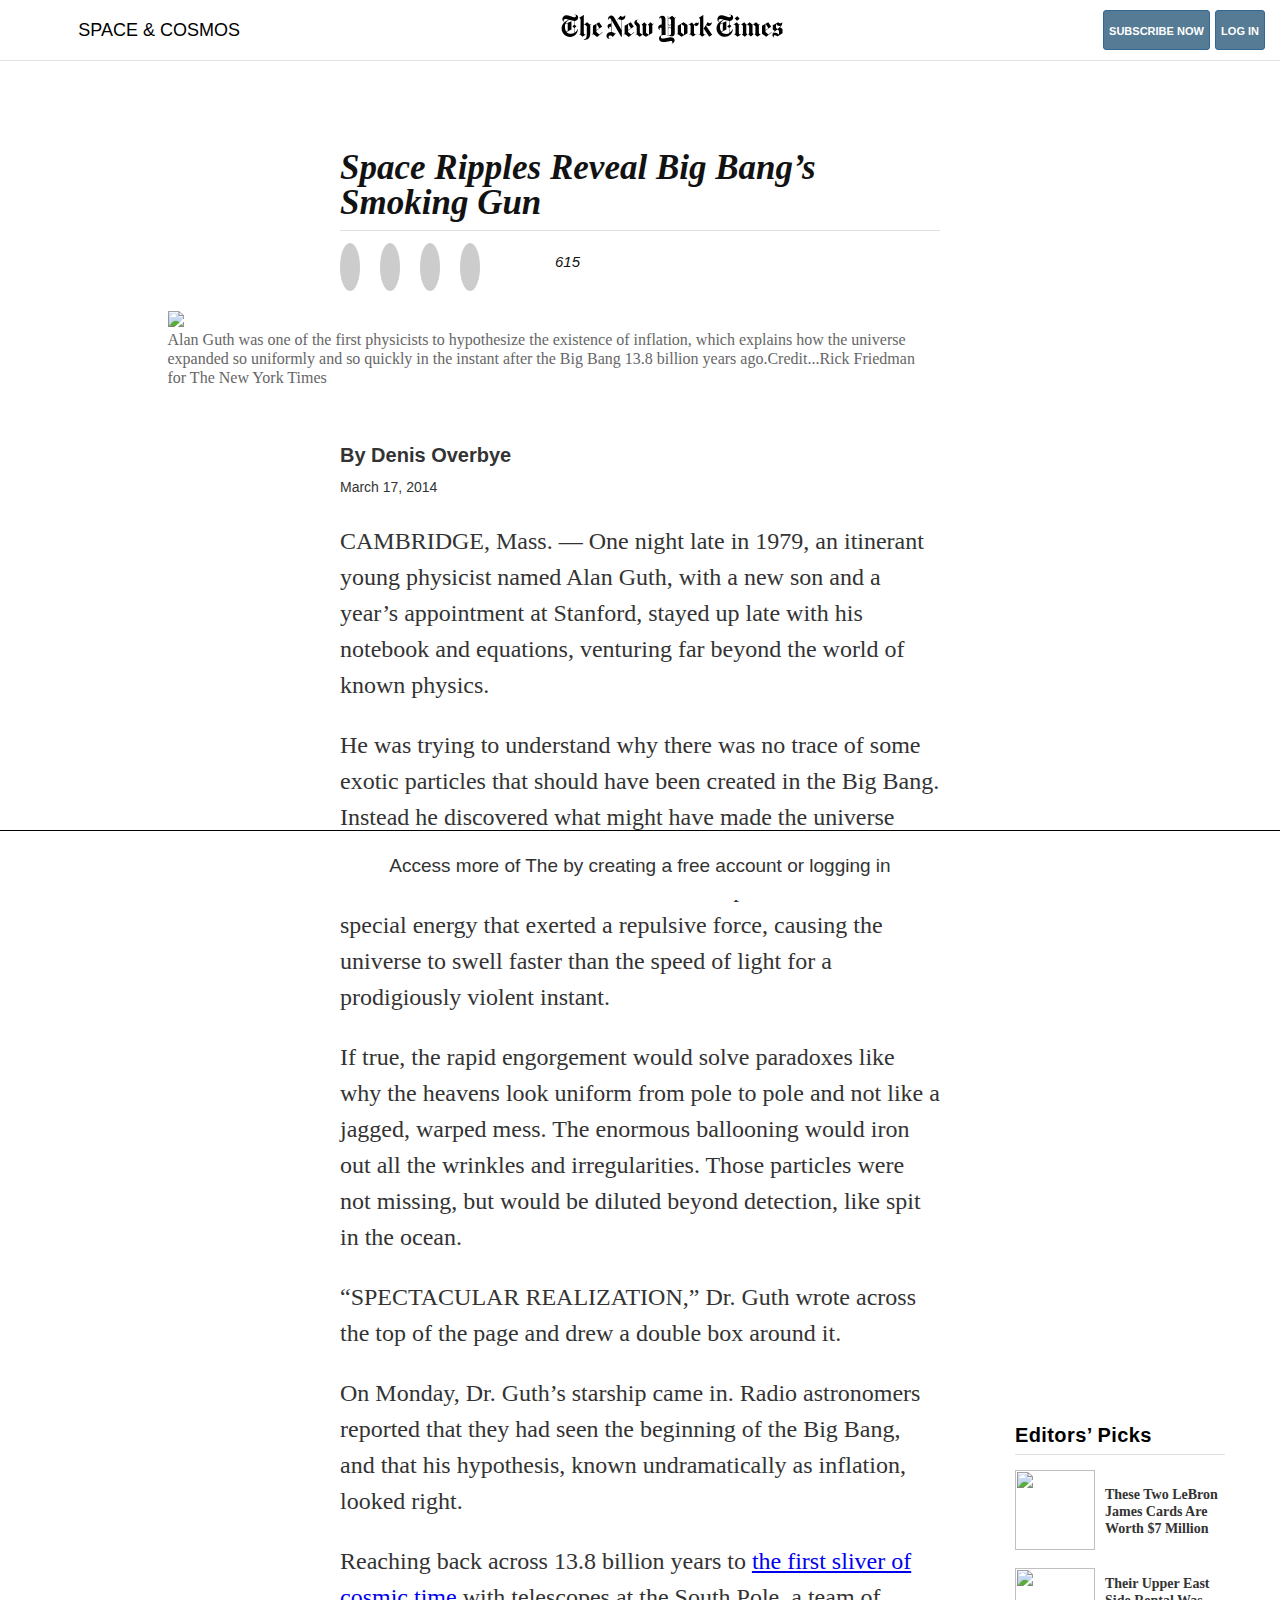
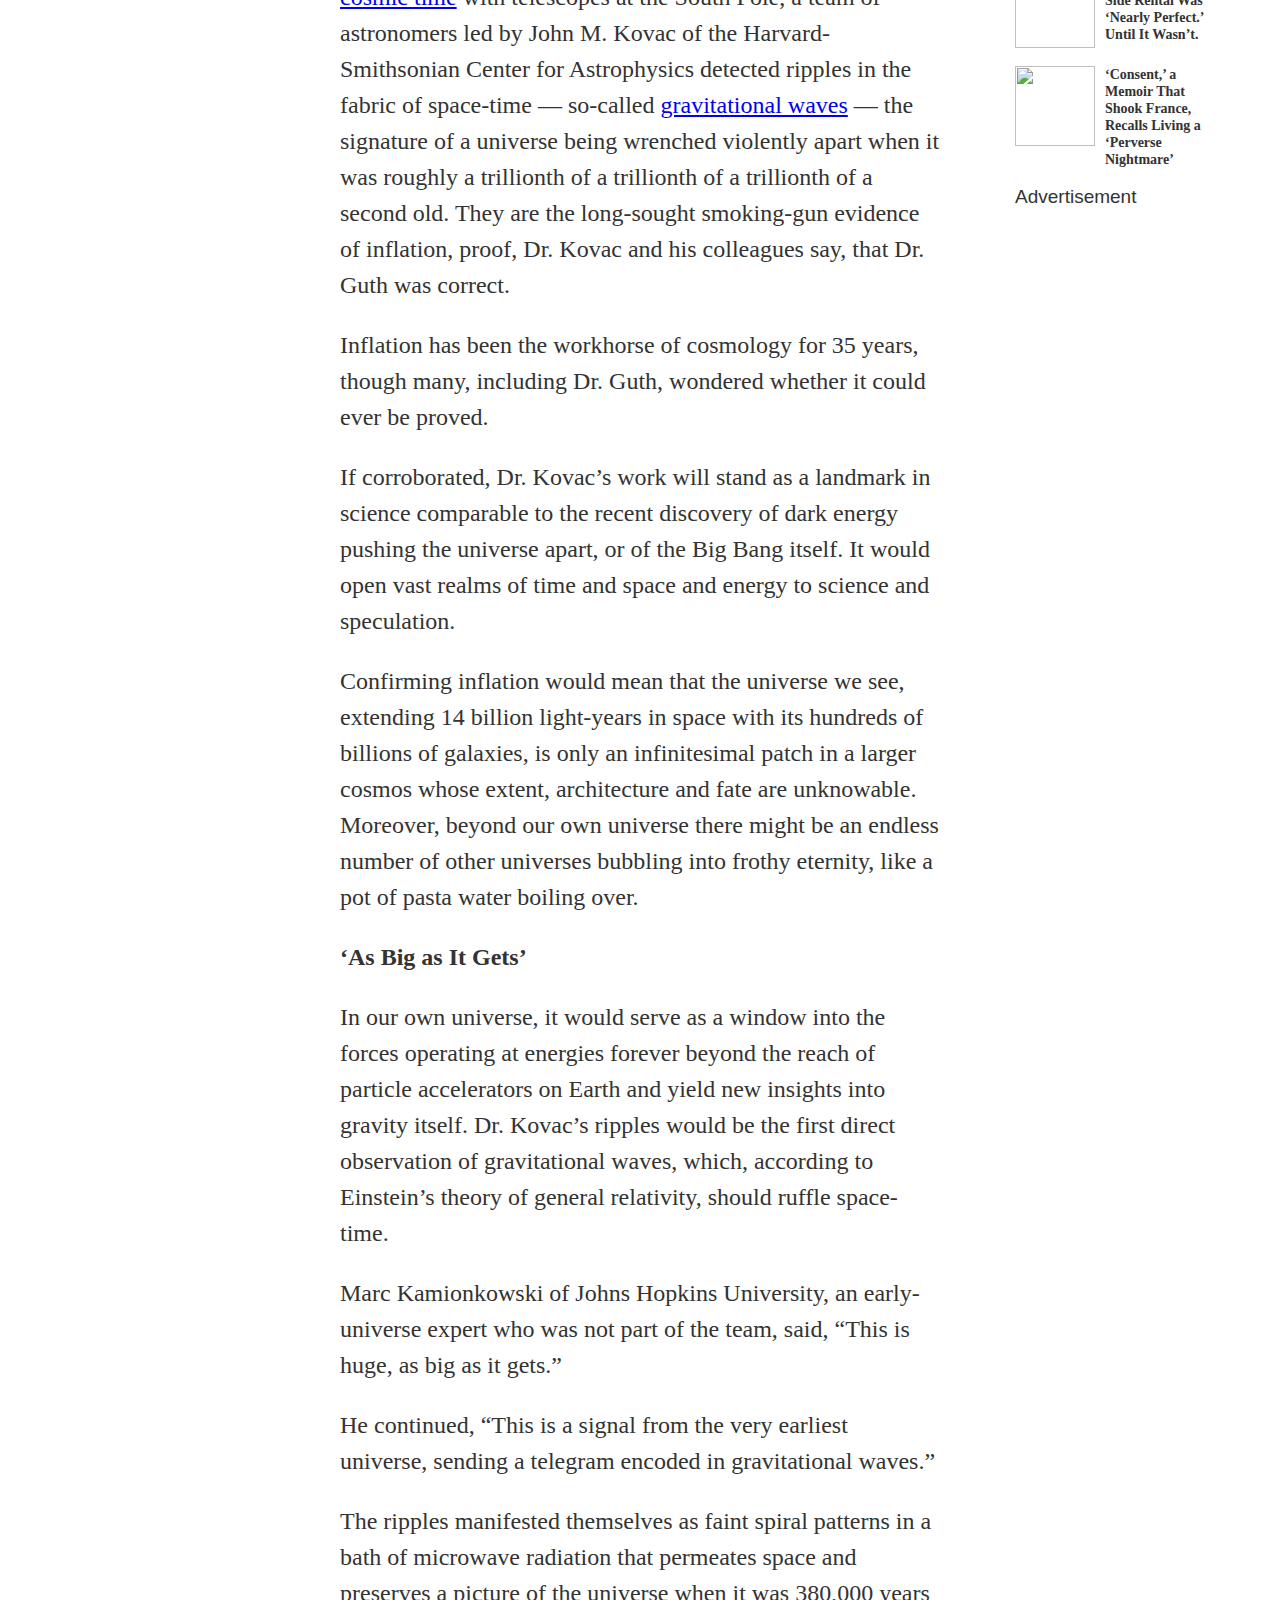
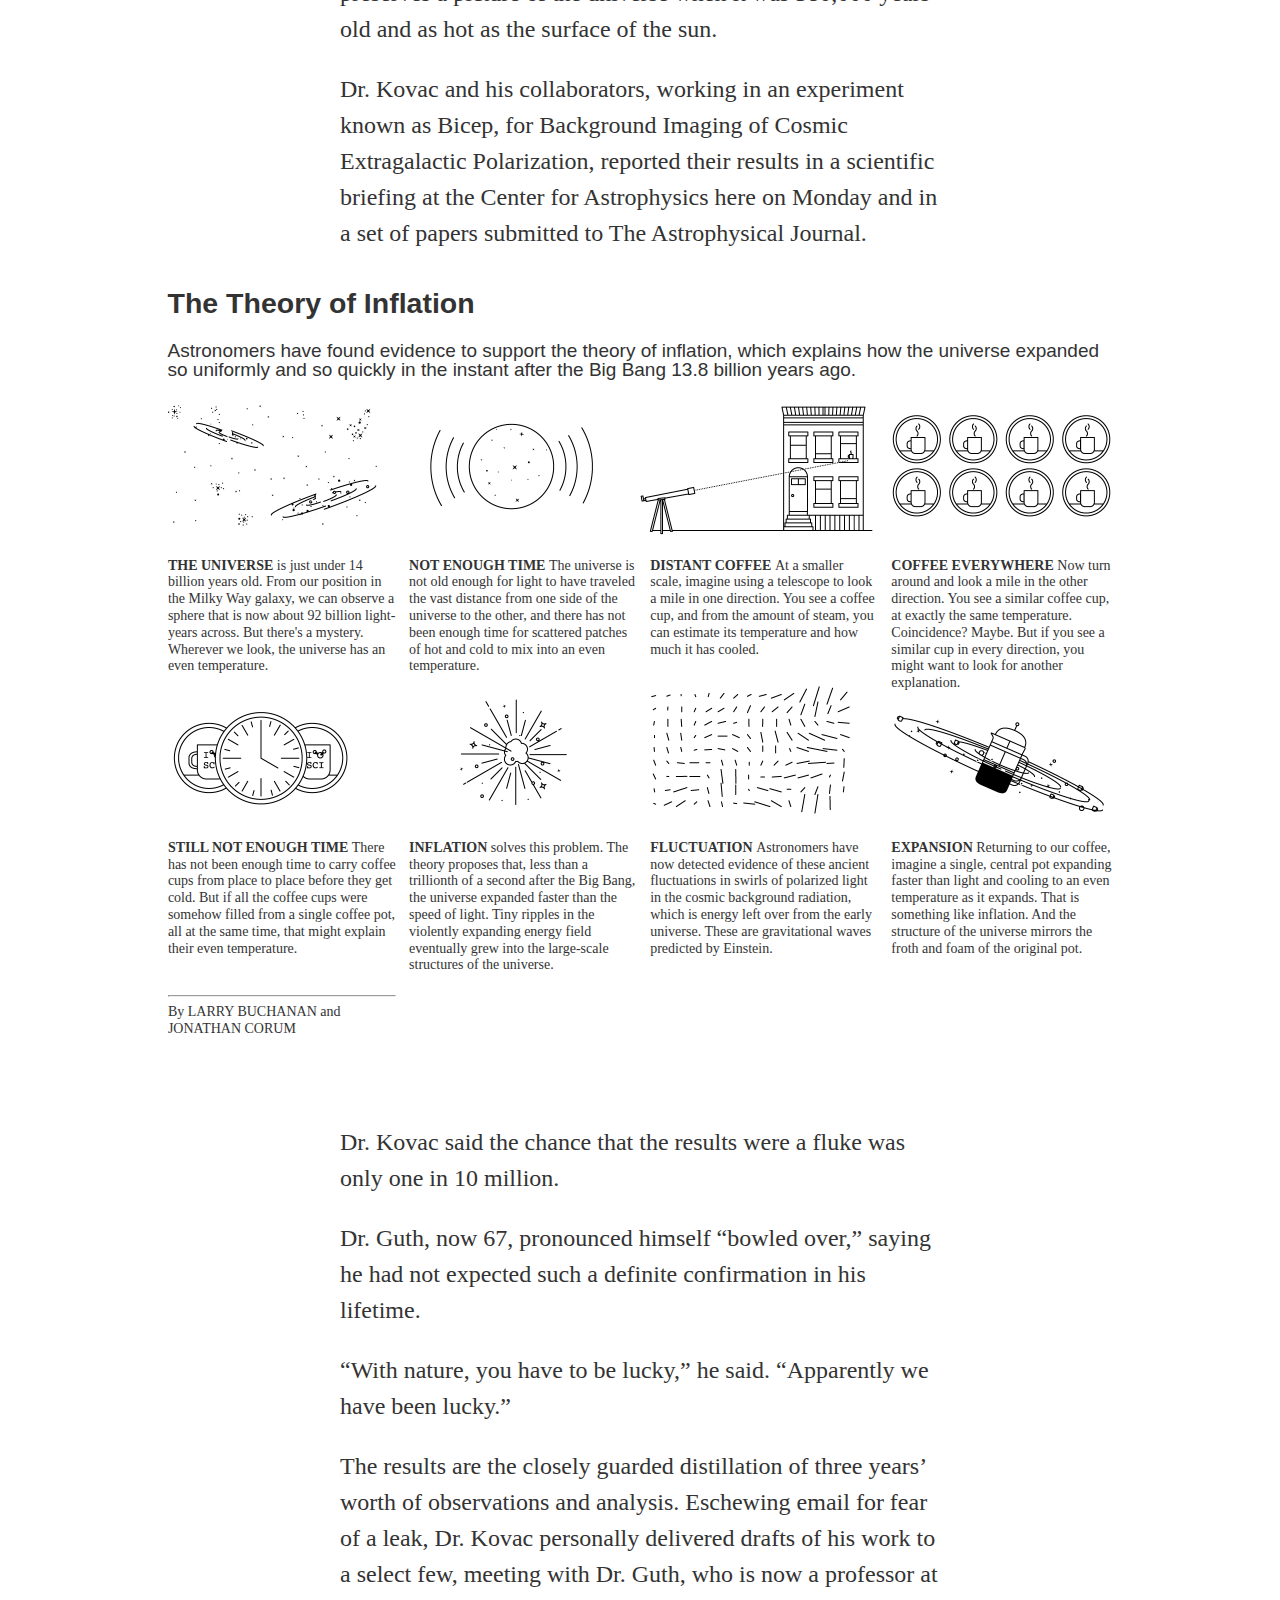
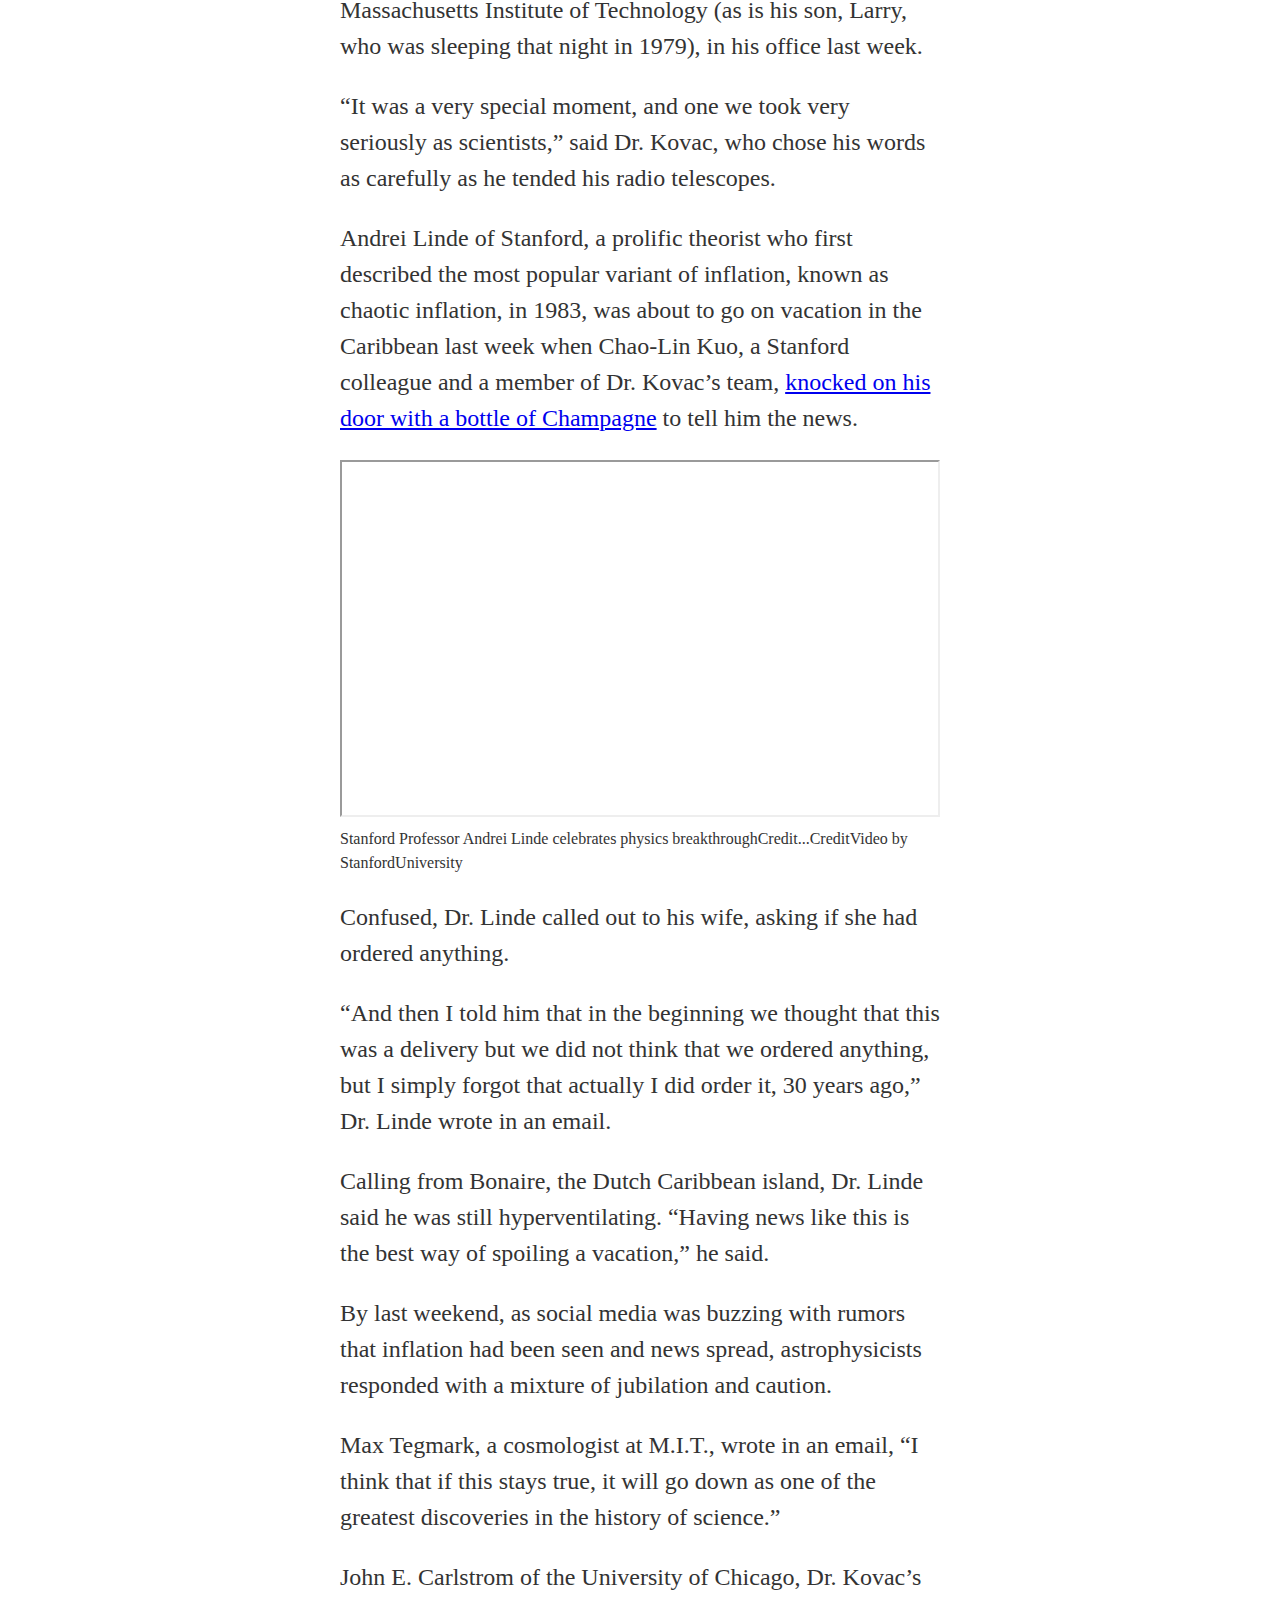
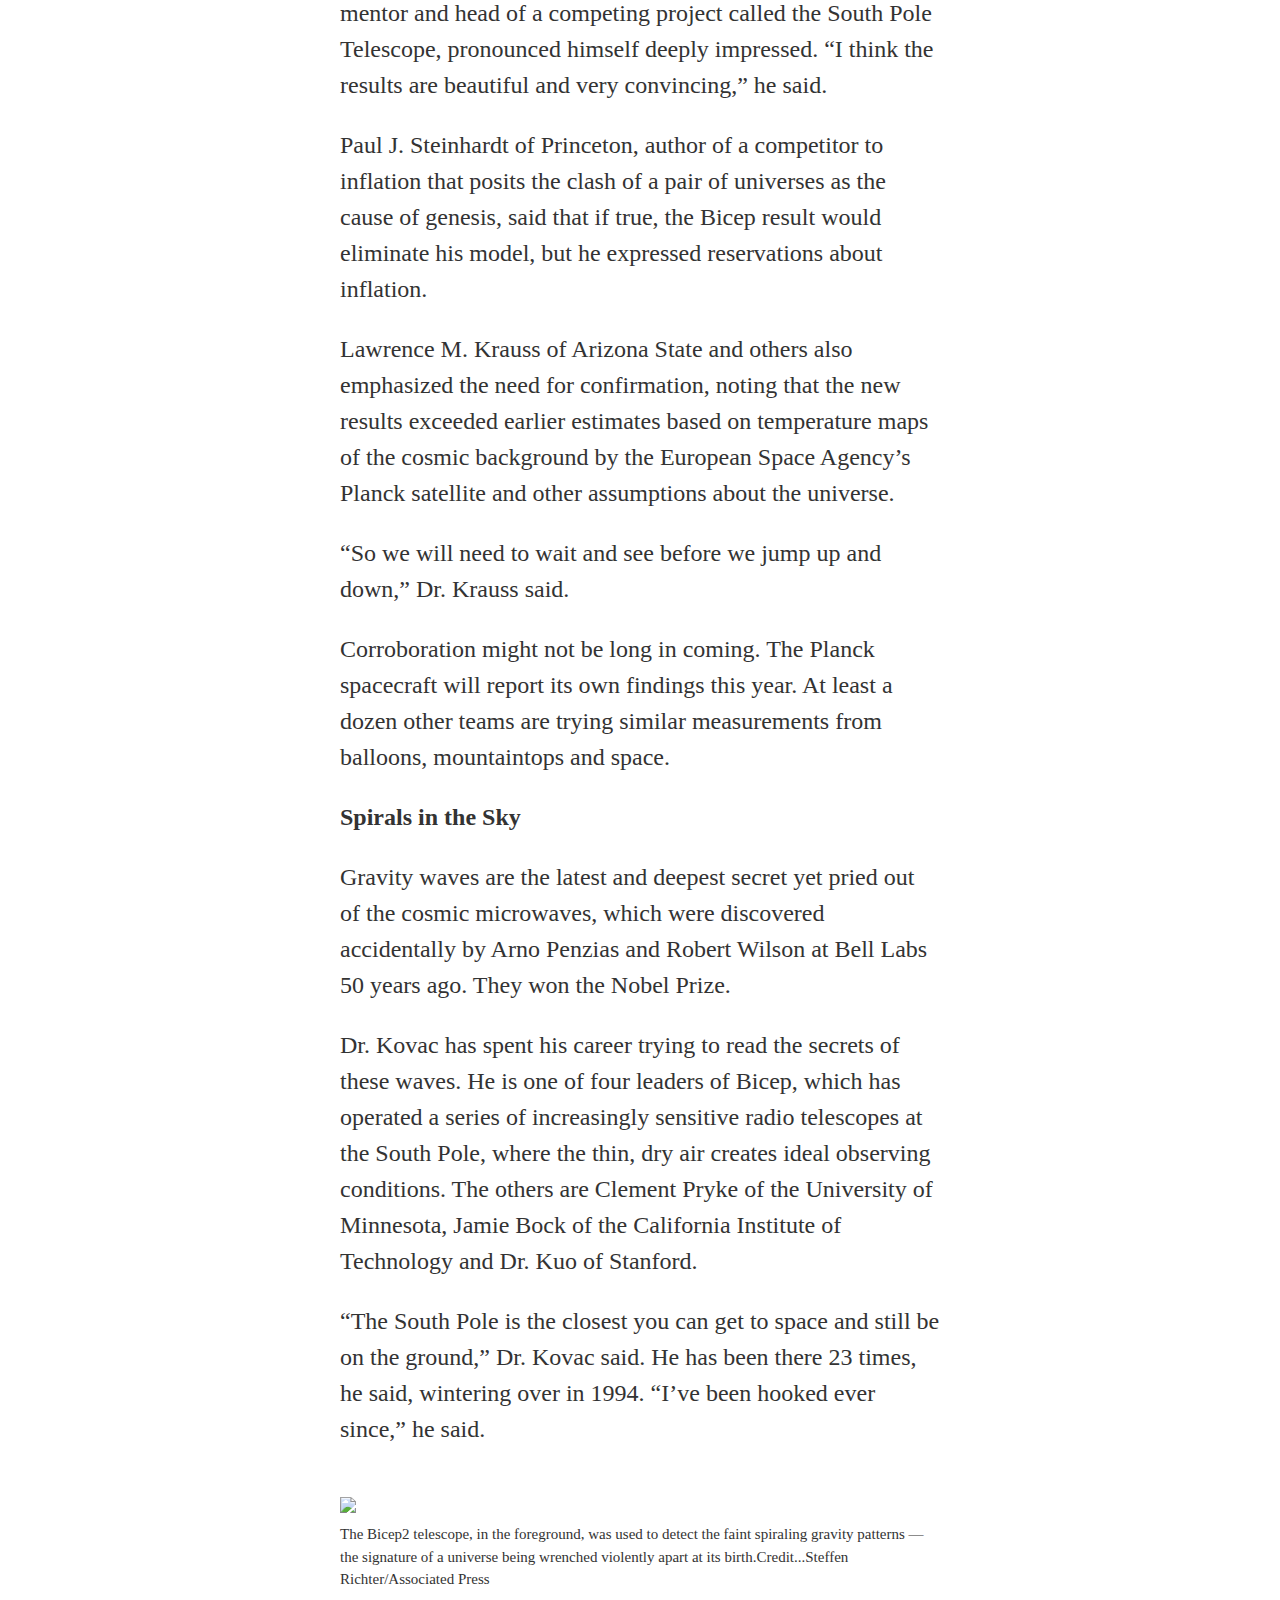
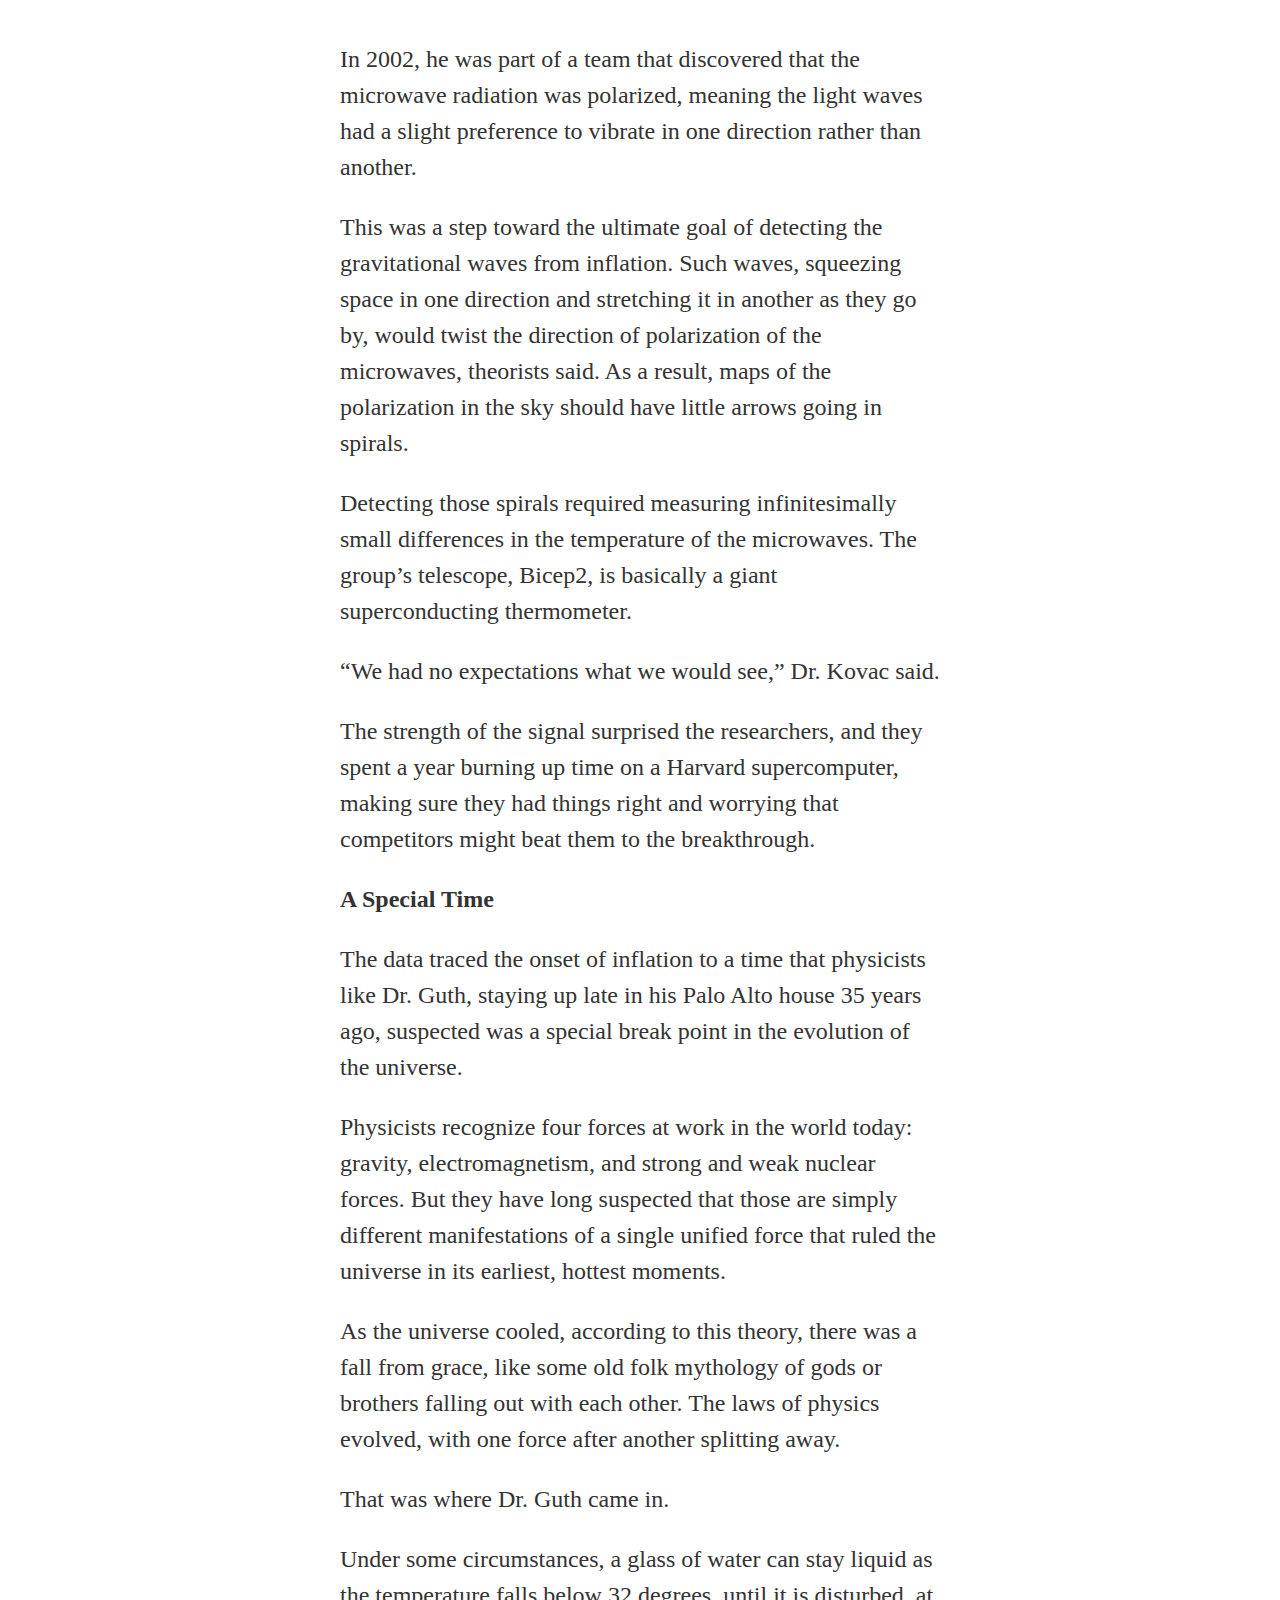
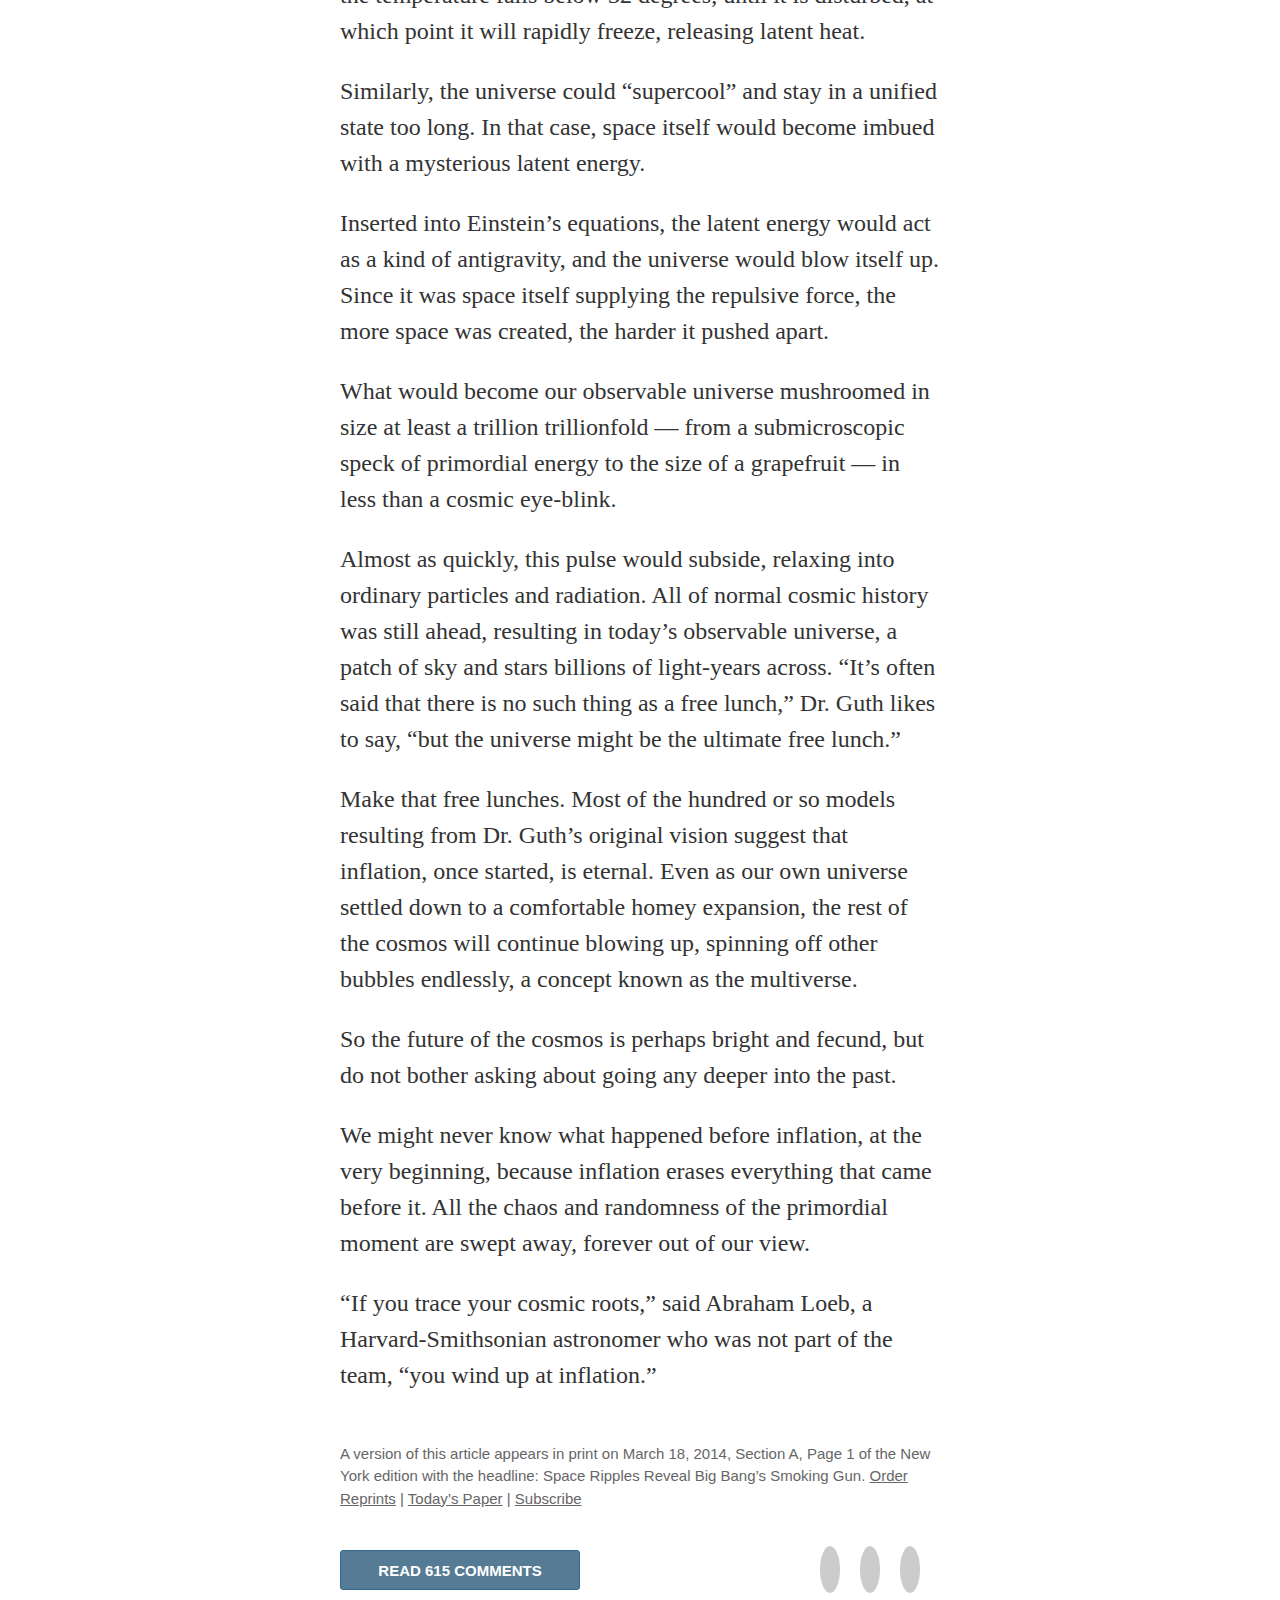
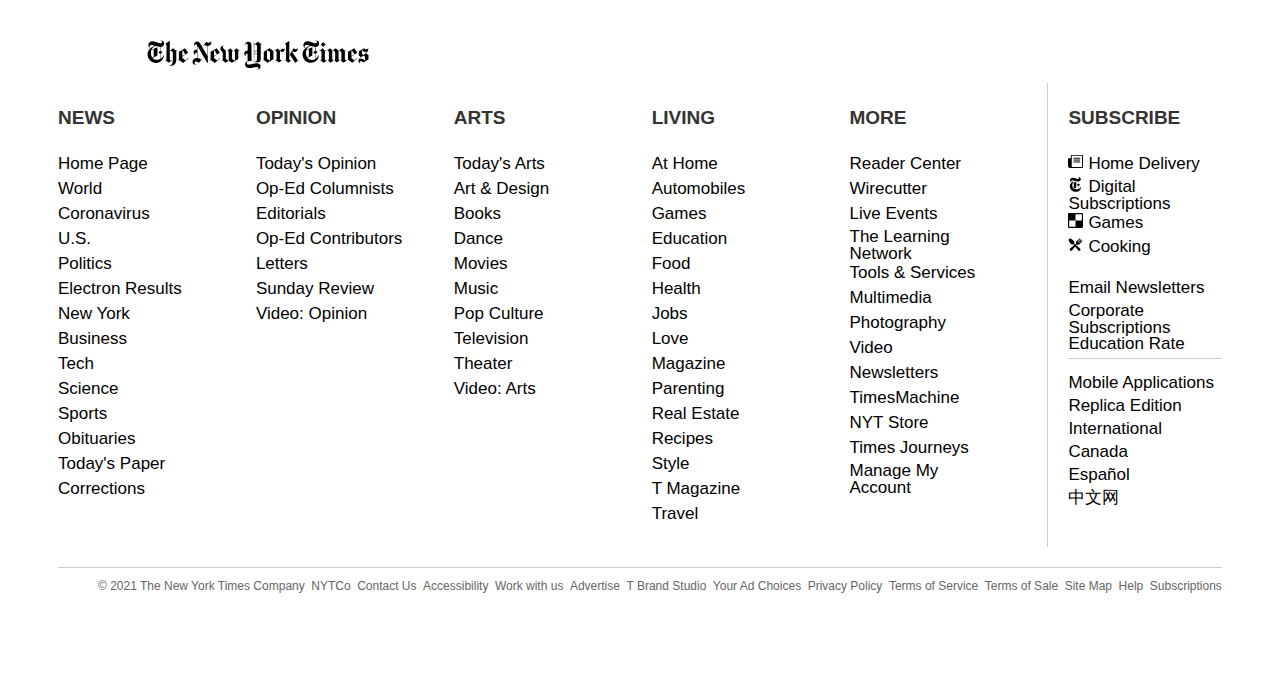
==== index.html @ 725c65a6 "fix bug on html file" ====
<!DOCTYPE html>
<html lang="en">

<head>
    <meta charset="UTF-8" />
    <meta name="viewport" content="width=device-width, initial-scale=1.0" />
    <meta http-equiv="X-UA-Compatible" content="ie=edge" />
    <link rel="stylesheet" href="./style.css" />
    <link rel="preconnect" href="https://fonts.gstatic.com" />
    <link href="https://fonts.googleapis.com/css2?family=Lobster&display=swap" rel="stylesheet" />
    <link rel="stylesheet" href="https://pro.fontawesome.com/releases/v5.10.0/css/all.css"
        integrity="sha384-AYmEC3Yw5cVb3ZcuHtOA93w35dYTsvhLPVnYs9eStHfGJvOvKxVfELGroGkvsg+p" crossorigin="anonymous">
    <title>Space Ripples Reveal Big Bang’s Smoking Gun - The New York Times</title>
    <script src="https://kit.fontawesome.com/ff93a3e368.js" crossorigin="anonymous"></script>
</head>

<body>
    <header>
        <nav class="nav">
            <div class="nav-1">
                <a href="#"><i class="fas fa-bars"></i></a>
                <a href="#"><i class="fas fa-search"></i></a>
                <a href="#">SPACE & COSMOS</a>
            </div>
            <a
                href="https://www.nytimes.com/2014/03/18/science/space/detection-of-waves-in-space-buttresses-landmark-theory-of-big-bang.html?_r=0"><svg
                    class="nav-svg" viewBox="0 0 184 25" fill="#000">
                    <path
                        d="M13.8 2.9c0-2-1.9-2.5-3.4-2.5v.3c.9 0 1.6.3 1.6 1 0 .4-.3 1-1.2 1-.7 0-2.2-.4-3.3-.8C6.2 1.4 5 1 4 1 2 1 .6 2.5.6 4.2c0 1.5 1.1 2 1.5 2.2l.1-.2c-.2-.2-.5-.4-.5-1 0-.4.4-1.1 1.4-1.1.9 0 2.1.4 3.7.9 1.4.4 2.9.7 3.7.8v3.1L9 10.2v.1l1.5 1.3v4.3c-.8.5-1.7.6-2.5.6-1.5 0-2.8-.4-3.9-1.6l4.1-2V6l-5 2.2C3.6 6.9 4.7 6 5.8 5.4l-.1-.3c-3 .8-5.7 3.6-5.7 7 0 4 3.3 7 7 7 4 0 6.6-3.2 6.6-6.5h-.2c-.6 1.3-1.5 2.5-2.6 3.1v-4.1l1.6-1.3v-.1l-1.6-1.3V5.8c1.5 0 3-1 3-2.9zm-8.7 11l-1.2.6c-.7-.9-1.1-2.1-1.1-3.8 0-.7 0-1.5.2-2.1l2.1-.9v6.2zm10.6 2.3l-1.3 1 .2.2.6-.5 2.2 2 3-2-.1-.2-.8.5-1-1V9.4l.8-.6 1.7 1.4v6.1c0 3.8-.8 4.4-2.5 5v.3c2.8.1 5.4-.8 5.4-5.7V9.3l.9-.7-.2-.2-.8.6-2.5-2.1L18.5 9V.8h-.2l-3.5 2.4v.2c.4.2 1 .4 1 1.5l-.1 11.3zM34 15.1L31.5 17 29 15v-1.2l4.7-3.2v-.1l-2.4-3.6-5.2 2.8v6.6l-1 .8.2.2.9-.7 3.4 2.5 4.5-3.6-.1-.4zm-5-1.7V8.5l.2-.1 2.2 3.5-2.4 1.5zM53.1 2c0-.3-.1-.6-.2-.9h-.2c-.3.8-.7 1.2-1.7 1.2-.9 0-1.5-.5-1.9-.9l-2.9 3.3.2.2 1-.9c.6.5 1.1.9 2.5 1v8.3L44 3.2c-.5-.8-1.2-1.9-2.6-1.9-1.6 0-3 1.4-2.8 3.6h.3c.1-.6.4-1.3 1.1-1.3.5 0 1 .5 1.3 1v3.3c-1.8 0-3 .8-3 2.3 0 .8.4 2 1.6 2.3v-.2c-.2-.2-.3-.4-.3-.7 0-.5.4-.9 1.1-.9h.5v4.2c-2.1 0-3.8 1.2-3.8 3.2 0 1.9 1.6 2.8 3.4 2.7v-.2c-1.1-.1-1.6-.6-1.6-1.3 0-.9.6-1.3 1.4-1.3.8 0 1.5.5 2 1.1l2.9-3.2-.2-.2-.7.8c-1.1-1-1.7-1.3-3-1.5V5l8 14h.6V5c1.5-.1 2.9-1.3 2.9-3zm7.3 13.1L57.9 17l-2.5-2v-1.2l4.7-3.2v-.1l-2.4-3.6-5.2 2.8v6.6l-1 .8.2.2.9-.7 3.4 2.5 4.5-3.6-.1-.4zm-5-1.7V8.5l.2-.1 2.2 3.5-2.4 1.5zM76.7 8l-.7.5-1.9-1.6-2.2 2 .9.9v7.5l-2.4-1.5V9.6l.8-.5-2.3-2.2-2.2 2 .9.9V17l-.3.2-2.1-1.5v-6c0-1.4-.7-1.8-1.5-2.3-.7-.5-1.1-.8-1.1-1.5 0-.6.6-.9.9-1.1v-.2c-.8 0-2.9.8-2.9 2.7 0 1 .5 1.4 1 1.9s1 .9 1 1.8v5.8l-1.1.8.2.2 1-.8 2.3 2 2.5-1.7 2.8 1.7 5.3-3.1V9.2l1.3-1-.2-.2zm18.6-5.5l-1 .9-2.2-2-3.3 2.4V1.6h-.3l.1 16.2c-.3 0-1.2-.2-1.9-.4l-.2-13.5c0-1-.7-2.4-2.5-2.4s-3 1.4-3 2.8h.3c.1-.6.4-1.1 1-1.1s1.1.4 1.1 1.7v3.9c-1.8.1-2.9 1.1-2.9 2.4 0 .8.4 2 1.6 2V13c-.4-.2-.5-.5-.5-.7 0-.6.5-.8 1.3-.8h.4v6.2c-1.5.5-2.1 1.6-2.1 2.8 0 1.7 1.3 2.9 3.3 2.9 1.4 0 2.6-.2 3.8-.5 1-.2 2.3-.5 2.9-.5.8 0 1.1.4 1.1.9 0 .7-.3 1-.7 1.1v.2c1.6-.3 2.6-1.3 2.6-2.8s-1.5-2.4-3.1-2.4c-.8 0-2.5.3-3.7.5-1.4.3-2.8.5-3.2.5-.7 0-1.5-.3-1.5-1.3 0-.8.7-1.5 2.4-1.5.9 0 2 .1 3.1.4 1.2.3 2.3.6 3.3.6 1.5 0 2.8-.5 2.8-2.6V3.7l1.2-1-.2-.2zm-4.1 6.1c-.3.3-.7.6-1.2.6s-1-.3-1.2-.6V4.2l1-.7 1.4 1.3v3.8zm0 3c-.2-.2-.7-.5-1.2-.5s-1 .3-1.2.5V9c.2.2.7.5 1.2.5s1-.3 1.2-.5v2.6zm0 4.7c0 .8-.5 1.6-1.6 1.6h-.8V12c.2-.2.7-.5 1.2-.5s.9.3 1.2.5v4.3zm13.7-7.1l-3.2-2.3-4.9 2.8v6.5l-1 .8.1.2.8-.6 3.2 2.4 5-3V9.2zm-5.4 6.3V8.3l2.5 1.8v7.1l-2.5-1.7zm14.9-8.4h-.2c-.3.2-.6.4-.9.4-.4 0-.9-.2-1.1-.5h-.2l-1.7 1.9-1.7-1.9-3 2 .1.2.8-.5 1 1.1v6.3l-1.3 1 .2.2.6-.5 2.4 2 3.1-2.1-.1-.2-.9.5-1.2-1V9c.5.5 1.1 1 1.8 1 1.4.1 2.2-1.3 2.3-2.9zm12 9.6L123 19l-4.6-7 3.3-5.1h.2c.4.4 1 .8 1.7.8s1.2-.4 1.5-.8h.2c-.1 2-1.5 3.2-2.5 3.2s-1.5-.5-2.1-.8l-.3.5 5 7.4 1-.6v.1zm-11-.5l-1.3 1 .2.2.6-.5 2.2 2 3-2-.2-.2-.8.5-1-1V.8h-.1l-3.6 2.4v.2c.4.2 1 .3 1 1.5v11.3zM143 2.9c0-2-1.9-2.5-3.4-2.5v.3c.9 0 1.6.3 1.6 1 0 .4-.3 1-1.2 1-.7 0-2.2-.4-3.3-.8-1.3-.4-2.5-.8-3.5-.8-2 0-3.4 1.5-3.4 3.2 0 1.5 1.1 2 1.5 2.2l.1-.2c-.3-.2-.6-.4-.6-1 0-.4.4-1.1 1.4-1.1.9 0 2.1.4 3.7.9 1.4.4 2.9.7 3.7.8V9l-1.5 1.3v.1l1.5 1.3V16c-.8.5-1.7.6-2.5.6-1.5 0-2.8-.4-3.9-1.6l4.1-2V6l-5 2.2c.5-1.3 1.6-2.2 2.6-2.9l-.1-.2c-3 .8-5.7 3.5-5.7 6.9 0 4 3.3 7 7 7 4 0 6.6-3.2 6.6-6.5h-.2c-.6 1.3-1.5 2.5-2.6 3.1v-4.1l1.6-1.3v-.1L140 8.8v-3c1.5 0 3-1 3-2.9zm-8.7 11l-1.2.6c-.7-.9-1.1-2.1-1.1-3.8 0-.7.1-1.5.3-2.1l2.1-.9-.1 6.2zm12.2-12h-.1l-2 1.7v.1l1.7 1.9h.2l2-1.7v-.1l-1.8-1.9zm3 14.8l-.8.5-1-1V9.3l1-.7-.2-.2-.7.6-1.8-2.1-2.9 2 .2.3.7-.5.9 1.1v6.5l-1.3 1 .1.2.7-.5 2.2 2 3-2-.1-.3zm16.7-.1l-.7.5-1.1-1V9.3l1-.8-.2-.2-.8.7-2.3-2.1-3 2.1-2.3-2.1L154 9l-1.8-2.1-2.9 2 .1.3.7-.5 1 1.1v6.5l-.8.8 2.3 1.9 2.2-2-.9-.9V9.3l.9-.6 1.5 1.4v6l-.8.8 2.3 1.9 2.2-2-.9-.9V9.3l.8-.5 1.6 1.4v6l-.7.7 2.3 2.1 3.1-2.1v-.3zm8.7-1.5l-2.5 1.9-2.5-2v-1.2l4.7-3.2v-.1l-2.4-3.6-5.2 2.8v6.8l3.5 2.5 4.5-3.6-.1-.3zm-5-1.7V8.5l.2-.1 2.2 3.5-2.4 1.5zm14.1-.9l-1.9-1.5c1.3-1.1 1.8-2.6 1.8-3.6v-.6h-.2c-.2.5-.6 1-1.4 1-.8 0-1.3-.4-1.8-1L176 9.3v3.6l1.7 1.3c-1.7 1.5-2 2.5-2 3.3 0 1 .5 1.7 1.3 2l.1-.2c-.2-.2-.4-.3-.4-.8 0-.3.4-.8 1.2-.8 1 0 1.6.7 1.9 1l4.3-2.6v-3.6h-.1zm-1.1-3c-.7 1.2-2.2 2.4-3.1 3l-1.1-.9V8.1c.4 1 1.5 1.8 2.6 1.8.7 0 1.1-.1 1.6-.4zm-1.7 8c-.5-1.1-1.7-1.9-2.9-1.9-.3 0-1.1 0-1.9.5.5-.8 1.8-2.2 3.5-3.2l1.2 1 .1 3.6z">
                    </path>
                </svg></a>
            <div>
                <a href="" class="button button-primary">SUBSCRIBE NOW</a>
                <a href="" class="button button-primary">LOG IN</a>
            </div>
        </nav>
    </header>
    <div class="container">
        <div class="box">
            <h1 class="box-heading">Space Ripples Reveal Big Bang’s Smoking Gun</h1>
            <a href="#"><i class="fab fa-facebook"></i></a>
            <a href="#"><i class="fab fa-whatsapp"></i></a>
            <a href="#"><i class="fab fa-twitter"></i></a>
            <a href="#"><i class="fas fa-share"></i></a>
            <a href="#"><i class="fal fa-bookmark"></i></a>
            <a href="#" class="social-links"><i class="fal fa-comment-alt" aria-hidden="true"><span
                        class="comment-number">615</span></i></a>
        </div>
    </div>
    <figure class="figure-1 container">
        <img class="figure-image-1"
            src="https://static01.nyt.com/images/2014/03/18/science/space/18cosmos/18cosmos-superJumbo.jpg?quality=90&auto=webp" />
        <figcaption>
            Alan Guth was one of the first physicists to hypothesize the existence
            of inflation, which explains how the universe expanded so uniformly and
            so quickly in the instant after the Big Bang 13.8 billion years
            ago.Credit...<span>Rick Friedman for The New York Times</span>
        </figcaption>
    </figure>
    <main class="main">
        <div class="main-content">
            <div class="text-content container">
                <article class="article">
                    <p class="article-writer">By Denis Overbye</p>
                    <p class="article-date">March 17, 2014</p>
                    <p class="paragraph">
                        CAMBRIDGE, Mass. — One night late in 1979, an itinerant young
                        physicist named Alan Guth, with a new son and a year’s appointment
                        at Stanford, stayed up late with his notebook and equations,
                        venturing far beyond the world of known physics.
                    </p>
                    <p class="paragraph">
                        He was trying to understand why there was no trace of some exotic
                        particles that should have been created in the Big Bang. Instead
                        he discovered what might have made the universe bang to begin
                        with. A potential hitch in the presumed course of cosmic evolution
                        could have infused space itself with a special energy that exerted
                        a repulsive force, causing the universe to swell faster than the
                        speed of light for a prodigiously violent instant.
                    </p>
                    <p class="paragraph">
                        If true, the rapid engorgement would solve paradoxes like why the
                        heavens look uniform from pole to pole and not like a jagged,
                        warped mess. The enormous ballooning would iron out all the
                        wrinkles and irregularities. Those particles were not missing, but
                        would be diluted beyond detection, like spit in the ocean.
                    </p>
                    <p class="paragraph">
                        “SPECTACULAR REALIZATION,” Dr. Guth wrote across the top of the
                        page and drew a double box around it.
                    </p>
                    <p class="paragraph">On Monday, Dr. Guth’s starship came in. Radio astronomers reported that they
                        had seen the beginning of the Big Bang, and that his hypothesis, known undramatically as
                        inflation, looked right.</p>
                    <p class="paragraph">Reaching back across 13.8 billion years to <a
                            href="https://www.youtube.com/watch?v=ZJYc9YmKIO8&amp;amp;feature=youtu.be" title=""
                            rel="noopener noreferrer" target="_blank">the first sliver of cosmic time</a> with
                        telescopes at the South Pole, a team of astronomers led by John M. Kovac of the
                        Harvard-Smithsonian Center for Astrophysics detected ripples in the fabric of space-time —
                        so-called <a
                            href="http://www.nytimes.com/2016/02/12/science/ligo-gravitational-waves-black-holes-einstein.html"
                            title="">gravitational waves</a> — the signature of a universe being wrenched violently
                        apart when it was roughly a trillionth of a trillionth of a trillionth of a second old. They are
                        the long-sought smoking-gun evidence of inflation, proof, Dr. Kovac and his colleagues say, that
                        Dr. Guth was correct.</p>
                    <p class="paragraph">Inflation has been the workhorse of cosmology for 35 years, though many,
                        including Dr. Guth, wondered whether it could ever be proved.</p>
                    <p class="paragraph">If corroborated, Dr. Kovac’s work will stand as a landmark in science
                        comparable to the recent discovery of dark energy pushing the universe apart, or of the Big Bang
                        itself. It would open vast realms of time and space and energy to science and speculation.</p>
                    <p class="paragraph">Confirming inflation would mean that the universe we see, extending 14 billion
                        light-years in space with its hundreds of billions of galaxies, is only an infinitesimal patch
                        in a larger cosmos whose extent, architecture and fate are unknowable. Moreover, beyond our own
                        universe there might be an endless number of other universes bubbling into frothy eternity, like
                        a pot of pasta water boiling over.</p>
                    <div>
                        <p class="paragraph"><strong>‘As Big as It Gets’</strong>
                        </p>
                        <p class="paragraph">In our own universe, it would serve as a window into the forces
                            operating at energies forever beyond the reach of particle accelerators on Earth and yield
                            new insights into gravity itself. Dr. Kovac’s ripples would be the first direct observation
                            of gravitational waves, which, according to Einstein’s theory of general relativity, should
                            ruffle space-time.</p>
                        <p class="paragraph">Marc Kamionkowski of Johns Hopkins University, an early-universe
                            expert who was not part of the team, said, “This is huge, as big as it gets.”</p>
                        <p class="paragraph">He continued, “This is a signal from the very earliest universe,
                            sending a telegram encoded in gravitational waves.”</p>
                        <p class="paragraph">The ripples manifested themselves as faint spiral patterns in a
                            bath of microwave radiation that permeates space and preserves a picture of the universe
                            when it was 380,000 years old and as hot as the surface of the sun.</p>
                        <p class="paragraph">Dr. Kovac and his collaborators, working in an experiment known
                            as Bicep, for Background Imaging of Cosmic Extragalactic Polarization, reported their
                            results in a scientific briefing at the Center for Astrophysics here on Monday and in a set
                            of papers submitted to The Astrophysical Journal.</p>
                    </div>
                </article>
            </div>
        </div>
        <aside class="aside">
            <div>
                <h2 class="css-ohexsw">Editors’ Picks</h2>
                <article>
                    <a class="css-1sj6bre gtm-tagged"
                        href="https://www.nytimes.com/2021/02/18/sports/sports-trading-cards-millions.html?action=click&amp;algo=bandit-all-surfaces_desk_filter&amp;block=editors_picks_recirc&amp;fellback=false&amp;imp_id=514932455&amp;impression_id=c6d00680-7372-11eb-90ee-1548826dd5bf&amp;index=0&amp;pgtype=Article&amp;region=ccolumn&amp;req_id=9476580&amp;surface=home-featured&amp;variant=3_bandit-all-surfaces_desk_filter_dedup&amp;action=click&amp;module=editorContent&amp;pgtype=Article&amp;region=CompanionColumn&amp;contentCollection=Trending">
                        <div>
                            <img alt=""
                                src="https://static01.nyt.com/images/2021/02/16/sports/00sports-cards/00sports-cards-square640.jpg?quality=75&amp;auto=webp&amp;disable=upscale&amp;width=350"
                                decoding="async" />
                        </div>
                        <h3>
                            These Two LeBron James Cards Are Worth $7 Million
                        </h3>
                    </a>
                </article>
                <article>
                    <a href="https://www.nytimes.com/interactive/2021/02/18/realestate/18hunt-swimm.html?action=click&amp;algo=bandit-all-surfaces_desk_filter&amp;block=editors_picks_recirc&amp;fellback=false&amp;imp_id=24508891&amp;impression_id=c6d00681-7372-11eb-90ee-1548826dd5bf&amp;index=1&amp;pgtype=Article&amp;region=ccolumn&amp;req_id=9476580&amp;surface=home-featured&amp;variant=3_bandit-all-surfaces_desk_filter_dedup&amp;action=click&amp;module=editorContent&amp;pgtype=Article&amp;region=CompanionColumn&amp;contentCollection=Trending"
                        class="css-1sj6bre gtm-tagged">
                        <div>
                            <img alt=""
                                src="https://static01.nyt.com/images/2021/02/21/us/18hunt-swimm2/18hunt-swimm2-square640.jpg?quality=75&amp;auto=webp&amp;disable=upscale&amp;width=350"
                                decoding="async" />
                        </div>
                        <h3>
                            Their Upper East Side Rental Was ‘Nearly Perfect.’ Until It
                            Wasn’t.
                        </h3>
                    </a>
                </article>
                <article>
                    <a class="css-1sj6bre gtm-tagged"
                        href="https://www.nytimes.com/2021/02/16/books/review-consent-memoir-vanessa-springora.html?action=click&amp;algo=bandit-all-surfaces_desk_filter&amp;block=editors_picks_recirc&amp;fellback=false&amp;imp_id=668025539&amp;impression_id=c6d00682-7372-11eb-90ee-1548826dd5bf&amp;index=2&amp;pgtype=Article&amp;region=ccolumn&amp;req_id=9476580&amp;surface=home-featured&amp;variant=3_bandit-all-surfaces_desk_filter_dedup&amp;action=click&amp;module=editorContent&amp;pgtype=Article&amp;region=CompanionColumn&amp;contentCollection=Trending">
                        <div>
                            <img alt=""
                                src="https://static01.nyt.com/images/2021/02/17/books/16BOOKSPRINGORA1/16BOOKSPRINGORA1-square640.png?quality=75&amp;auto=webp&amp;disable=upscale&amp;width=350"
                                decoding="async" />
                        </div>
                        <h3>
                            ‘Consent,’ a Memoir That Shook France, Recalls Living a
                            ‘Perverse Nightmare’
                        </h3>
                    </a>
                </article>
                <div>
                    <div>
                        <p>Advertisement</p>
                    </div>
                    <a href="https://www.nytimes.com/2014/03/18/science/space/detection-of-waves-in-space-buttresses-landmark-theory-of-big-bang.html?_r=0&amp;action=click&amp;module=editorContent&amp;pgtype=Article&amp;region=CompanionColumn&amp;contentCollection=Trending#after-pp_edpick"
                        style="
                position: absolute;
                width: 1px;
                height: 1px;
                margin: -1px;
                padding: 0px;
                border: 0px none;
                clip: rect(0px, 0px, 0px, 0px);
                overflow: hidden;
              " class="gtm-tagged">Continue reading the main story</a>
                    <div style="text-align: center; height: 100%; display: none"></div>
                    <div style="border: 0pt none; width: 100%; height: 0%"></div>
                </div>
                <div></div>
            </div>

        </aside>
    </main>

    <section>
        <div style="width: 945px; margin: 0 auto;">
            <h2 class="inflation-heading">The Theory of Inflation</h2>
            <p>Astronomers have found evidence to support the theory of inflation, which explains how
                the
                universe
                expanded so uniformly and so quickly in the instant after the Big Bang 13.8 billion
                years ago.
            </p>
        </div>
        <div class="inflation">
            <div class="img-container" id="img-container">
                <img src="Assets\inflation-img.png" alt="Inflation Image">
                <div class="inflation-1">
                    <p>
                        <strong>
                            THE UNIVERSE
                        </strong>
                        is just under 14 billion years old. From our position in the Milky Way galaxy, we can
                        observe a
                        sphere that is now about 92 billion light-years across. But there's a mystery. Wherever
                        we look,
                        the
                        universe has an even temperature.
                    </p>
                </div>
                <div class="inflation-2">
                    <p>
                        <strong>
                            NOT ENOUGH TIME
                        </strong>
                        The universe is not old enough for light to have traveled the vast distance from one
                        side of the
                        universe to the other, and there has not been enough time for scattered patches of hot
                        and cold
                        to
                        mix into an even temperature.
                    </p>
                </div>
                <div class="inflation-3">
                    <p>
                        <strong>
                            DISTANT COFFEE
                        </strong>
                        At a smaller scale, imagine using a telescope to look a mile in one direction. You see a
                        coffee
                        cup,
                        and from the amount of steam, you can estimate its temperature and how much it has
                        cooled.
                    </p>
                </div>
                <div class="inflation-4">
                    <p>
                        <strong>
                            COFFEE EVERYWHERE
                        </strong>
                        Now turn around and look a mile in the other direction. You see a similar coffee cup, at
                        exactly
                        the
                        same temperature. Coincidence? Maybe. But if you see a similar cup in every direction,
                        you might
                        want to look for another explanation.
                    </p>
                </div>
                <div class="inflation-5">
                    <p>
                        <strong>
                            STILL NOT ENOUGH TIME
                        </strong>
                        There has not been enough time to carry coffee cups from place to place before they get
                        cold.
                        But if
                        all the coffee cups were somehow filled from a single coffee pot, all at the same time,
                        that
                        might
                        explain their even temperature.
                    </p><br>
                    <hr>
                    <p class="container"><span>By LARRY BUCHANAN and JONATHAN CORUM
                        </span></p><br>

                </div>
                <div class="inflation-6">
                    <p>
                        <strong>
                            INFLATION
                        </strong>
                        solves this problem. The theory proposes that, less than a trillionth of a second after
                        the Big
                        Bang, the universe expanded faster than the speed of light. Tiny ripples in the
                        violently
                        expanding
                        energy field eventually grew into the large-scale structures of the universe.
                    </p>
                </div>
                <div class="inflation-7">
                    <p>
                        <strong>
                            FLUCTUATION
                        </strong>
                        Astronomers have now detected evidence of these ancient fluctuations in swirls of
                        polarized
                        light in
                        the cosmic background radiation, which is energy left over from the early universe.
                        These are
                        gravitational waves predicted by Einstein.
                    </p>
                </div>
                <div class="inflation-8">
                    <p>
                        <strong>
                            EXPANSION
                        </strong>
                        Returning to our coffee, imagine a single, central pot expanding faster than light and
                        cooling
                        to an
                        even temperature as it expands. That is something like inflation. And the structure of
                        the
                        universe
                        mirrors the froth and foam of the original pot.
                    </p>
                </div>
            </div>
        </div>
    </section>
    <div class="main">
        <div class="main-content">
            <div class="text-content container">
                <div>
                    <p class="paragraph">Dr. Kovac said the chance that the results were a fluke was only one in 10
                        million.</p>
                    <p class="paragraph">Dr. Guth, now 67, pronounced himself “bowled over,” saying he had not
                        expected such a definite confirmation in his lifetime.</p>
                </div>
                <div>
                    <p class="paragraph">“With nature, you have to be lucky,” he said. “Apparently we have been
                        lucky.”</p>
                    <p class="paragraph">The results are the closely guarded distillation of three years’ worth of
                        observations and analysis. Eschewing email for fear of a leak, Dr. Kovac personally
                        delivered drafts of his work to a select few, meeting with Dr. Guth, who is now a professor
                        at Massachusetts Institute of Technology (as is his son, Larry, who was sleeping that night
                        in 1979), in his office last week.</p>
                    <p class="paragraph">“It was a very special moment, and one we took very seriously as
                        scientists,” said Dr. Kovac, who chose his words as carefully as he tended his radio
                        telescopes.</p>
                    <p class="paragraph">Andrei Linde of Stanford, a prolific theorist who first described the most
                        popular variant of inflation, known as chaotic inflation, in 1983, was about to go on
                        vacation in the Caribbean last week when Chao-Lin Kuo, a Stanford colleague and a member of
                        Dr. Kovac’s team, <a href="https://www.youtube.com/watch?v=ZlfIVEy_YOA" title=""
                            rel="noopener noreferrer" target="_blank">knocked on his door with a bottle of
                            Champagne</a> to tell him the news.</p>
                </div>
               
                <figure style="width: 100%; margin-left: calc((100% - 600px) / 2);
                margin-right: 0;
                width: 600px;">
                    <iframe width="600" height="357" src="https://www.youtube.com/embed/ZlfIVEy_YOA"></iframe>
                    <figcaption style="font-size: 16px;">Stanford Professor Andrei Linde celebrates physics
                        breakthroughCredit...CreditVideo by
                        StanfordUniversity</figcaption>
                </figure>
                <div>
                    <p class="paragraph">Confused, Dr. Linde called out to his wife, asking if she had ordered
                        anything.</p>
                    <p class="paragraph">“And then I told him that in the beginning we thought that this was a
                        delivery but we did not think that we ordered anything, but I simply forgot that actually I
                        did order it, 30 years ago,” Dr. Linde wrote in an email.</p>
                    <p class="paragraph">Calling from Bonaire, the Dutch Caribbean island, Dr. Linde said he was
                        still hyperventilating. “Having news like this is the best way of spoiling a vacation,” he
                        said.</p>
                    <p class="paragraph">By last weekend, as social media was buzzing with rumors that inflation had
                        been seen and news spread, astrophysicists responded with a mixture of jubilation and
                        caution.</p>
                </div>
                <div>
                    <p class="paragraph">Max Tegmark, a cosmologist at M.I.T., wrote in an email, “I think that if
                        this stays true, it will go down as one of the greatest discoveries in the history of
                        science.”</p>
                    <p class="paragraph">John E. Carlstrom of the University of Chicago, Dr. Kovac’s mentor and head
                        of a competing project called the South Pole Telescope, pronounced himself deeply impressed.
                        “I think the results are beautiful and very convincing,” he said.</p>
                    <p class="paragraph">Paul J. Steinhardt of Princeton, author of a competitor to inflation that
                        posits the clash of a pair of universes as the cause of genesis, said that if true, the
                        Bicep result would eliminate his model, but he expressed reservations about inflation.</p>
                    <p class="paragraph">Lawrence M. Krauss of Arizona State and others also emphasized the need for
                        confirmation, noting that the new results exceeded earlier estimates based on temperature
                        maps of the cosmic background by the European Space Agency’s Planck satellite and other
                        assumptions about the universe.</p>
                    <p class="paragraph">“So we will need to wait and see before we jump up and down,” Dr. Krauss
                        said.</p>
                    <p class="paragraph">Corroboration might not be long in coming. The Planck spacecraft will
                        report its own findings this year. At least a dozen other teams are trying similar
                        measurements from balloons, mountaintops and space.</p>
                    <p class="paragraph"><strong>Spirals in the Sky</strong></p>
                    <p class="paragraph">Gravity waves are the latest and deepest secret yet pried out of the cosmic
                        microwaves, which were discovered accidentally by Arno Penzias and Robert Wilson at Bell
                        Labs 50 years ago. They won the Nobel Prize.</p>
                    <p class="paragraph">Dr. Kovac has spent his career trying to read the secrets of these waves.
                        He is one of four leaders of Bicep, which has operated a series of increasingly sensitive
                        radio telescopes at the South Pole, where the thin, dry air creates ideal observing
                        conditions. The others are Clement Pryke of the University of Minnesota, Jamie Bock of the
                        California Institute of Technology and Dr. Kuo of Stanford.</p>
                </div>
                <p class="paragraph">“The South Pole is the closest you can get to space and still be on the
                    ground,” Dr. Kovac said. He has been there 23 times, he said, wintering over in 1994. “I’ve been
                    hooked ever since,” he said.</p>
                <figure class="figure-2 container">
                    <img class="figure-image-2"
                        src="https://static01.nyt.com/images/2014/03/18/science/space/18cosmos-2/18cosmos-2-superJumbo.jpg?quality=90&auto=webp">
                    <figcaption>
                        The Bicep2 telescope, in the foreground, was used to detect the faint spiraling gravity
                        patterns —
                        the signature of a universe being wrenched violently apart at its birth.Credit...Steffen
                        Richter/Associated Press
                    </figcaption>
                </figure>
                <div>
                    <p class="paragraph">In 2002, he was part of a team that discovered that the microwave radiation
                        was polarized, meaning the light waves had a slight preference to vibrate in one direction
                        rather than another.</p>
                    <p class="paragraph">This was a step toward the ultimate goal of detecting the gravitational
                        waves from inflation. Such waves, squeezing space in one direction and stretching it in
                        another as they go by, would twist the direction of polarization of the microwaves,
                        theorists said. As a result, maps of the polarization in the sky should have little arrows
                        going in spirals.</p>
                    <p class="paragraph">Detecting those spirals required measuring infinitesimally small
                        differences in the temperature of the microwaves. The group’s telescope, Bicep2, is
                        basically a giant superconducting thermometer.</p>
                    <p class="paragraph">“We had no expectations what we would see,” Dr. Kovac said.</p>
                    <p class="paragraph">The strength of the signal surprised the researchers, and they spent a year
                        burning up time on a Harvard supercomputer, making sure they had things right and worrying
                        that competitors might beat them to the breakthrough.</p>
                    <p class="paragraph"><strong>A Special Time</strong></p>
                    <p class="paragraph">The data traced the onset of inflation to a time that physicists like Dr.
                        Guth, staying up late in his Palo Alto house 35 years ago, suspected was a special break
                        point in the evolution of the universe.</p>
                </div>
                <div>
                    <p class="paragraph">Physicists recognize four forces at work in the world today: gravity,
                        electromagnetism, and strong and weak nuclear forces. But they have long suspected that
                        those are simply different manifestations of a single unified force that ruled the universe
                        in its earliest, hottest moments.</p>
                    <p class="paragraph">As the universe cooled, according to this theory, there was a fall from
                        grace, like some old folk mythology of gods or brothers falling out with each other. The
                        laws of physics evolved, with one force after another splitting away.</p>
                    <p class="paragraph">That was where Dr. Guth came in.</p>
                    <p class="paragraph">Under some circumstances, a glass of water can stay liquid as the
                        temperature falls below 32 degrees, until it is disturbed, at which point it will rapidly
                        freeze, releasing latent heat.</p>
                    <p class="paragraph">Similarly, the universe could “supercool” and stay in a unified state too
                        long. In that case, space itself would become imbued with a mysterious latent energy.</p>
                    <p class="paragraph">Inserted into Einstein’s equations, the latent energy would act as a kind
                        of antigravity, and the universe would blow itself up. Since it was space itself supplying
                        the repulsive force, the more space was created, the harder it pushed apart.</p>
                    <p class="paragraph">What would become our observable universe mushroomed in size at least a
                        trillion trillionfold — from a submicroscopic speck of primordial energy to the size of a
                        grapefruit — in less than a cosmic eye-blink.</p>
                    <p class="paragraph">Almost as quickly, this pulse would subside, relaxing into ordinary
                        particles and radiation. All of normal cosmic history was still ahead, resulting in today’s
                        observable universe, a patch of sky and stars billions of light-years across. “It’s often
                        said that there is no such thing as a free lunch,” Dr. Guth likes to say, “but the universe
                        might be the ultimate free lunch.”</p>
                </div>
                <div>
                    <p class="paragraph">Make that free lunches. Most of the hundred or so models resulting from Dr.
                        Guth’s original vision suggest that inflation, once started, is eternal. Even as our own
                        universe settled down to a comfortable homey expansion, the rest of the cosmos will continue
                        blowing up, spinning off other bubbles endlessly, a concept known as the multiverse.</p>
                    <p class="paragraph">So the future of the cosmos is perhaps bright and fecund, but do not bother
                        asking about going any deeper into the past.</p>
                    <p class="paragraph">We might never know what happened before inflation, at the very beginning,
                        because inflation erases everything that came before it. All the chaos and randomness of the
                        primordial moment are swept away, forever out of our view.</p>
                    <p class="paragraph">“If you trace your cosmic roots,” said Abraham Loeb, a Harvard-Smithsonian
                        astronomer who was not part of the team, “you wind up at inflation.”</p>
                </div>
                <div class="read">
                    <div class="read-text">A version of this article appears in print on <span data-testid="todays-date"
                            class="css-1dmwf73">March
                            18, 2014</span>, Section A, Page 1 of the New York edition with the headline: Space
                        Ripples Reveal Big Bang’s Smoking Gun<span>. <a href="http://www.nytreprints.com/">Order
                                Reprints</a> | <a href="https://www.nytimes.com/section/todayspaper">Today’s
                                Paper</a> | <a
                                href="https://www.nytimes.com/subscriptions/Multiproduct/lp8HYKU.html?campaignId=48JQY">Subscribe</a></span>
                    </div>
                    <div class="read-box">
                        <a href="#" class="button button-primary">READ 615 COMMENTS</a>
                        <div class="read-icon">
                            <a href="#"><i class="fab fa-facebook"></i></a>
                            <a href="#"><i class="fab fa-whatsapp"></i></a>
                            <a href="#"><i class="fab fa-twitter"></i></a>
                            <a href="#"><i class="fas fa-share"></i></a>
                        </div>
                    </div>
                </div>
            </div>
        </div>
        <aside class="aside">

        </aside>
    </div>

    <footer class="footer">
        <a
            href="https://www.nytimes.com/2014/03/18/science/space/detection-of-waves-in-space-buttresses-landmark-theory-of-big-bang.html?_r=0"><svg
                class="nav-svg" viewBox="0 0 184 25" fill="#000">
                <path
                    d="M13.8 2.9c0-2-1.9-2.5-3.4-2.5v.3c.9 0 1.6.3 1.6 1 0 .4-.3 1-1.2 1-.7 0-2.2-.4-3.3-.8C6.2 1.4 5 1 4 1 2 1 .6 2.5.6 4.2c0 1.5 1.1 2 1.5 2.2l.1-.2c-.2-.2-.5-.4-.5-1 0-.4.4-1.1 1.4-1.1.9 0 2.1.4 3.7.9 1.4.4 2.9.7 3.7.8v3.1L9 10.2v.1l1.5 1.3v4.3c-.8.5-1.7.6-2.5.6-1.5 0-2.8-.4-3.9-1.6l4.1-2V6l-5 2.2C3.6 6.9 4.7 6 5.8 5.4l-.1-.3c-3 .8-5.7 3.6-5.7 7 0 4 3.3 7 7 7 4 0 6.6-3.2 6.6-6.5h-.2c-.6 1.3-1.5 2.5-2.6 3.1v-4.1l1.6-1.3v-.1l-1.6-1.3V5.8c1.5 0 3-1 3-2.9zm-8.7 11l-1.2.6c-.7-.9-1.1-2.1-1.1-3.8 0-.7 0-1.5.2-2.1l2.1-.9v6.2zm10.6 2.3l-1.3 1 .2.2.6-.5 2.2 2 3-2-.1-.2-.8.5-1-1V9.4l.8-.6 1.7 1.4v6.1c0 3.8-.8 4.4-2.5 5v.3c2.8.1 5.4-.8 5.4-5.7V9.3l.9-.7-.2-.2-.8.6-2.5-2.1L18.5 9V.8h-.2l-3.5 2.4v.2c.4.2 1 .4 1 1.5l-.1 11.3zM34 15.1L31.5 17 29 15v-1.2l4.7-3.2v-.1l-2.4-3.6-5.2 2.8v6.6l-1 .8.2.2.9-.7 3.4 2.5 4.5-3.6-.1-.4zm-5-1.7V8.5l.2-.1 2.2 3.5-2.4 1.5zM53.1 2c0-.3-.1-.6-.2-.9h-.2c-.3.8-.7 1.2-1.7 1.2-.9 0-1.5-.5-1.9-.9l-2.9 3.3.2.2 1-.9c.6.5 1.1.9 2.5 1v8.3L44 3.2c-.5-.8-1.2-1.9-2.6-1.9-1.6 0-3 1.4-2.8 3.6h.3c.1-.6.4-1.3 1.1-1.3.5 0 1 .5 1.3 1v3.3c-1.8 0-3 .8-3 2.3 0 .8.4 2 1.6 2.3v-.2c-.2-.2-.3-.4-.3-.7 0-.5.4-.9 1.1-.9h.5v4.2c-2.1 0-3.8 1.2-3.8 3.2 0 1.9 1.6 2.8 3.4 2.7v-.2c-1.1-.1-1.6-.6-1.6-1.3 0-.9.6-1.3 1.4-1.3.8 0 1.5.5 2 1.1l2.9-3.2-.2-.2-.7.8c-1.1-1-1.7-1.3-3-1.5V5l8 14h.6V5c1.5-.1 2.9-1.3 2.9-3zm7.3 13.1L57.9 17l-2.5-2v-1.2l4.7-3.2v-.1l-2.4-3.6-5.2 2.8v6.6l-1 .8.2.2.9-.7 3.4 2.5 4.5-3.6-.1-.4zm-5-1.7V8.5l.2-.1 2.2 3.5-2.4 1.5zM76.7 8l-.7.5-1.9-1.6-2.2 2 .9.9v7.5l-2.4-1.5V9.6l.8-.5-2.3-2.2-2.2 2 .9.9V17l-.3.2-2.1-1.5v-6c0-1.4-.7-1.8-1.5-2.3-.7-.5-1.1-.8-1.1-1.5 0-.6.6-.9.9-1.1v-.2c-.8 0-2.9.8-2.9 2.7 0 1 .5 1.4 1 1.9s1 .9 1 1.8v5.8l-1.1.8.2.2 1-.8 2.3 2 2.5-1.7 2.8 1.7 5.3-3.1V9.2l1.3-1-.2-.2zm18.6-5.5l-1 .9-2.2-2-3.3 2.4V1.6h-.3l.1 16.2c-.3 0-1.2-.2-1.9-.4l-.2-13.5c0-1-.7-2.4-2.5-2.4s-3 1.4-3 2.8h.3c.1-.6.4-1.1 1-1.1s1.1.4 1.1 1.7v3.9c-1.8.1-2.9 1.1-2.9 2.4 0 .8.4 2 1.6 2V13c-.4-.2-.5-.5-.5-.7 0-.6.5-.8 1.3-.8h.4v6.2c-1.5.5-2.1 1.6-2.1 2.8 0 1.7 1.3 2.9 3.3 2.9 1.4 0 2.6-.2 3.8-.5 1-.2 2.3-.5 2.9-.5.8 0 1.1.4 1.1.9 0 .7-.3 1-.7 1.1v.2c1.6-.3 2.6-1.3 2.6-2.8s-1.5-2.4-3.1-2.4c-.8 0-2.5.3-3.7.5-1.4.3-2.8.5-3.2.5-.7 0-1.5-.3-1.5-1.3 0-.8.7-1.5 2.4-1.5.9 0 2 .1 3.1.4 1.2.3 2.3.6 3.3.6 1.5 0 2.8-.5 2.8-2.6V3.7l1.2-1-.2-.2zm-4.1 6.1c-.3.3-.7.6-1.2.6s-1-.3-1.2-.6V4.2l1-.7 1.4 1.3v3.8zm0 3c-.2-.2-.7-.5-1.2-.5s-1 .3-1.2.5V9c.2.2.7.5 1.2.5s1-.3 1.2-.5v2.6zm0 4.7c0 .8-.5 1.6-1.6 1.6h-.8V12c.2-.2.7-.5 1.2-.5s.9.3 1.2.5v4.3zm13.7-7.1l-3.2-2.3-4.9 2.8v6.5l-1 .8.1.2.8-.6 3.2 2.4 5-3V9.2zm-5.4 6.3V8.3l2.5 1.8v7.1l-2.5-1.7zm14.9-8.4h-.2c-.3.2-.6.4-.9.4-.4 0-.9-.2-1.1-.5h-.2l-1.7 1.9-1.7-1.9-3 2 .1.2.8-.5 1 1.1v6.3l-1.3 1 .2.2.6-.5 2.4 2 3.1-2.1-.1-.2-.9.5-1.2-1V9c.5.5 1.1 1 1.8 1 1.4.1 2.2-1.3 2.3-2.9zm12 9.6L123 19l-4.6-7 3.3-5.1h.2c.4.4 1 .8 1.7.8s1.2-.4 1.5-.8h.2c-.1 2-1.5 3.2-2.5 3.2s-1.5-.5-2.1-.8l-.3.5 5 7.4 1-.6v.1zm-11-.5l-1.3 1 .2.2.6-.5 2.2 2 3-2-.2-.2-.8.5-1-1V.8h-.1l-3.6 2.4v.2c.4.2 1 .3 1 1.5v11.3zM143 2.9c0-2-1.9-2.5-3.4-2.5v.3c.9 0 1.6.3 1.6 1 0 .4-.3 1-1.2 1-.7 0-2.2-.4-3.3-.8-1.3-.4-2.5-.8-3.5-.8-2 0-3.4 1.5-3.4 3.2 0 1.5 1.1 2 1.5 2.2l.1-.2c-.3-.2-.6-.4-.6-1 0-.4.4-1.1 1.4-1.1.9 0 2.1.4 3.7.9 1.4.4 2.9.7 3.7.8V9l-1.5 1.3v.1l1.5 1.3V16c-.8.5-1.7.6-2.5.6-1.5 0-2.8-.4-3.9-1.6l4.1-2V6l-5 2.2c.5-1.3 1.6-2.2 2.6-2.9l-.1-.2c-3 .8-5.7 3.5-5.7 6.9 0 4 3.3 7 7 7 4 0 6.6-3.2 6.6-6.5h-.2c-.6 1.3-1.5 2.5-2.6 3.1v-4.1l1.6-1.3v-.1L140 8.8v-3c1.5 0 3-1 3-2.9zm-8.7 11l-1.2.6c-.7-.9-1.1-2.1-1.1-3.8 0-.7.1-1.5.3-2.1l2.1-.9-.1 6.2zm12.2-12h-.1l-2 1.7v.1l1.7 1.9h.2l2-1.7v-.1l-1.8-1.9zm3 14.8l-.8.5-1-1V9.3l1-.7-.2-.2-.7.6-1.8-2.1-2.9 2 .2.3.7-.5.9 1.1v6.5l-1.3 1 .1.2.7-.5 2.2 2 3-2-.1-.3zm16.7-.1l-.7.5-1.1-1V9.3l1-.8-.2-.2-.8.7-2.3-2.1-3 2.1-2.3-2.1L154 9l-1.8-2.1-2.9 2 .1.3.7-.5 1 1.1v6.5l-.8.8 2.3 1.9 2.2-2-.9-.9V9.3l.9-.6 1.5 1.4v6l-.8.8 2.3 1.9 2.2-2-.9-.9V9.3l.8-.5 1.6 1.4v6l-.7.7 2.3 2.1 3.1-2.1v-.3zm8.7-1.5l-2.5 1.9-2.5-2v-1.2l4.7-3.2v-.1l-2.4-3.6-5.2 2.8v6.8l3.5 2.5 4.5-3.6-.1-.3zm-5-1.7V8.5l.2-.1 2.2 3.5-2.4 1.5zm14.1-.9l-1.9-1.5c1.3-1.1 1.8-2.6 1.8-3.6v-.6h-.2c-.2.5-.6 1-1.4 1-.8 0-1.3-.4-1.8-1L176 9.3v3.6l1.7 1.3c-1.7 1.5-2 2.5-2 3.3 0 1 .5 1.7 1.3 2l.1-.2c-.2-.2-.4-.3-.4-.8 0-.3.4-.8 1.2-.8 1 0 1.6.7 1.9 1l4.3-2.6v-3.6h-.1zm-1.1-3c-.7 1.2-2.2 2.4-3.1 3l-1.1-.9V8.1c.4 1 1.5 1.8 2.6 1.8.7 0 1.1-.1 1.6-.4zm-1.7 8c-.5-1.1-1.7-1.9-2.9-1.9-.3 0-1.1 0-1.9.5.5-.8 1.8-2.2 3.5-3.2l1.2 1 .1 3.6z">
                </path>
            </svg></a>
        <div class="footer-list-container">
            <div>
                <h4>News</h4>
                <ul>
                    <li><a href="https://www.nytimes.com/">Home Page</a></li>
                    <li><a href="https://www.nytimes.com/section/world">World</a></li>
                    <li><a href="https://www.nytimes.com/news-event/coronavirus">Coronavirus</a></li>
                    <li><a href="https://www.nytimes.com/section/us">U.S.</a></li>
                    <li><a href="https://www.nytimes.com/section/nyregion">Politics</a></li>
                    <li><a href="https://www.nytimes.com/section/business">Electron Results</a></li>
                    <li><a href="https://www.nytimes.com/section/technology">New York</a></li>
                    <li><a href="https://www.nytimes.com/section/science">Business</a></li>
                    <li><a href="https://www.nytimes.com/section/sports">Tech</a></li>
                    <li><a href="https://www.nytimes.com/section/obituaries">Science</a></li>
                    <li><a href="https://www.nytimes.com/section/todayspaper">Sports</a></li>
                    <li><a href="https://www.nytimes.com/section/corrections">Obituaries</a></li>
                    <li><a href="https://www.nytimes.com/section/corrections">Today's Paper</a></li>
                    <li><a
                            href="https://www.nytimes.com/2014/03/18/science/space/detection-of-waves-in-space-buttresses-landmark-theory-of-big-bang.html?_r=0">Corrections</a>
                    </li>
                </ul>
            </div>
            <div>
                <h4>Opinion</h4>
                <ul>
                    <li><a href="https://www.nytimes.com/section/opinion">Today's Opinion</a></li>
                    <li><a href="https://www.nytimes.com/section/opinion/columnists">Op-Ed Columnists</a></li>
                    <li><a href="https://www.nytimes.com/section/opinion/editorials">Editorials</a></li>
                    <li><a href="https://www.nytimes.com/section/opinion/contributors">Op-Ed Contributors</a></li>
                    <li><a href="https://www.nytimes.com/section/opinion/letters">Letters</a></li>
                    <li><a href="https://www.nytimes.com/section/opinion/sunday">Sunday Review</a></li>
                    <li><a href="https://www.nytimes.com/video/opinion">Video: Opinion</a></li>
                </ul>
            </div>
            <div>
                <h4>Arts</h4>
                <ul>
                    <li><a href="https://www.nytimes.com/section/arts">Today's Arts</a></li>
                    <li><a href="https://www.nytimes.com/section/arts/design">Art & Design</a></li>
                    <li><a href="https://www.nytimes.com/section/books">Books</a></li>
                    <li><a href="https://www.nytimes.com/section/arts/dance">Dance</a></li>
                    <li><a href="https://www.nytimes.com/section/movies">Movies</a></li>
                    <li><a href="https://www.nytimes.com/section/arts/music">Music</a></li>
                    <li><a href="https://www.nytimes.com/spotlight/pop-culture">Pop Culture</a></li>
                    <li><a href="https://www.nytimes.com/section/arts/television">Television</a></li>
                    <li><a href="https://www.nytimes.com/section/theater">Theater</a></li>
                    <li><a href="https://www.nytimes.com/video/arts">Video: Arts</a></li>
                </ul>
            </div>
            <div>
                <h4>Living</h4>
                <ul>
                    <li><a href="https://www.nytimes.com/spotlight/at-home">At Home</a></li>
                    <li><a href="https://www.nytimes.com/section/automobiles">Automobiles</a></li>
                    <li><a href="https://www.nytimes.com/crosswords">Games</a></li>
                    <li><a href="https://www.nytimes.com/section/education">Education</a></li>
                    <li><a href="https://www.nytimes.com/section/food">Food</a></li>
                    <li><a href="https://www.nytimes.com/section/health">Health</a></li>
                    <li><a href="https://www.nytimes.com/section/jobs">Jobs</a></li>
                    <li><a href="https://www.nytimes.com/section/fashion/weddings">Love</a></li>
                    <li><a href="https://www.nytimes.com/section/magazine">Magazine</a></li>
                    <li><a href="https://www.nytimes.com/section/parenting">Parenting</a></li>
                    <li><a href="https://www.nytimes.com/section/realestate">Real Estate</a></li>
                    <li><a href="https://cooking.nytimes.com/">Recipes</a></li>
                    <li><a href="https://www.nytimes.com/section/style">Style</a></li>
                    <li><a href="https://www.nytimes.com/section/t-magazine">T Magazine</a></li>
                    <li><a href="https://www.nytimes.com/section/travel">Travel</a></li>
                </ul>
            </div>
            <div>
                <h4>More</h4>
                <ul>
                    <li><a href="https://www.nytimes.com/section/reader-center">Reader Center</a></li>
                    <li><a href="https://www.nytimes.com/wirecutter/">Wirecutter</a></li>
                    <li><a href="https://www.nytimes.com/interactive/2020/admin/live-events.html">Live Events</a></li>
                    <li><a href="https://www.nytimes.com/section/learning">The Learning Network</a></li>
                    <li><a href="https://www.nytimes.com/subscription/info/tools-and-services">Tools & Services</a></li>
                    <li><a href="https://www.nytimes.com/section/multimedia">Multimedia</a></li>
                    <li><a href="https://www.nytimes.com/section/lens">Photography</a></li>
                    <li><a href="https://www.nytimes.com/video">Video</a></li>
                    <li><a href="https://www.nytimes.com/newsletters">Newsletters</a></li>
                    <li><a href="https://timesmachine.nytimes.com/browser">TimesMachine</a></li>
                    <li><a href="https://store.nytimes.com/">NYT Store</a></li>
                    <li><a href="https://www.nytimes.com/times-journeys/">Times Journeys</a></li>
                    <li><a
                            href="https://myaccount.nytimes.com/auth/login?response_type=cookie&client_id=acct&redirect_uri=https%3A%2F%2Fmyaccount.nytimes.com%2Fseg">Manage
                            My Account</a></li>
                </ul>
            </div>
            <div class="footer-subscribe">
                <h4>Subscribe</h4>
                <ul>
                    <li><a href="https://www.nytimes.com/hdleftnav" data-testid="site-index-subscribe-list-link"><svg
                                class="css-r5ic95" viewBox="0 0 14 13" fill="#000">
                                <path
                                    d="M13.1,11.7H3.5V1.2h9.6V11.7zM13.1,0.4H3.5C3,0.4,2.6,0.8,2.6,1.2v2.2H0.9C0.4,3.4,0,3.8,0,4.3v5.2v1.5c0,0.8,0.8,1.5,1.8,1.5h1.7h0h7.4h2.2c0.5,0,0.9-0.4,0.9-0.9V1.2C14,0.8,13.6,0.4,13.1,0.4">
                                </path>
                                <polygon points="10.9,3 5.2,3 5.2,3.9 11.4,3.9 11.4,3"></polygon>
                                <rect x="5.2" y="4.7" width="6.1" height="0.9"></rect>
                                <rect x="5.2" y="6.5" width="6.1" height="0.9"></rect>
                            </svg>Home Delivery</a></li>
                    <li><a href="https://www.nytimes.com/digitalleftnav"
                            data-testid="site-index-subscribe-list-link"><svg class="css-r5ic95" viewBox="0 0 10 13">
                                <path fill="#000"
                                    d="M9.9,8c-0.4,1.1-1.2,1.9-2.3,2.4V8l1.3-1.2L7.6,5.7V4c1.2-0.1,2-1,2-2c0-1.4-1.3-1.9-2.1-1.9c-0.2,0-0.3,0-0.6,0.1v0.1c0.1,0,0.2,0,0.3,0c0.5,0,0.9,0.2,0.9,0.7c0,0.4-0.3,0.7-0.8,0.7C6,1.7,4.5,0.6,2.8,0.6c-1.5,0-2.5,1.1-2.5,2.2C0.3,4,1,4.3,1.6,4.6l0-0.1C1.4,4.4,1.3,4.1,1.3,3.8c0-0.5,0.5-0.9,1-0.9C3.7,2.9,6,4,7.4,4h0.1v1.7L6.2,6.8L7.5,8v2.4c-0.5,0.2-1.1,0.3-1.7,0.3c-2.2,0-3.6-1.3-3.6-3.5c0-0.5,0.1-1,0.2-1.5l1.1-0.5V10l2.2-1v-5L2.5,5.5c0.3-1,1-1.7,1.8-2l0,0C2.2,3.9,0.1,5.6,0.1,8c0,2.9,2.4,4.8,5.2,4.8C8.2,12.9,9.9,10.9,9.9,8L9.9,8z">
                                </path>
                            </svg>Digital Subscriptions</a></li>
                    <li><a href="https://www.nytimes.com/subscription/games?campaignId=9LRLQ "
                            data-testid="site-index-subscribe-list-link"><svg class="css-r5ic95" viewBox="0 0 13 13"
                                fill="#000">
                                <polygon points="0,-93.6 0,-86.9 6.6,-93.6"></polygon>
                                <polygon points="0.9,-86 7.5,-86 7.5,-92.6"></polygon>
                                <polygon points="0,-98 0,-94.8 8.8,-94.8 8.8,-86 12,-86 12,-98"></polygon>
                                <path
                                    d="M11.9-40c-0.4,1.1-1.2,1.9-2.3,2.4V-40l1.3-1.2l-1.3-1.2V-44c1.2-0.1,2-1,2-2c0-1.4-1.3-1.9-2.1-1.9c-0.2,0-0.3,0-0.6,0.1v0.1c0.1,0,0.2,0,0.3,0c0.5,0,0.9,0.2,0.9,0.7c0,0.4-0.3,0.7-0.8,0.7c-1.3,0-2.8-1.1-4.5-1.1c-1.5,0-2.5,1.1-2.5,2.2c0,1.1,0.6,1.5,1.3,1.7l0-0.1c-0.2-0.1-0.4-0.4-0.4-0.7c0-0.5,0.5-0.9,1-0.9C5.7-45.1,8-44,9.4-44h0.1v1.7l-1.3,1.1L9.5-40v2.4c-0.5,0.2-1.1,0.3-1.7,0.3c-2.2,0-3.6-1.3-3.6-3.5c0-0.5,0.1-1,0.2-1.5l1.1-0.5v4.9l2.2-1v-5l-3.3,1.5c0.3-1,1-1.7,1.8-2l0,0c-2.2,0.5-4.3,2.1-4.3,4.6c0,2.9,2.4,4.8,5.2,4.8C10.2-35.1,11.9-37.1,11.9-40L11.9-40z">
                                </path>
                                <path
                                    d="M12.2-23.7c-0.2,0-0.4,0.2-0.4,0.4v0.4L0.4-19.1v2.3l3,1l-0.2,0.6c-0.3,0.8,0.1,1.8,0.9,2.1l1.7,0.7c0.2,0.1,0.4,0.1,0.6,0.1c0.6,0,1.3-0.4,1.5-1l0.4-0.9l3.5,1.2v0.4c0,0.2,0.2,0.4,0.4,0.4c0.2,0,0.4-0.2,0.4-0.4v-10.7C12.6-23.5,12.4-23.7,12.2-23.7M7.1-13.6c-0.2,0.4-0.6,0.6-1,0.4l-1.7-0.7c-0.4-0.2-0.6-0.6-0.4-1l0.3-0.7l3.3,1.1L7.1-13.6z">
                                </path>
                                <path
                                    d="M13.1-60.3H3.5v-10.5h9.6V-60.3zM13.1-71.6H3.5c-0.5,0-0.9,0.4-0.9,0.9v2.2H0.9c-0.5,0-0.9,0.4-0.9,0.9v5.2v1.5c0,0.8,0.8,1.5,1.8,1.5h1.7h0h7.4h2.2c0.5,0,0.9-0.4,0.9-0.9v-10.5C14-71.2,13.6-71.6,13.1-71.6">
                                </path>
                                <polygon points="10.9,-69 5.2,-69 5.2,-68.1 11.4,-68.1 11.4,-69"></polygon>
                                <rect x="5.2" y="-67.3" width="6.1" height="0.9"></rect>
                                <rect x="5.2" y="-65.5" width="6.1" height="0.9"></rect>
                                <path
                                    d="M12,6.5H6.5V12H1V6.5h5.5V1H12V6.5zM12,0H1C0.4,0,0,0.5,0,1v11c0,0.6,0.4,1,1,1h11c0.5,0,1-0.4,1-1V1C13,0.5,12.5,0,12,0">
                                </path>
                            </svg>Games</a></li>
                    <li><a href="https://www.nytimes.com/subscription/cooking.html"
                            data-testid="site-index-subscribe-list-link"><svg class="css-r5ic95" viewBox="0 0 13 13"
                                fill="#000">
                                <path
                                    d="M12,2.9L9.6,5.2c-0.1,0.1-0.3,0.1-0.4,0C9.1,5.2,9.1,5,9.3,4.9l2.4-2.4c-0.2-0.2-0.3-0.3-0.5-0.5L8.7,4.3c-0.1,0.1-0.3,0.1-0.4,0C8.2,4.3,8.2,4.1,8.4,4l2.4-2.4c-0.3-0.3-0.5-0.5-0.5-0.5L7.6,3.4C7.1,4,6.8,5.1,7.1,5.8c-1.4,1-4.6,3.5-5.1,4c-0.8,0.8-0.4,1.8-0.3,1.9c0,0,0,0,0,0c0,0,0,0,0,0c0.1,0.1,1.1,0.5,1.9-0.3c0.4-0.4,2.9-3.6,3.9-5C8.4,6.9,9.6,6.6,10.2,6l2.3-2.6C12.5,3.4,12.3,3.2,12,2.9z">
                                </path>
                                <path
                                    d="M0.8,1.9l0.3-0.3c0.9-0.9,3.2,1.1,3.8,1.7s0.9,1.8,0.4,2.6c1.4,1.1,4.6,3.5,5,3.9c0.8,0.8,0.4,1.8,0.3,1.9c0,0,0,0,0,0c0,0,0,0,0,0c-0.1,0.1-1.1,0.5-1.9-0.3c-0.4-0.4-2.9-3.7-4-5.1C3.9,6.7,2.9,6.4,2.3,5.8S-0.2,2.9,0.8,1.9z">
                                </path>
                            </svg>Cooking</a></li>
                </ul>
                <ul data-testid="site-index-corporate-links"
                    style="border-bottom: 1px solid #ccc; font-size: 15px; margin-bottom: 10px;">
                    <li><a href="https://www.nytimes.com/newsletters">Email Newsletters</a></li>
                    <li><a href="https://www.nytimes.com/corporateleftnav">Corporate
                            Subscriptions</a></li>
                    <li><a href="https://www.nytimes.com/educationleftnav">Education Rate</a></li>
                </ul>
                <ul class="css-6td9kr" data-testid="site-index-alternate-links" style="font-size: 15px;">
                    <li><a href="https://help.nytimes.com/hc/en-us/sections/115003859548-Apps">Mobile Applications</a>
                    </li>
                    <li><a href="http://eedition.nytimes.com/cgi-bin/signup.cgi?cc=37FYY">Replica
                            Edition</a></li>
                    <li><a
                            href="https://www.nytimes.com/international/?action=click&amp;region=Footer&amp;pgtype=Homepage">International</a>
                    </li>
                    <li><a
                            href="https://www.nytimes.com/ca/?action=click&amp;region=Footer&amp;pgtype=Homepage">Canada</a>
                    </li>
                    <li><a
                            href="https://www.nytimes.com/es/?action=click&amp;region=Footer&amp;pgtype=Homepage">Español</a>
                    </li>
                    <li><a href="https://cn.nytimes.com/">中文网</a></li>
                </ul>
            </div>
        </div>
        <nav class="footer-nav">
            <ul>
                <li><a href="https://github.com/mrigorir/NYT-article">&copy; 2021 The New York Times Company
                    </a></li>
                <li><a href="https://www.nytco.com/">NYTCo</a></li>
                <li><a href="https://help.nytimes.com/hc/en-us/articles/115015385887-Contact-Us">Contact Us</a></li>
                <li><a href="https://help.nytimes.com/hc/en-us/articles/115015385887-Contact-Us">Accessibility</a></li>
                <li><a href="https://help.nytimes.com/hc/en-us/articles/115015727108-Accessibility">Work with us</a>
                </li>
                <li><a href="https://www.nytco.com/careers/">Advertise</a></li>
                <li><a href="https://nytmediakit.com/">T Brand Studio</a></li>
                <li><a href="https://www.tbrandstudio.com/">Your Ad Choices</a></li>
                <li><a href="https://www.nytimes.com/privacy/cookie-policy#how-do-i-manage-trackers">Privacy Policy</a>
                </li>
                <li><a href="https://www.nytimes.com/privacy/privacy-policy">Terms of Service</a></li>
                <li><a href="https://help.nytimes.com/hc/en-us/articles/115014893428-Terms-of-service">Terms of Sale</a>
                </li>
                <li><a href="https://help.nytimes.com/hc/en-us/articles/115014893968-Terms-of-sale">Site Map</a></li>
                <li><a href="https://spiderbites.nytimes.com/">Help</a></li>
                <li><a href="https://www.nytimes.com/subscription?campaignId=37WXW">Subscriptions</a></li>
            </ul>
        </nav>
        <div class="footer-more">
            Access more of The by creating a free account or logging in
        </div>
    </footer>
</body>
</html>
---- style.css ----
*,
*::before,
*::after {
  /* margin: 0;
  padding: 0; */
  box-sizing: border-box;
}

html {
  font-size: 70%;
}

body {
  font-family: "Segoe UI", Tahoma, Geneva, Verdana, sans-serif;
  font-size: 19px;
  line-height: 1;
  color: #333;
  background-color: white;
}

header {
  border-bottom: 1px solid #e2e2e2;
  margin-bottom: 80px;
  position: fixed;
  top: 0;
  left: 0;
  width: 100%;
  z-index: 900;
  visibility: visible;
  opacity: 1;
  background-color: #fff;
}

.nav {
  display: flex;
  color: brown;
  justify-content: space-between;
  align-items: center;
  padding: 10px 15px 10px;
}

.nav-1 a {
  color: black;
  font-size: 18px;
  text-decoration: none;
}

.nav-1 {
  display: flex;
  justify-content: space-between;
  width: 18%;
  align-items: center;
}

.button {
  font-family: nyt-franklin, helvetica, arial, sans-serif;
  border: 1px solid #326891;
  font-size: 11px;
  color: #fff;
  text-decoration: none;
  height: 40px;
  display: inline-block;
  line-height: 40px;
  padding: 0 5px;
  cursor: pointer;
  border-radius: 3px;
  font-weight: 700;
}

.button-primary {
  background-color: #567b95;
}

.button-primary:hover {
  background-color: #326891;
}

.nav-svg {
  height: 30px;
  width: 400px;
  padding: 0;
  margin: 0;
}

.container {
  max-width: 600px;
  margin: 0 auto;
}

.box {
  margin-top: 150px;
}

.box-heading {
  color: #121212;
  font-family: nyt-cheltenham, georgia, "times new roman", times, serif;
  font-weight: 700;
  font-style: italic;
  border-bottom: 1px solid #e2e2e2;
  padding-bottom: 10px;
  font-size: 35px;
  margin-bottom: 20px;
}

.box a,
.read-icon a {
  text-decoration: none;
  color: #121212;
  margin-right: 20px;
}

.box i,
.read-icon i {
  padding: 10px;
  font-size: 25px;
}

.box .fa-facebook,
.fa-whatsapp,
.fa-twitter,
.fa-share {
  border-radius: 50%;
  background-color: #ccc;
}

.fa-comment-alt {
  position: relative;
  font-size: 30px !important;
}

.fa-comment-alt::before {
  content: "\f27a";
}

.comment-number {
  position: absolute;
  font-size: 15px;
  left: 15px;
  top: 15px;
}

.figure-1 {
  max-width: 945px;
  height: auto;
  margin-top: 30px;
  margin-bottom: 40px;
}

.main {
  display: flex;
  width: 1170px;
  height: 100%;
  margin: 0 auto;
}

.main-content {
  margin-left: calc((100% - 600px) / 2);
  margin-right: 0;
  width: 600px;
  font-family: nyt-imperial, georgia, "times new roman", times, serif;
  font-size: 24px;
  line-height: 1.5;
}

.article-writer {
  font-size: 20px;
  line-height: 1.25rem;
  font-family: nyt-franklin, helvetica, arial, sans-serif;
  font-weight: 700;
  color: #333;
  margin-bottom: 15px;
}

.article-date {
  font-family: nyt-franklin, helvetica, arial, sans-serif;
  font-weight: 500;
  color: #333;
  font-size: 14px;
  margin-bottom: 25px;
}

.paragraph {
  margin-bottom: 15px;
}

.aside {
  width: 210px;
  margin-left: auto;
  align-items: center;
  margin-top: 1000px;
}

.aside h2 {
  font-family: nyt-franklin, helvetica, arial, sans-serif;
  font-weight: 700;
  color: rgb(0, 0, 0);
  border-bottom: 1px solid rgb(226, 226, 226);
  margin-top: 0.1px;
  margin-bottom: 15px;
  padding-bottom: 12px;
  font-size: 20px;
  line-height: 14px;
  letter-spacing: 0.02em;
}

.aside a {
  width: 100%;
  margin-bottom: 15px;
  display: flex;
  flex-direction: row;
  text-decoration: none;
}

.aside img {
  width: 80px;
  height: 80px;
}

.aside h3 {
  margin: auto 0.1px auto 10px;
  font-family: nyt-imperial, georgia, "times new roman", times, serif;
  font-size: 14px;
  line-height: 17px;
  width: 100%;
  color: rgb(51, 51, 51);
}

.figure-image-1 {
  width: 100%;
}

.figure-1 figcaption {
  font-size: 16px;
  margin-right: 7px;
  line-height: 1.2;
  color: #666;
  font-family: nyt-imperial, georgia, "times new roman", times, serif;
  width: 80%;
}

.figure-image-2 {
  width: 100%;
}

.figure-2 figcaption {
  font-size: 15px;
}

.figure-2 {
  margin-bottom: 50px;
  margin-top: 40px;
}

.footer {
  margin-top: 50px;
  padding: 0 50px;
}

.footer hr {
  color: white;
}

.footer-list-container {
  display: flex;
  justify-content: space-between;
  margin-top: 10px;
}

.footer-list-container ul {
  list-style: none;
  padding: 0;
}

.footer-list-container a {
  color: rgb(0, 0, 0);
  display: inline-block;
  font-family: nyt-franklin, helvetica, arial, sans-serif;
  text-decoration: none;
  text-transform: capitalize;
  width: 150px;
  font-size: 17px;
  font-weight: 500;
  height: 23px;
}

.footer-subscribe-list a {
  margin-bottom: 10px;
  font-size: 17px;
  font-weight: 700;
}

.footer-nav a {
  text-decoration: none;
  color: #666;
  font-family: nyt-franklin, helvetica, arial, sans-serif;
  padding: 10px 0;
}

.read-text a {
  color: inherit;
}

.footer-list-container a:hover {
  text-decoration: underline;
}

.footer-list-container h4 {
  text-transform: uppercase;
}

/* formating the subscribe section of the footer */
.footer-subscribe {
  border-left: 1px solid #ccc;
  padding-left: 20px;
  width: 15%;
}

.footer-subscribe-list {
  width: 100%;
  display: flex;
  flex-direction: column;
  justify-content: center;
}

.footer-subscribe svg {
  height: 15px;
  width: 15px;
  margin-right: 5px;
}

/* Positioning the inflation */
.inflation {
  margin-bottom: 120px;
  font-size: 14px;
  line-height: 1.2;
  margin-top: 20px;
}

.inflation img {
  width: 100%;
  height: auto;
}

.img-container {
  max-width: 945px !important;
  margin: 0 auto;
  position: relative;
  font-family: nyt-cheltenham, georgia, times new roman, times, serif;
  color: #333;
}

.img-container div {
  position: absolute;
}

.inflation-1 {
  top: 24.8264%;
  left: 0.0436%;
  width: 228px;
}

.inflation-2 {
  top: 24.8264%;
  left: 25.5619%;
  width: 228px;
}

.inflation-3 {
  top: 24.8264%;
  left: 51.08%;
  width: 228px;
}

.inflation-4 {
  top: 24.8264%;
  left: 76.5982%;
  width: 228px;
}

.inflation-5 {
  top: 73.4375%;
  left: 0.0436%;
  width: 228px;
}

.inflation-6 {
  top: 73.4375%;
  left: 25.5619%;
  width: 228px;
}

.inflation-7 {
  top: 73.4375%;
  left: 51.08%;
  width: 228px;
}

.inflation-8 {
  top: 73.4375%;
  left: 76.5982%;
  width: 228px;
}

/* Styles for the footer navigation */
.footer-nav {
  border-top: 1px solid #ccc;
  margin-bottom: 100px;
  margin-top: 20px;
}

.footer-nav ul {
  display: flex;
  flex-wrap: nowrap;
  list-style: none;
  font-size: 12px;
  justify-content: space-between;
}

.footer-nav a:hover {
  text-decoration: underline;
}

.footer-more {
  position: fixed;
  bottom: 0;
  left: 0;
  width: 100%;
  text-align: center;
  border-top: 1px solid #000;
  padding: 25px 0;
  background-color: #fff;
  z-index: 900;
  cursor: pointer;
}

.read-text {
  font-family: nyt-franklin, helvetica, arial, sans-serif;
  font-size: 15px;
  max-width: 600px;
  margin: 0.1px auto 1em;
  color: rgb(102, 102, 102);
  margin-top: 50px;
}

.read-box {
  display: flex;
  align-items: center;
  justify-content: space-between;
  margin-top: 40px;
}

.read-box a.button {
  width: 40%;
  text-align: center;
  font-size: 15px;
}
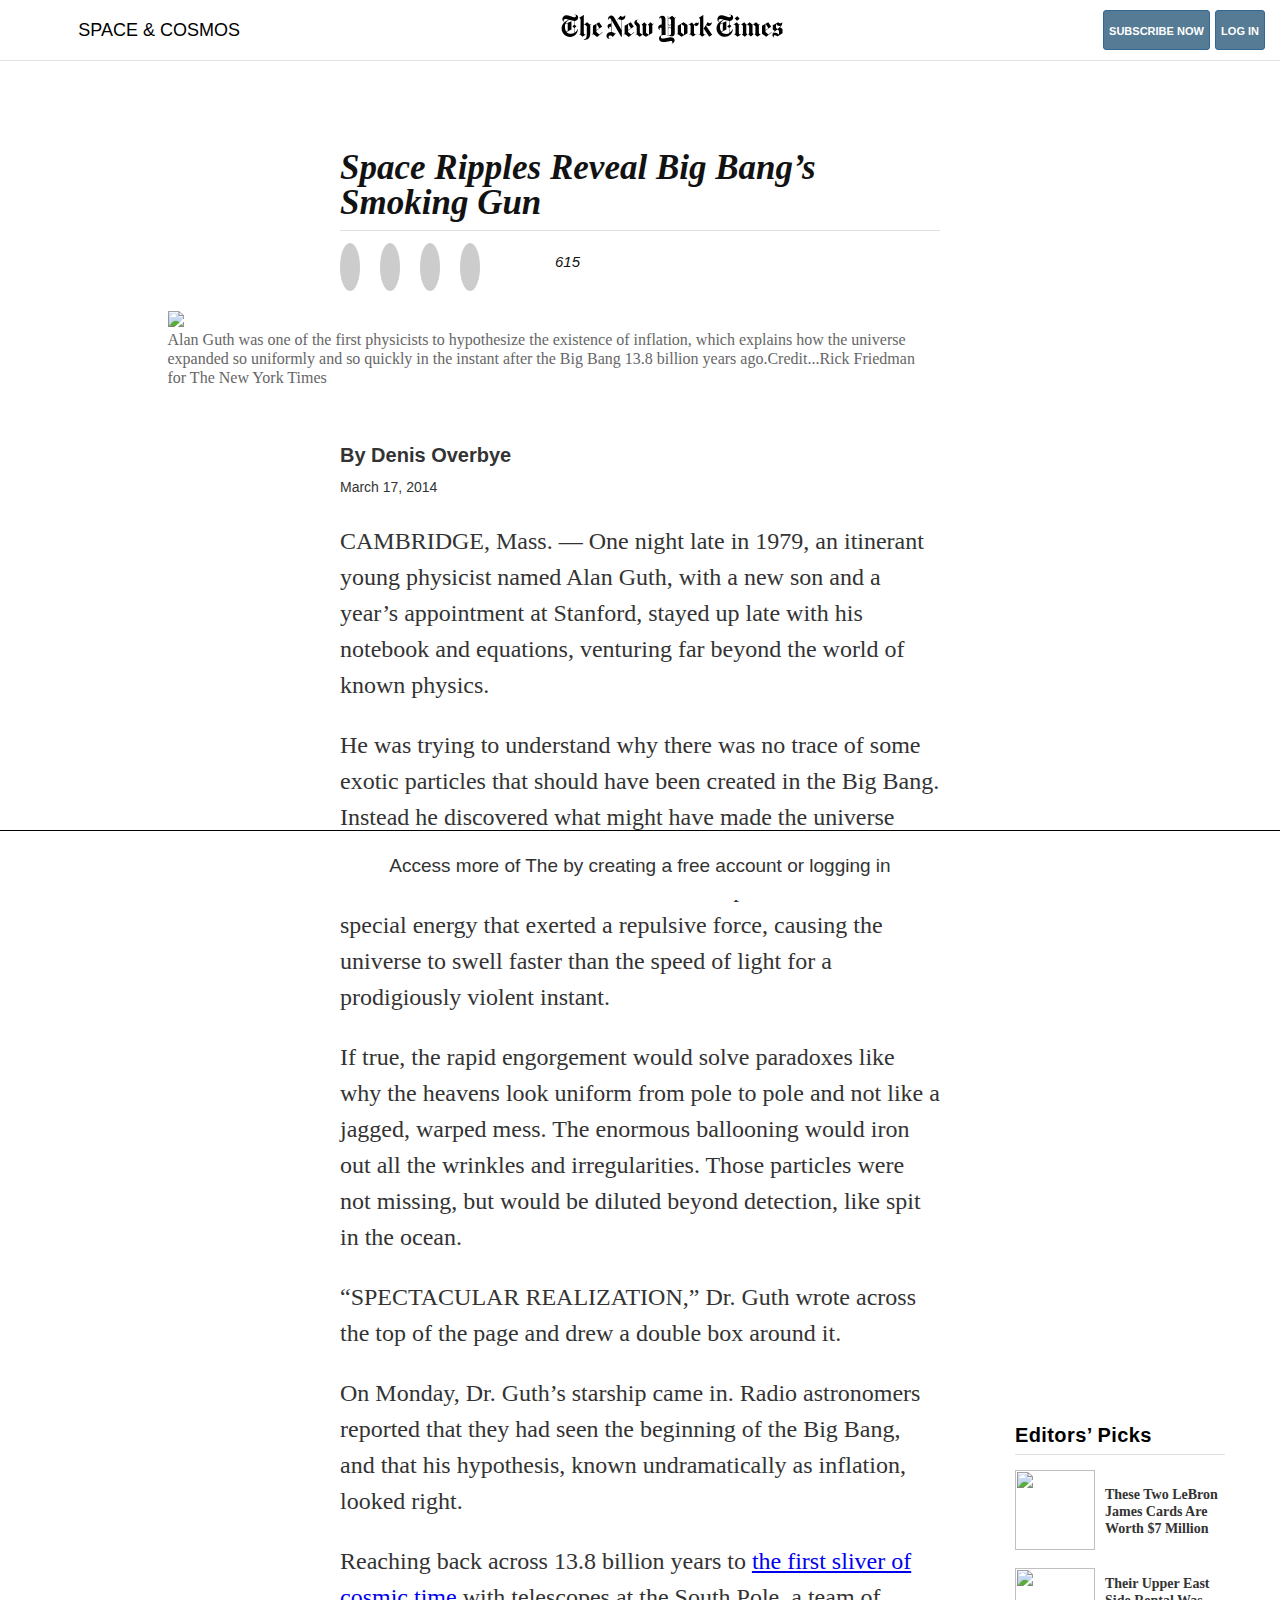
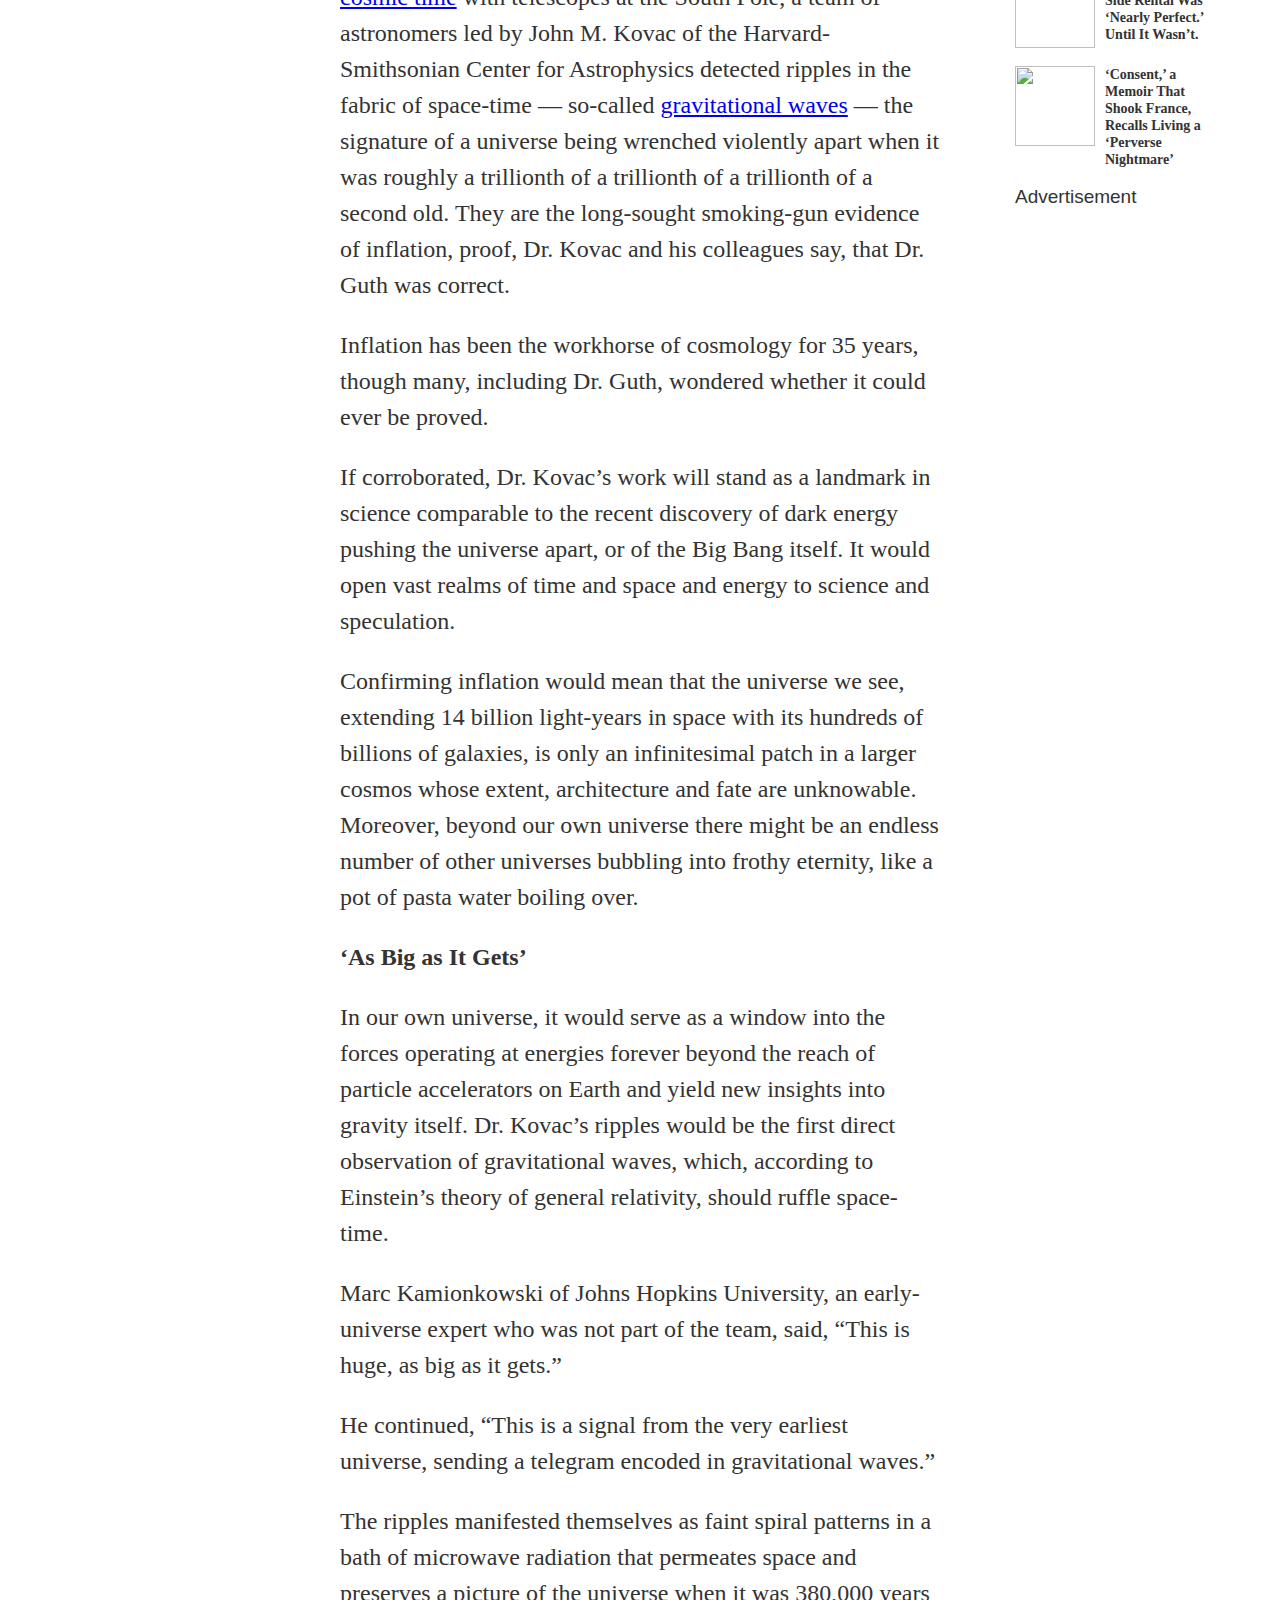
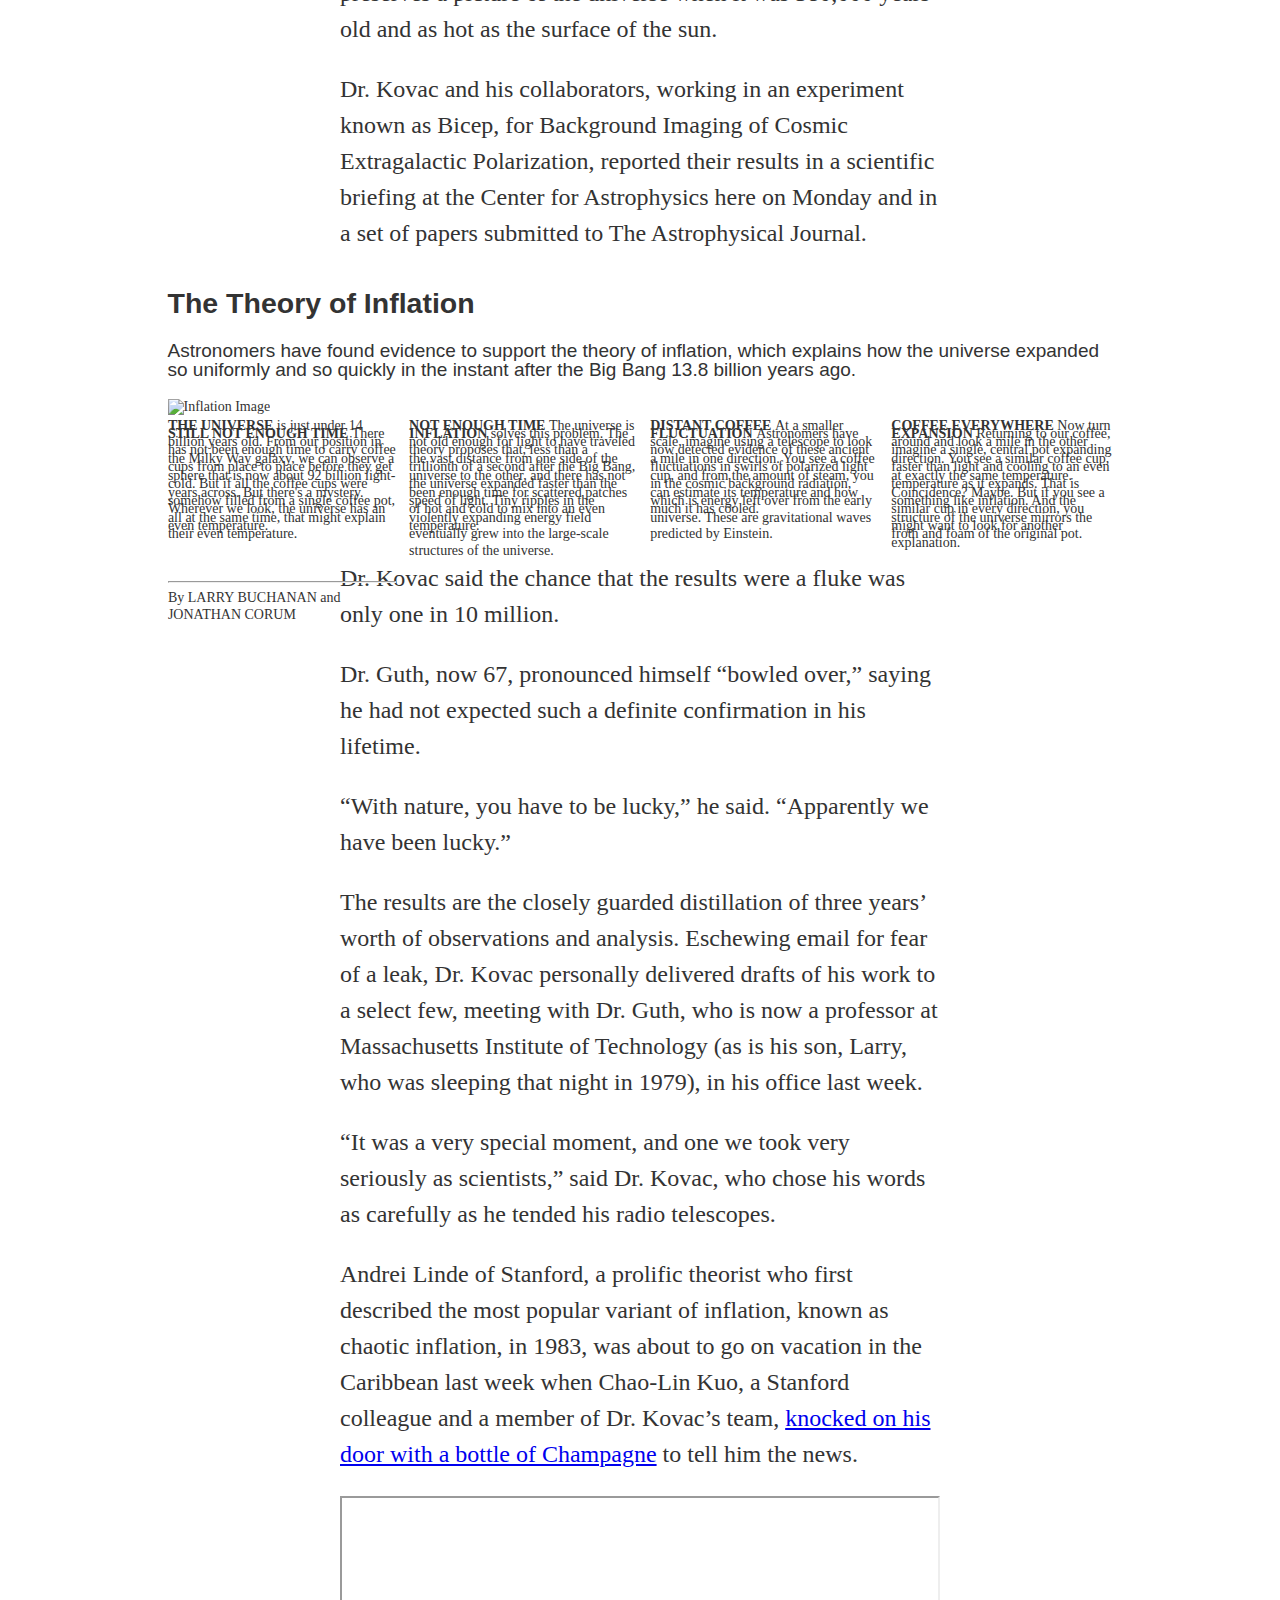
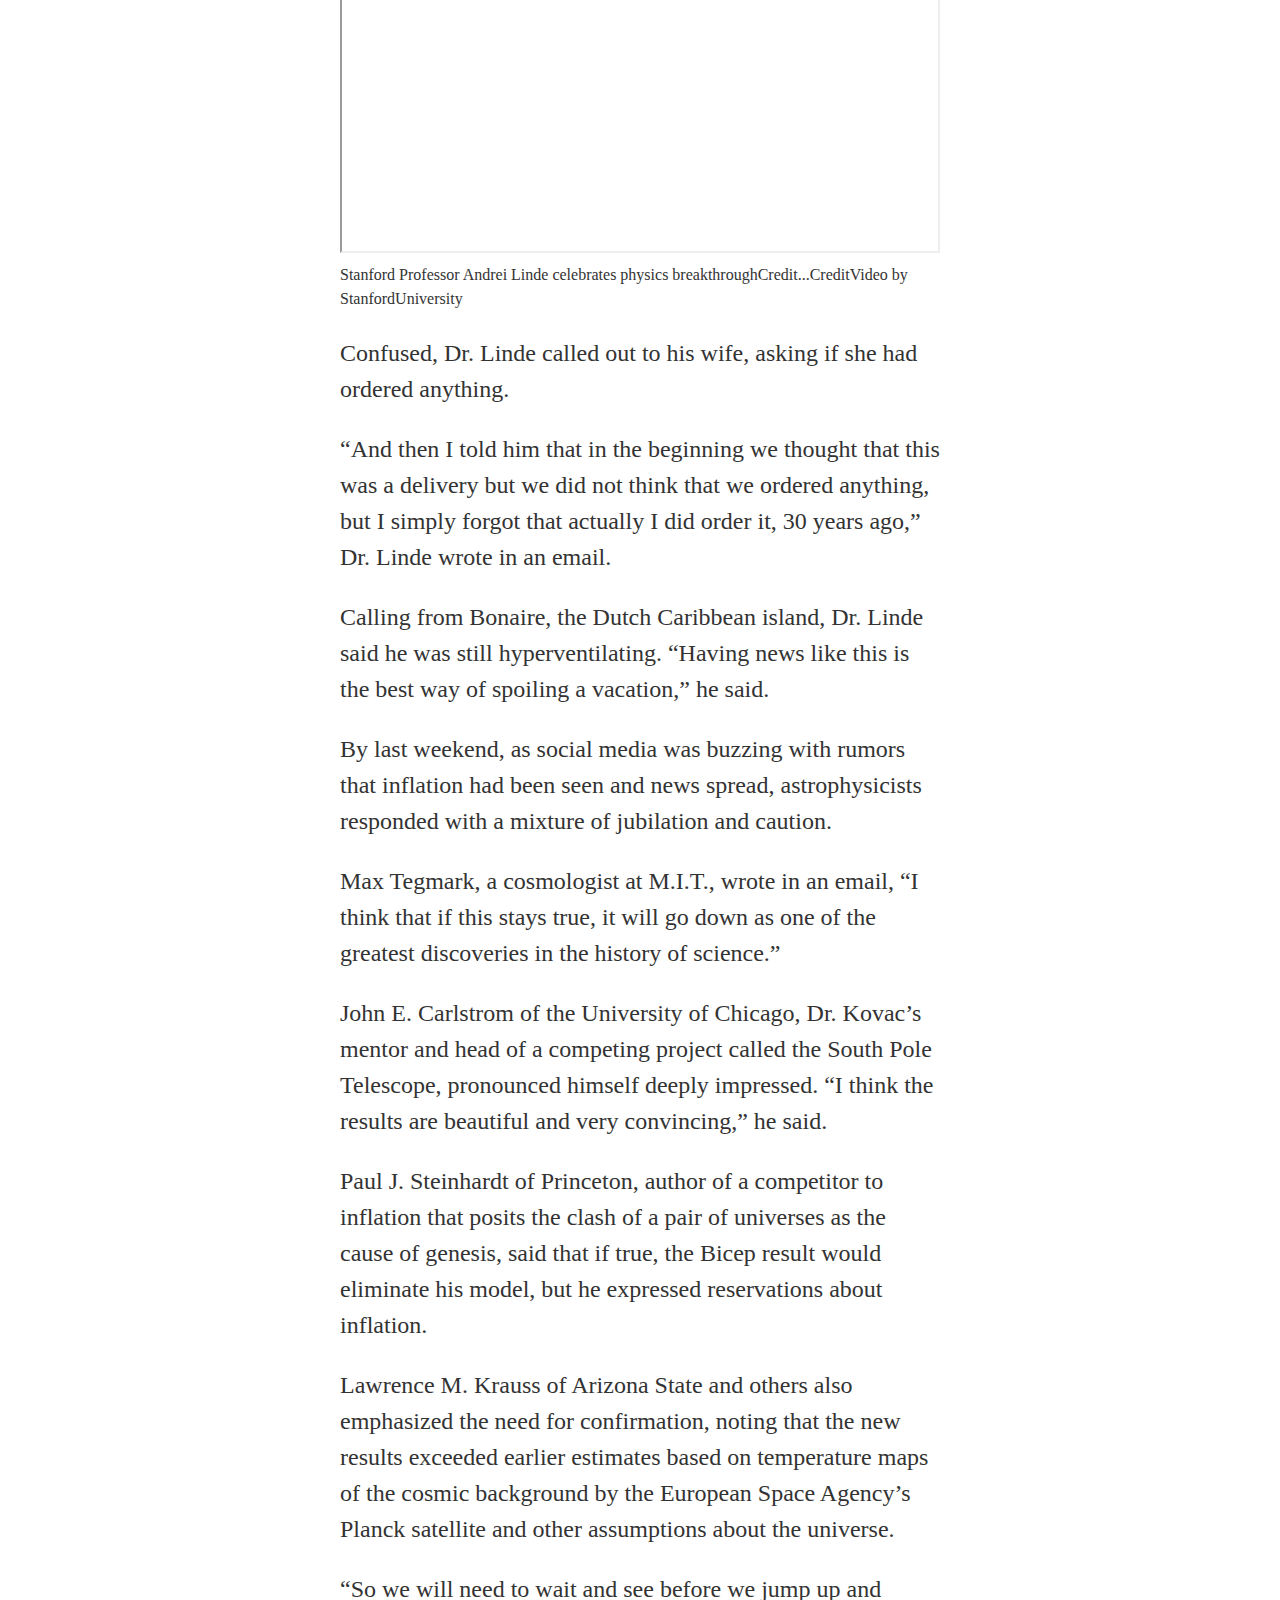
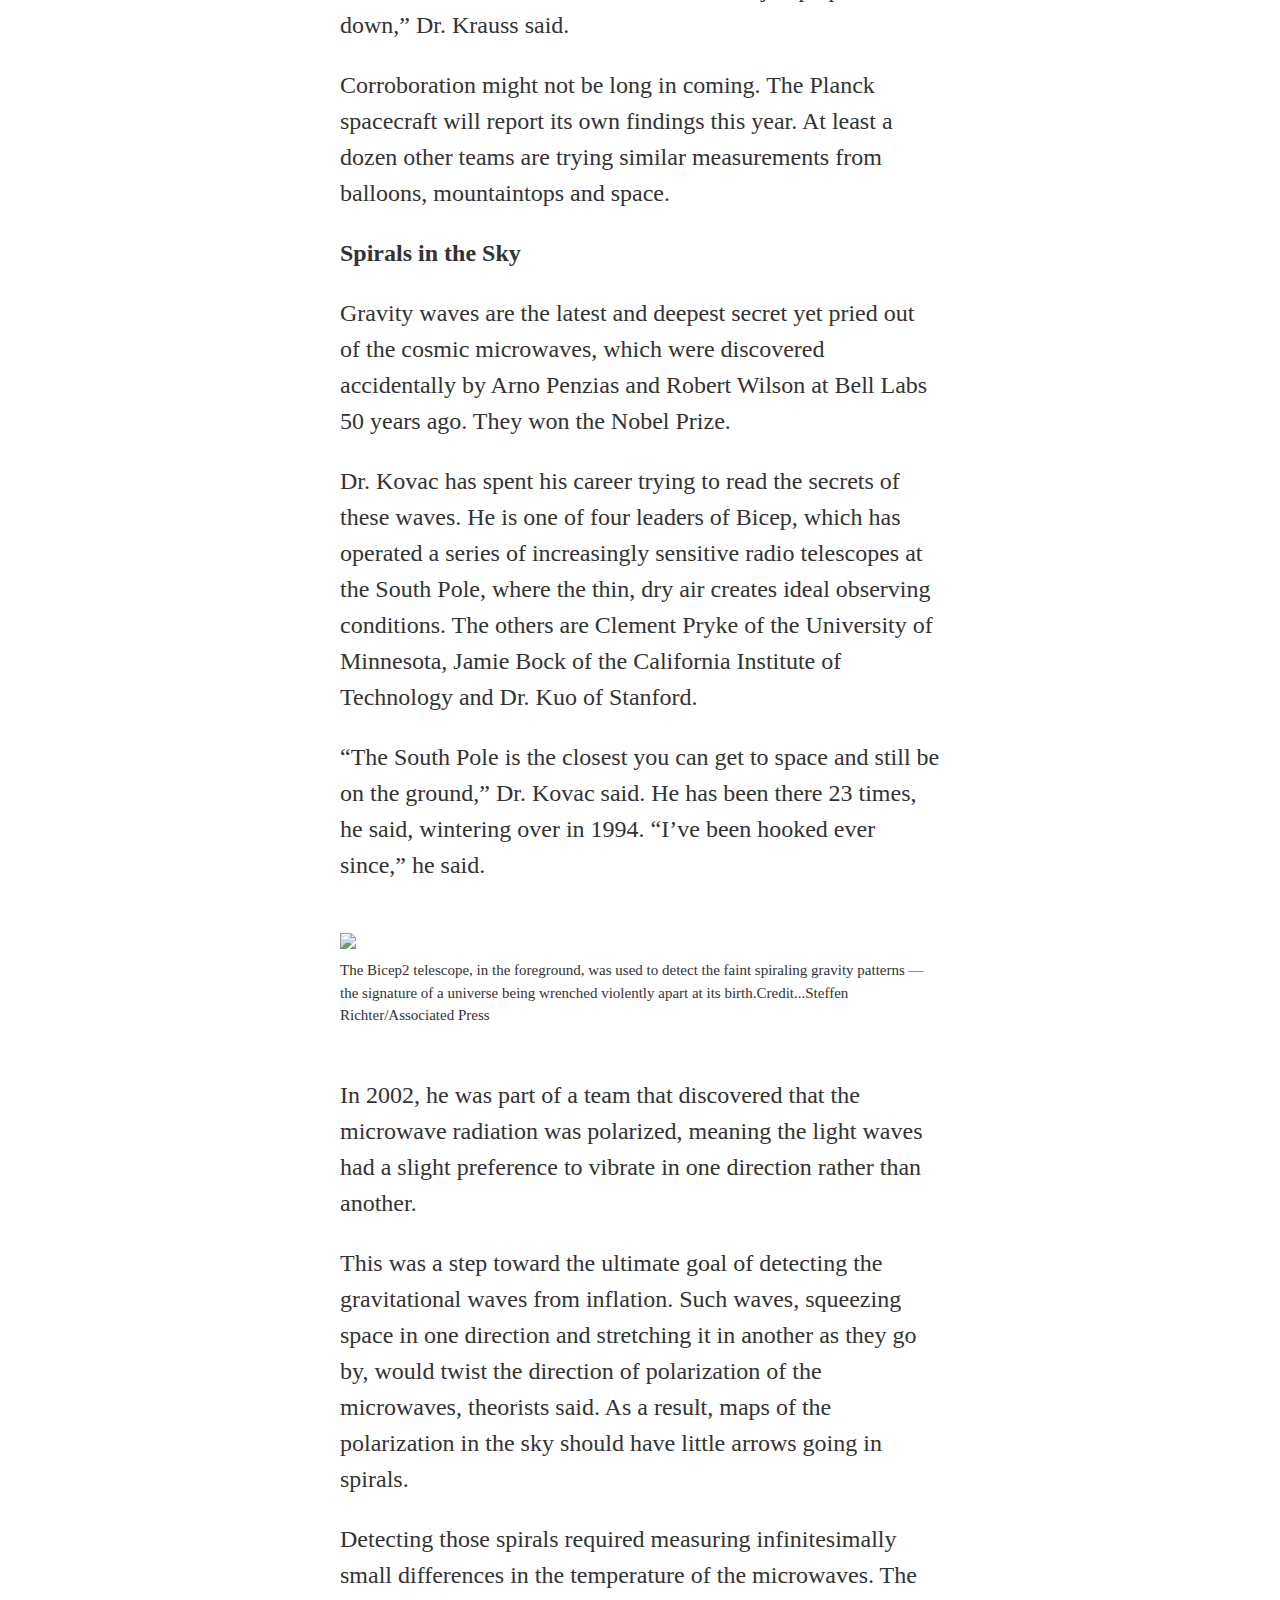
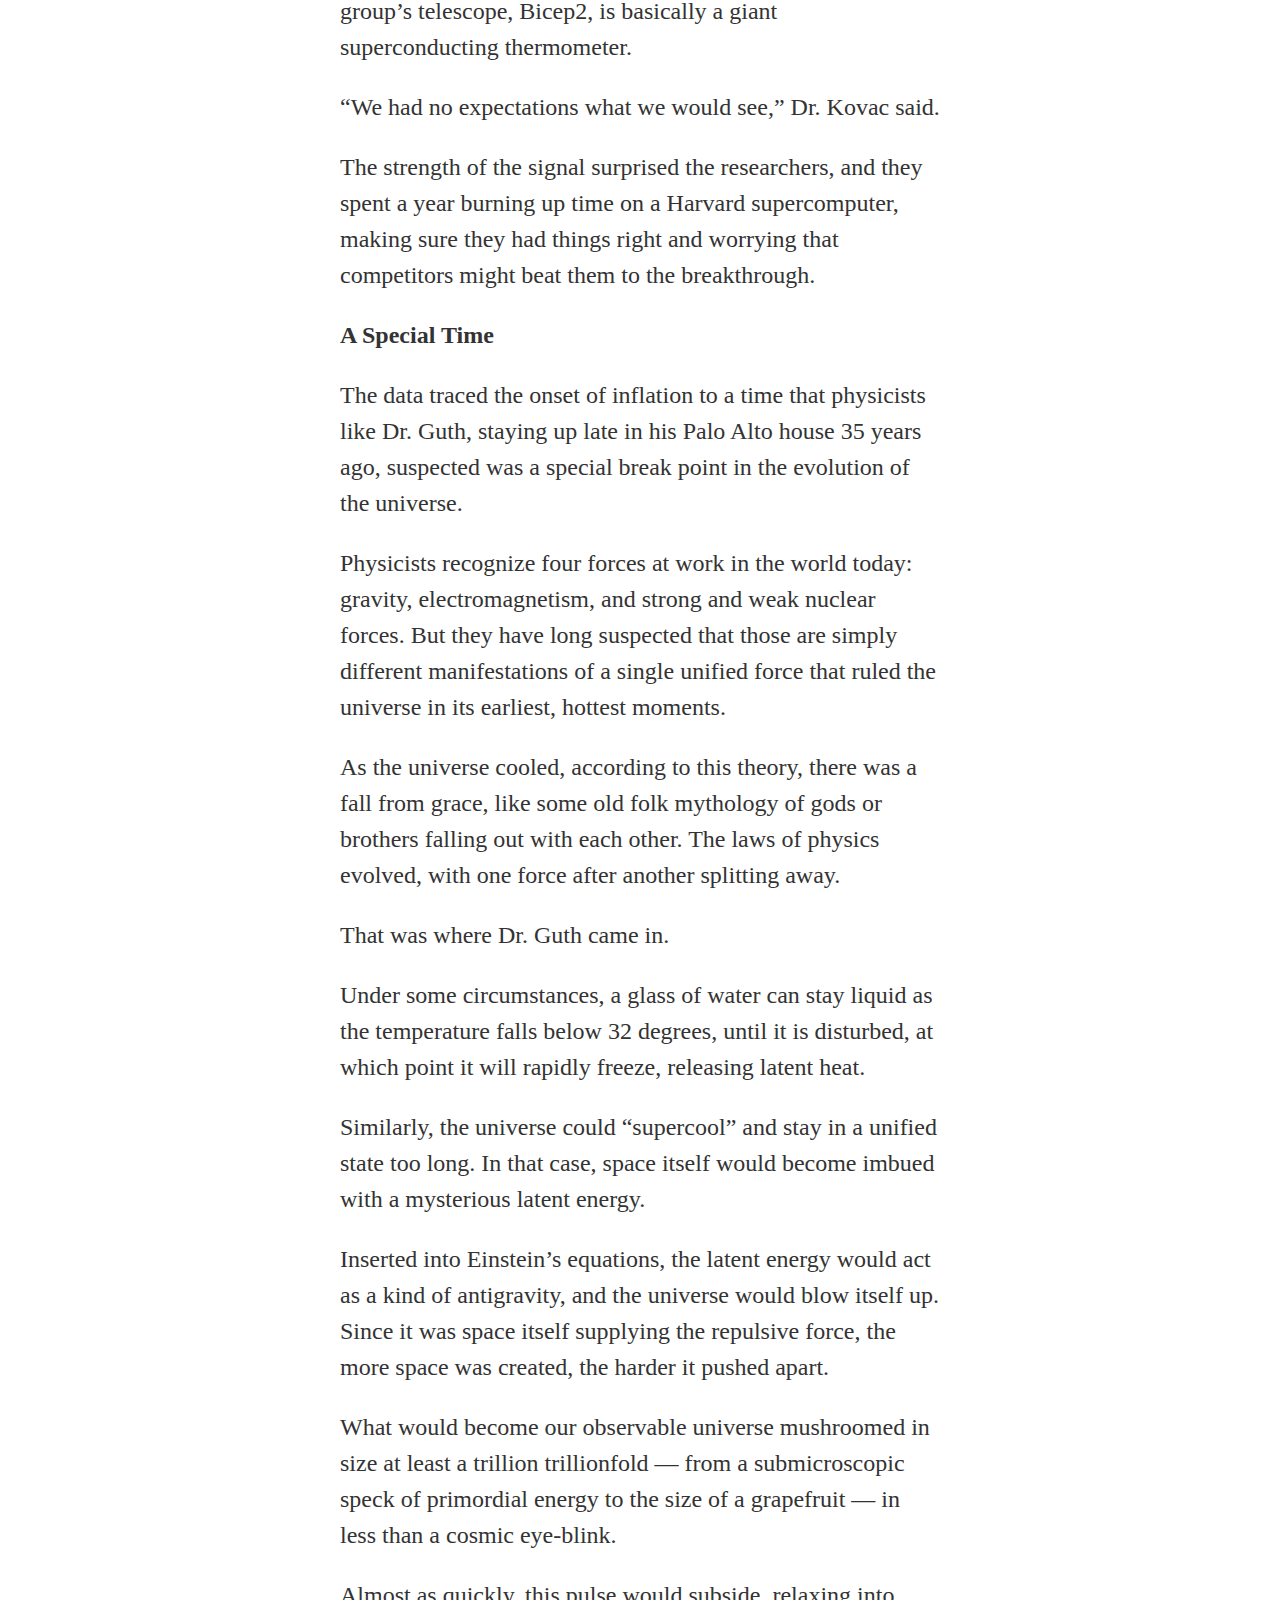
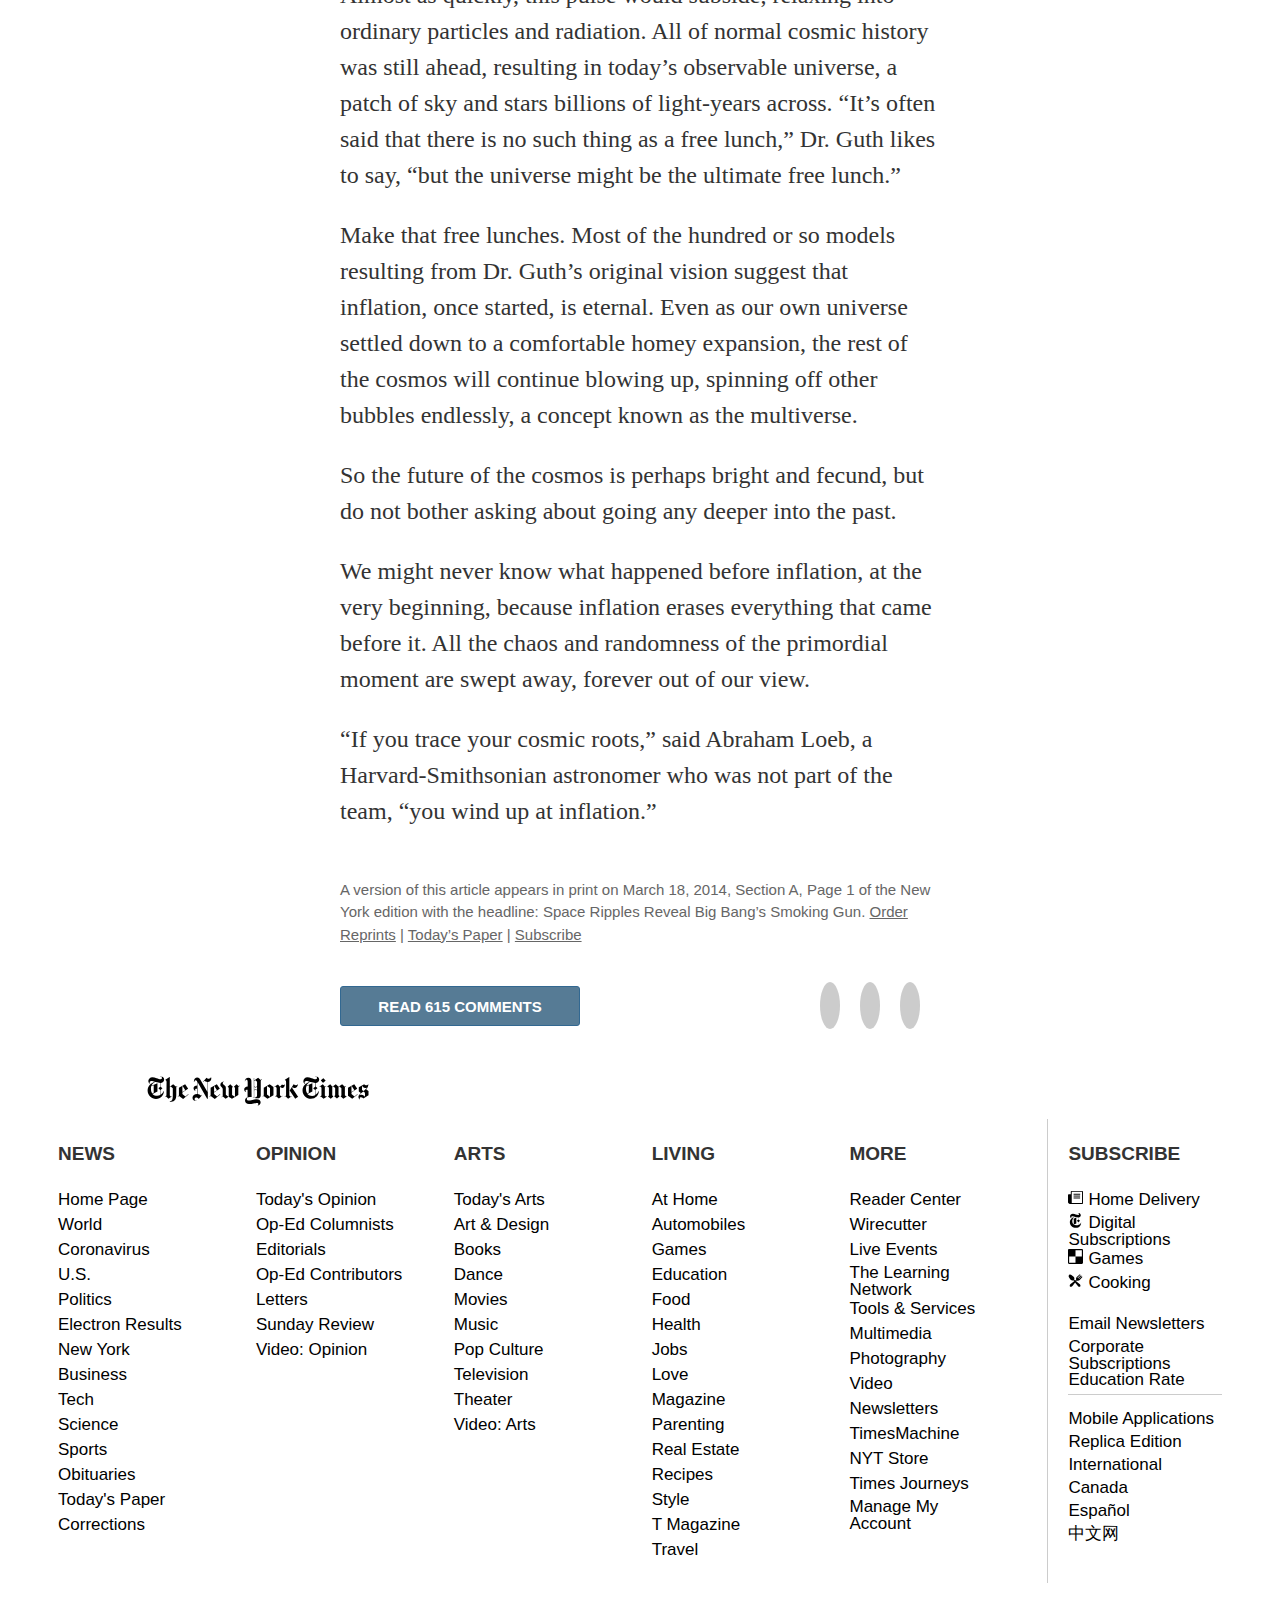
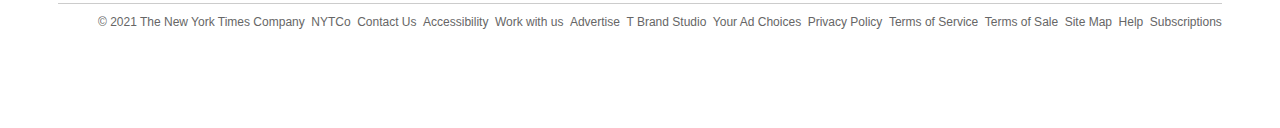
==== commit e0e53e01: "fix linters" ====
--- a/index.html
+++ b/index.html
@@ -216,7 +216,7 @@
         </div>
         <div class="inflation">
             <div class="img-container" id="img-container">
-                <img src="Assets\inflation-img.png" alt="Inflation Image">
+                <img src="C:\Users\hello\Desktop\cloned_NYT\Assets\inflation-img.png" alt="Inflation Image">
                 <div class="inflation-1">
                     <p>
                         <strong>
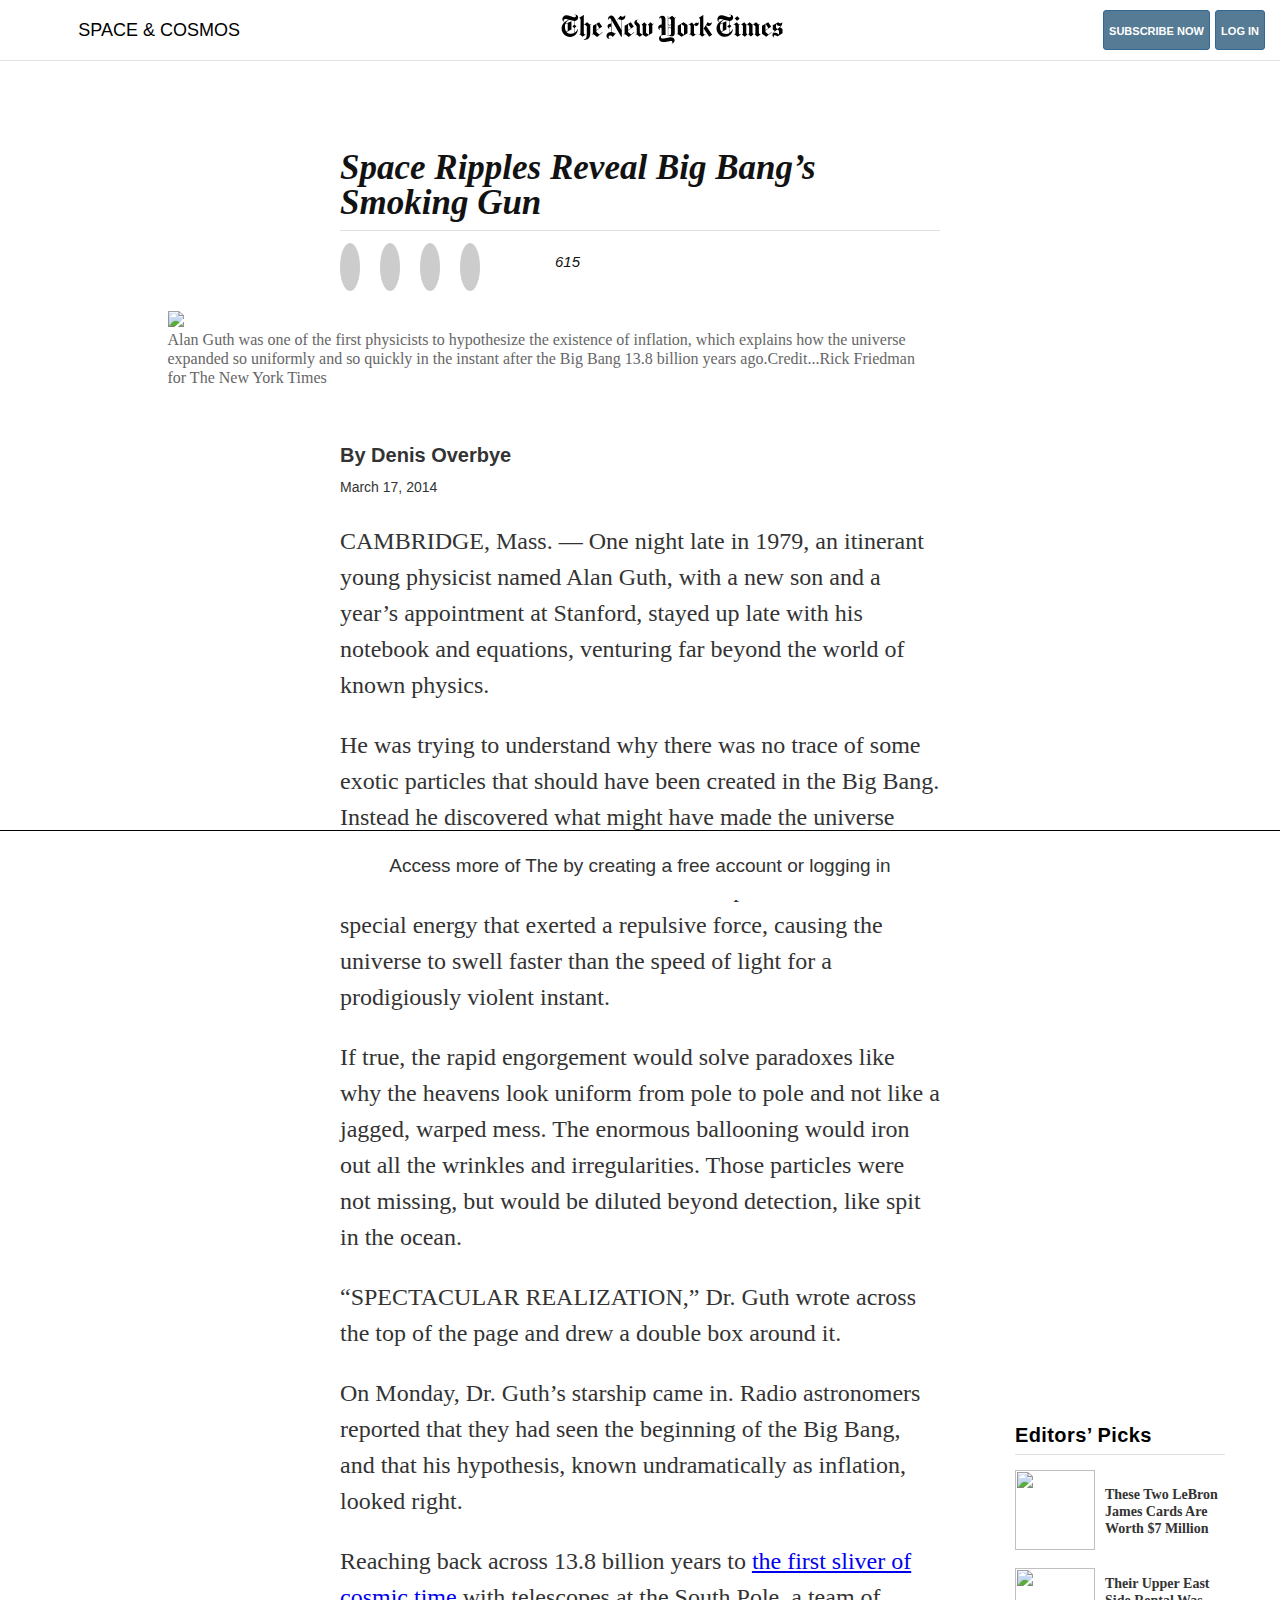
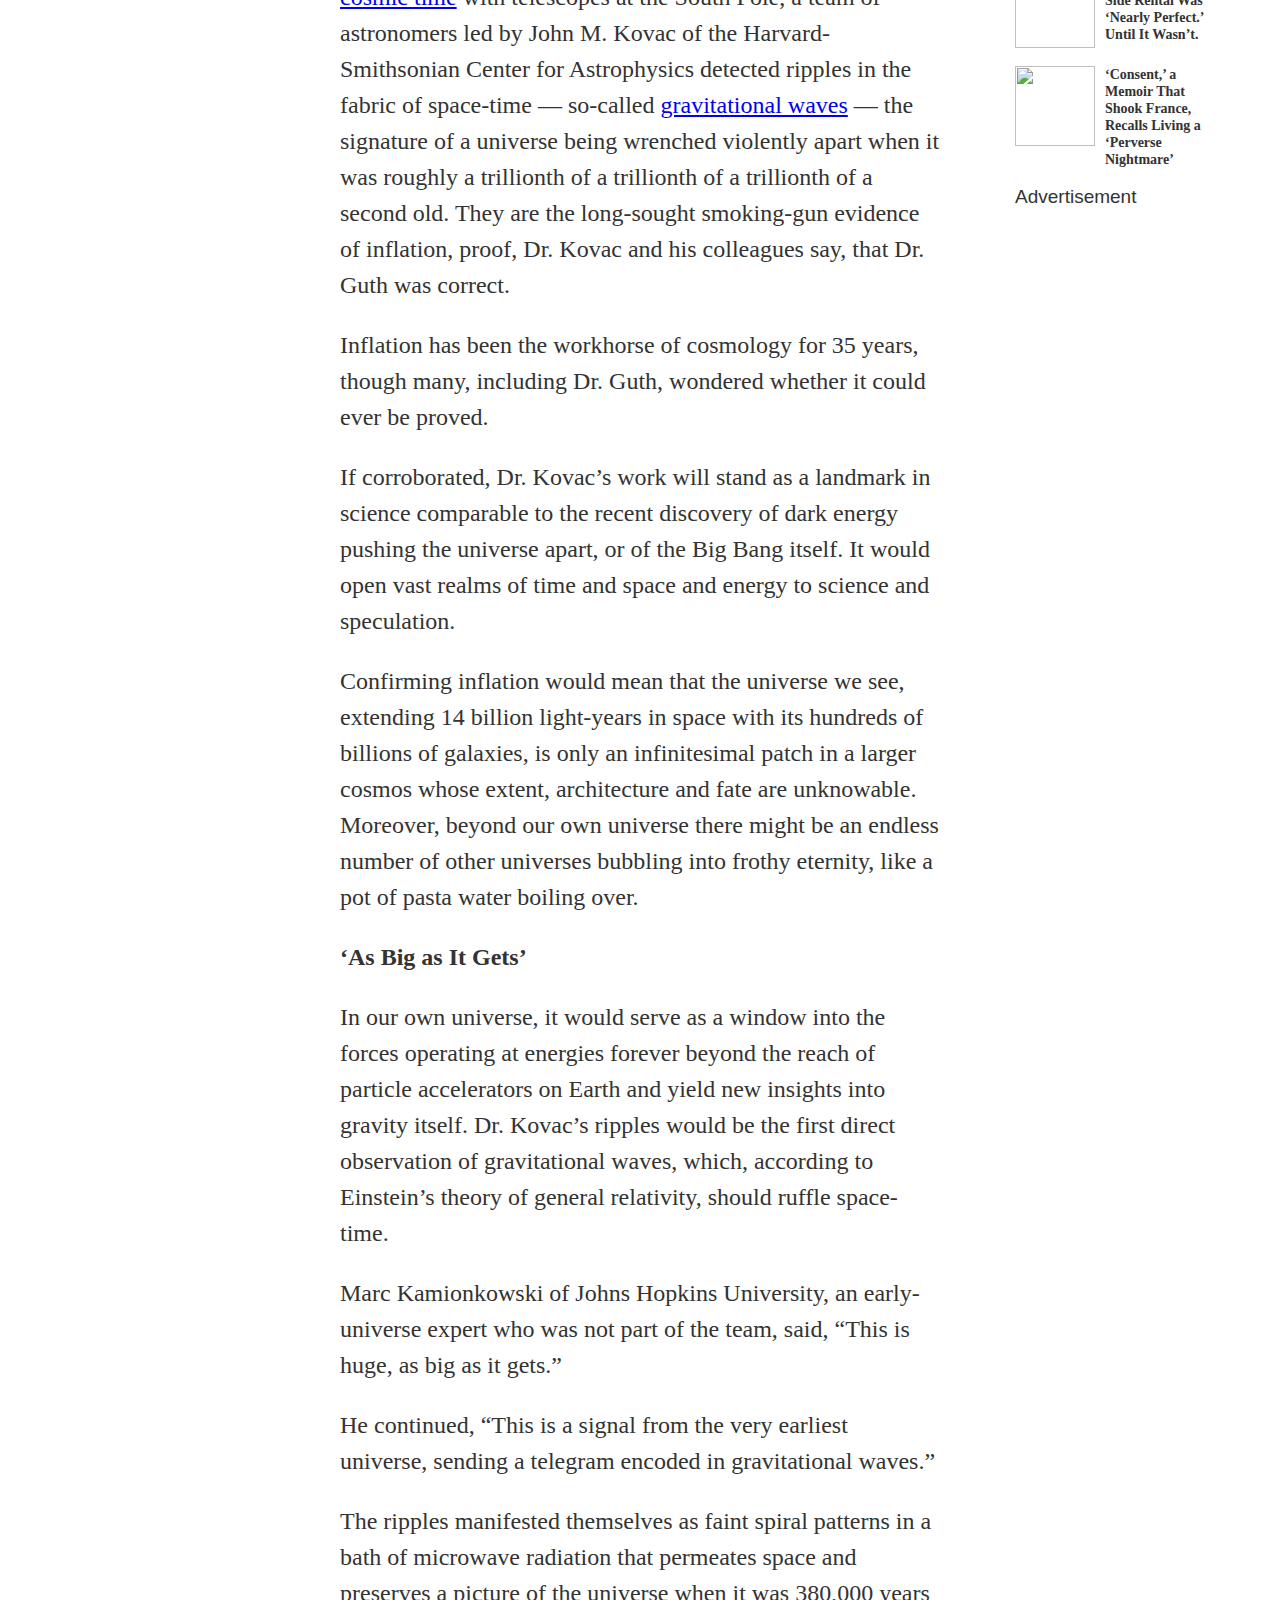
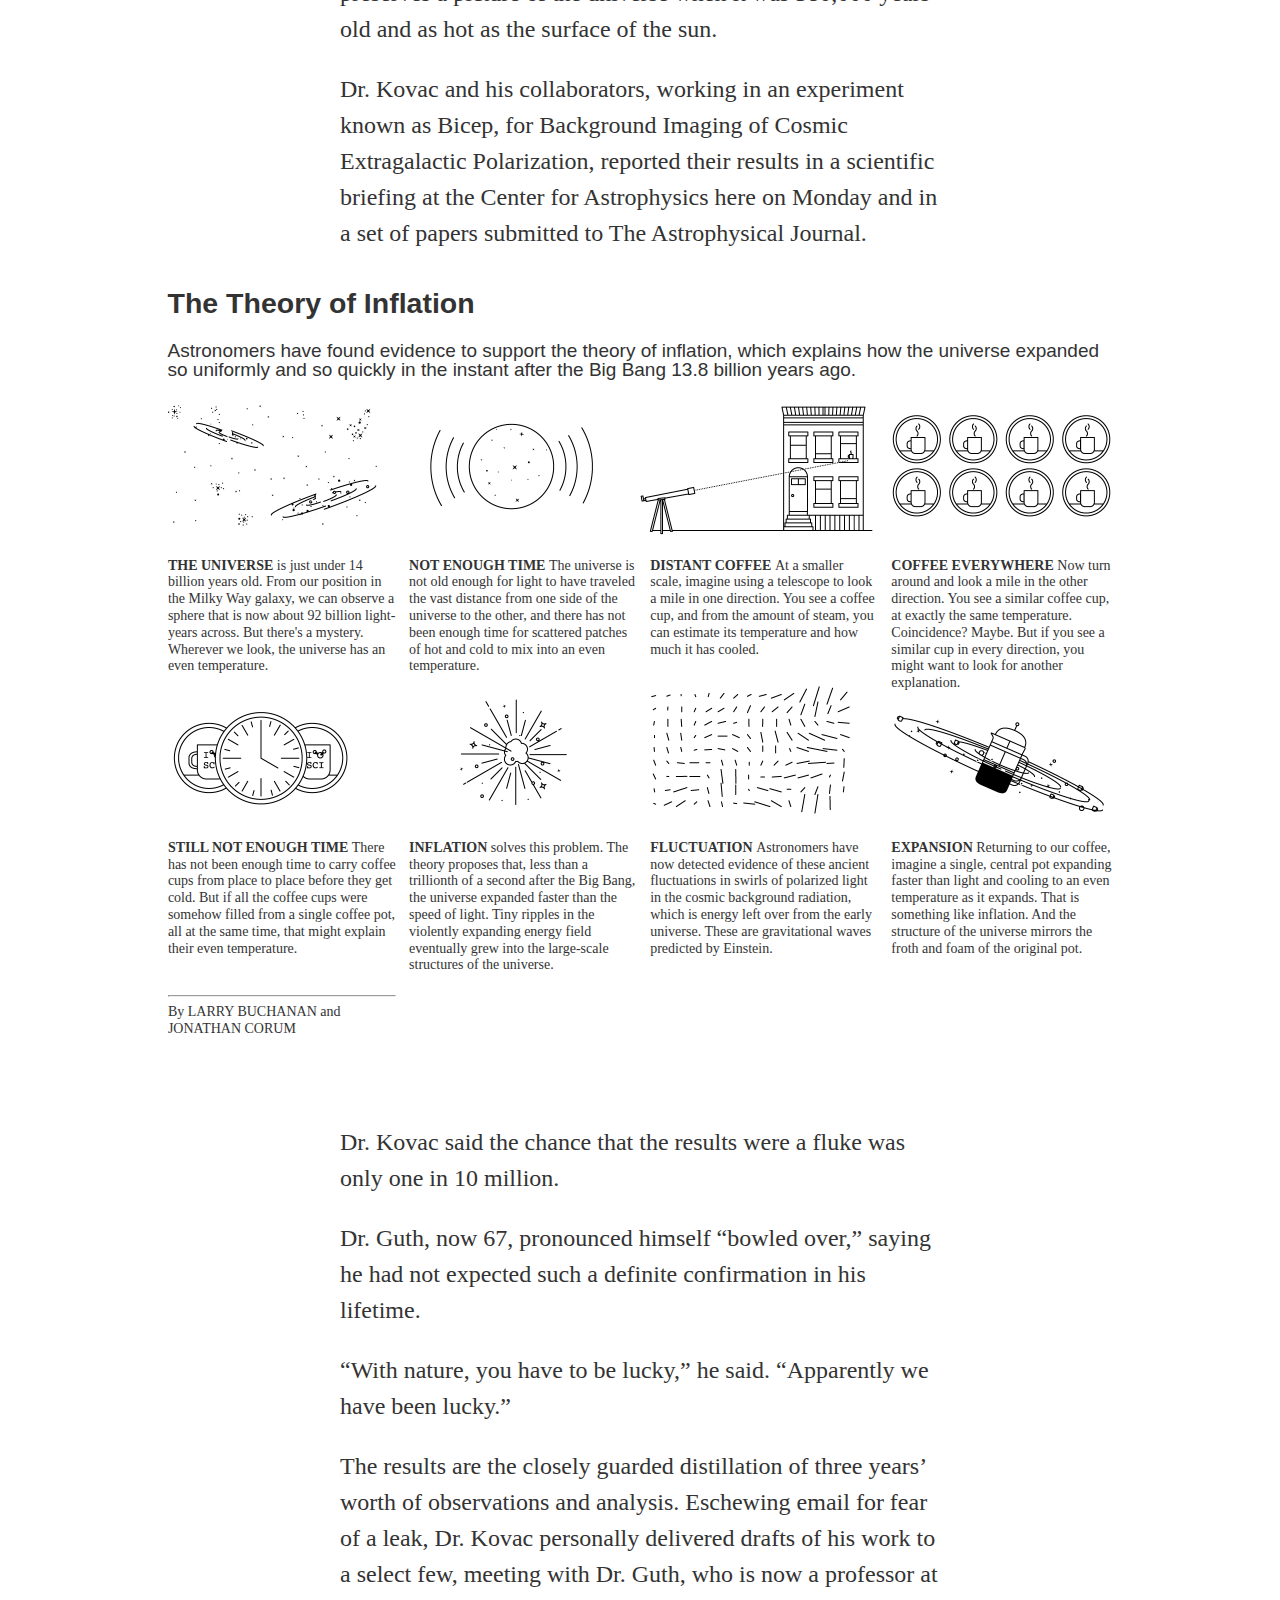
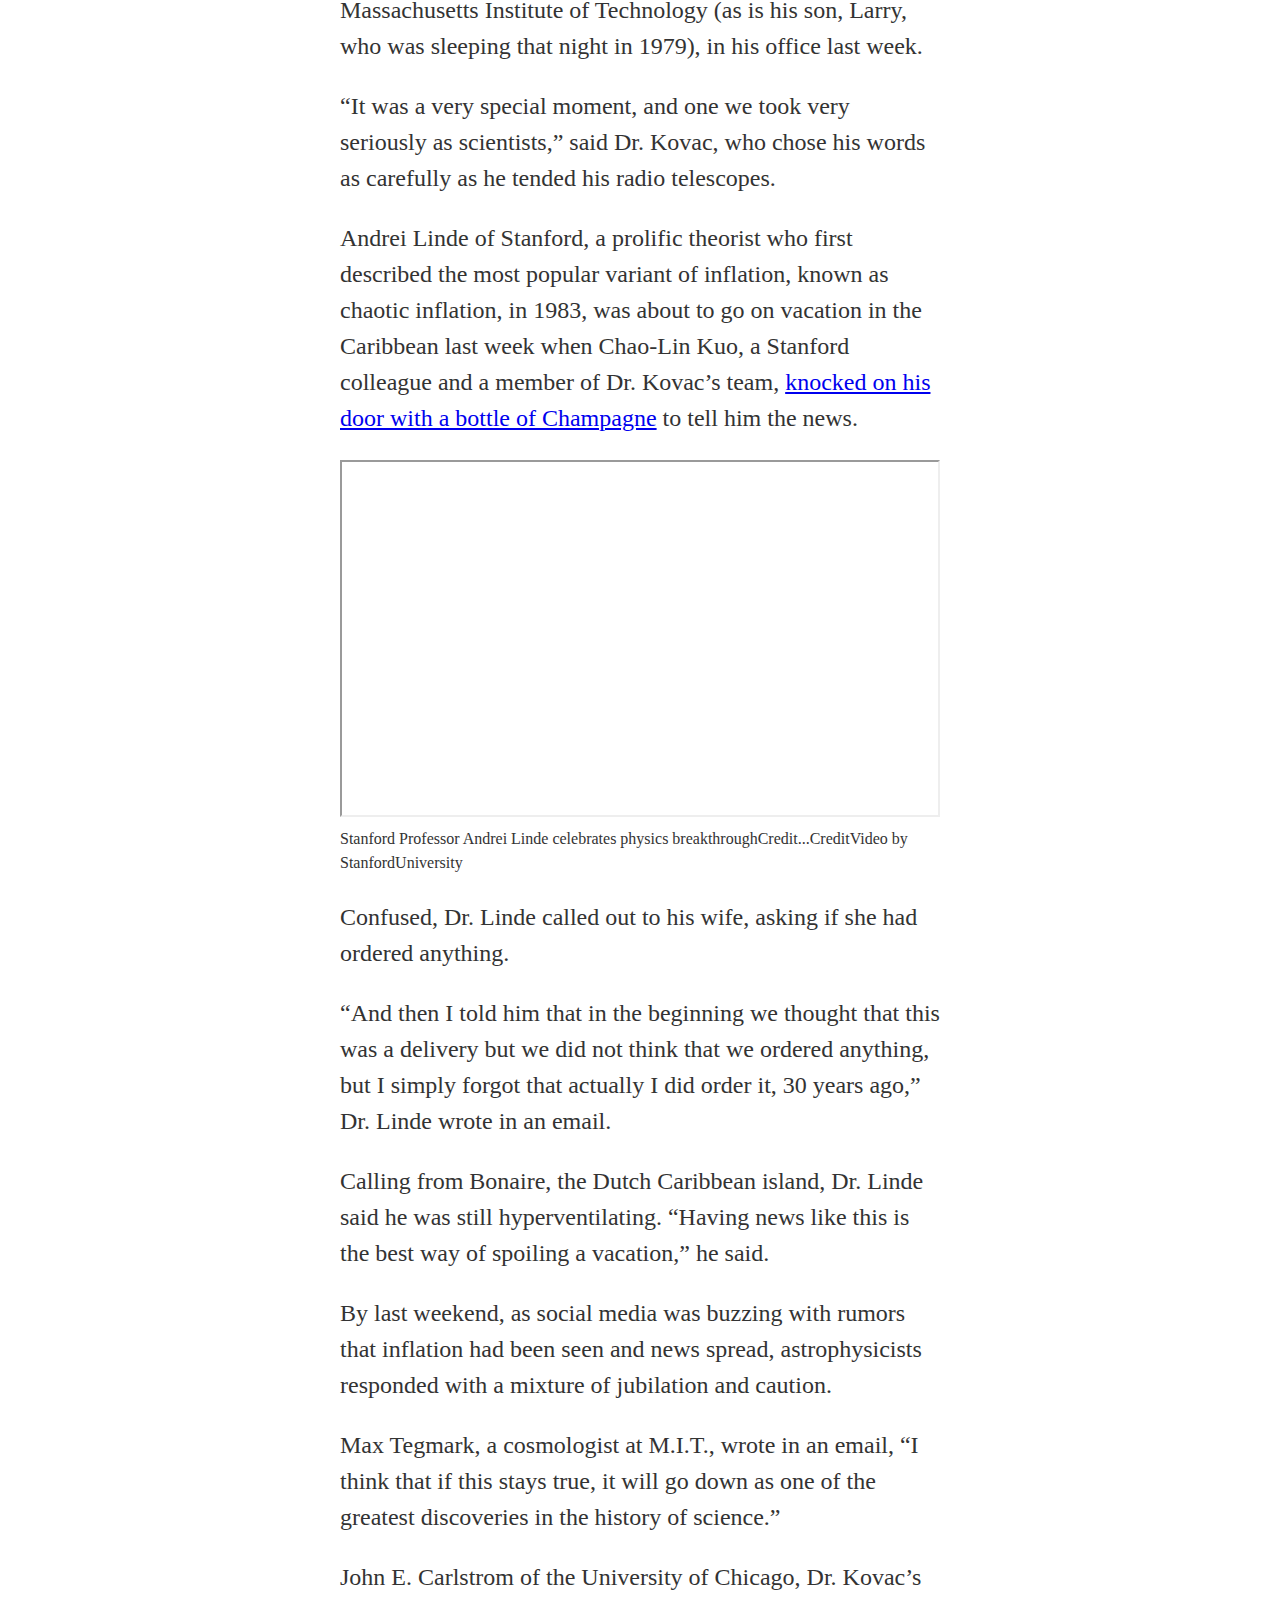
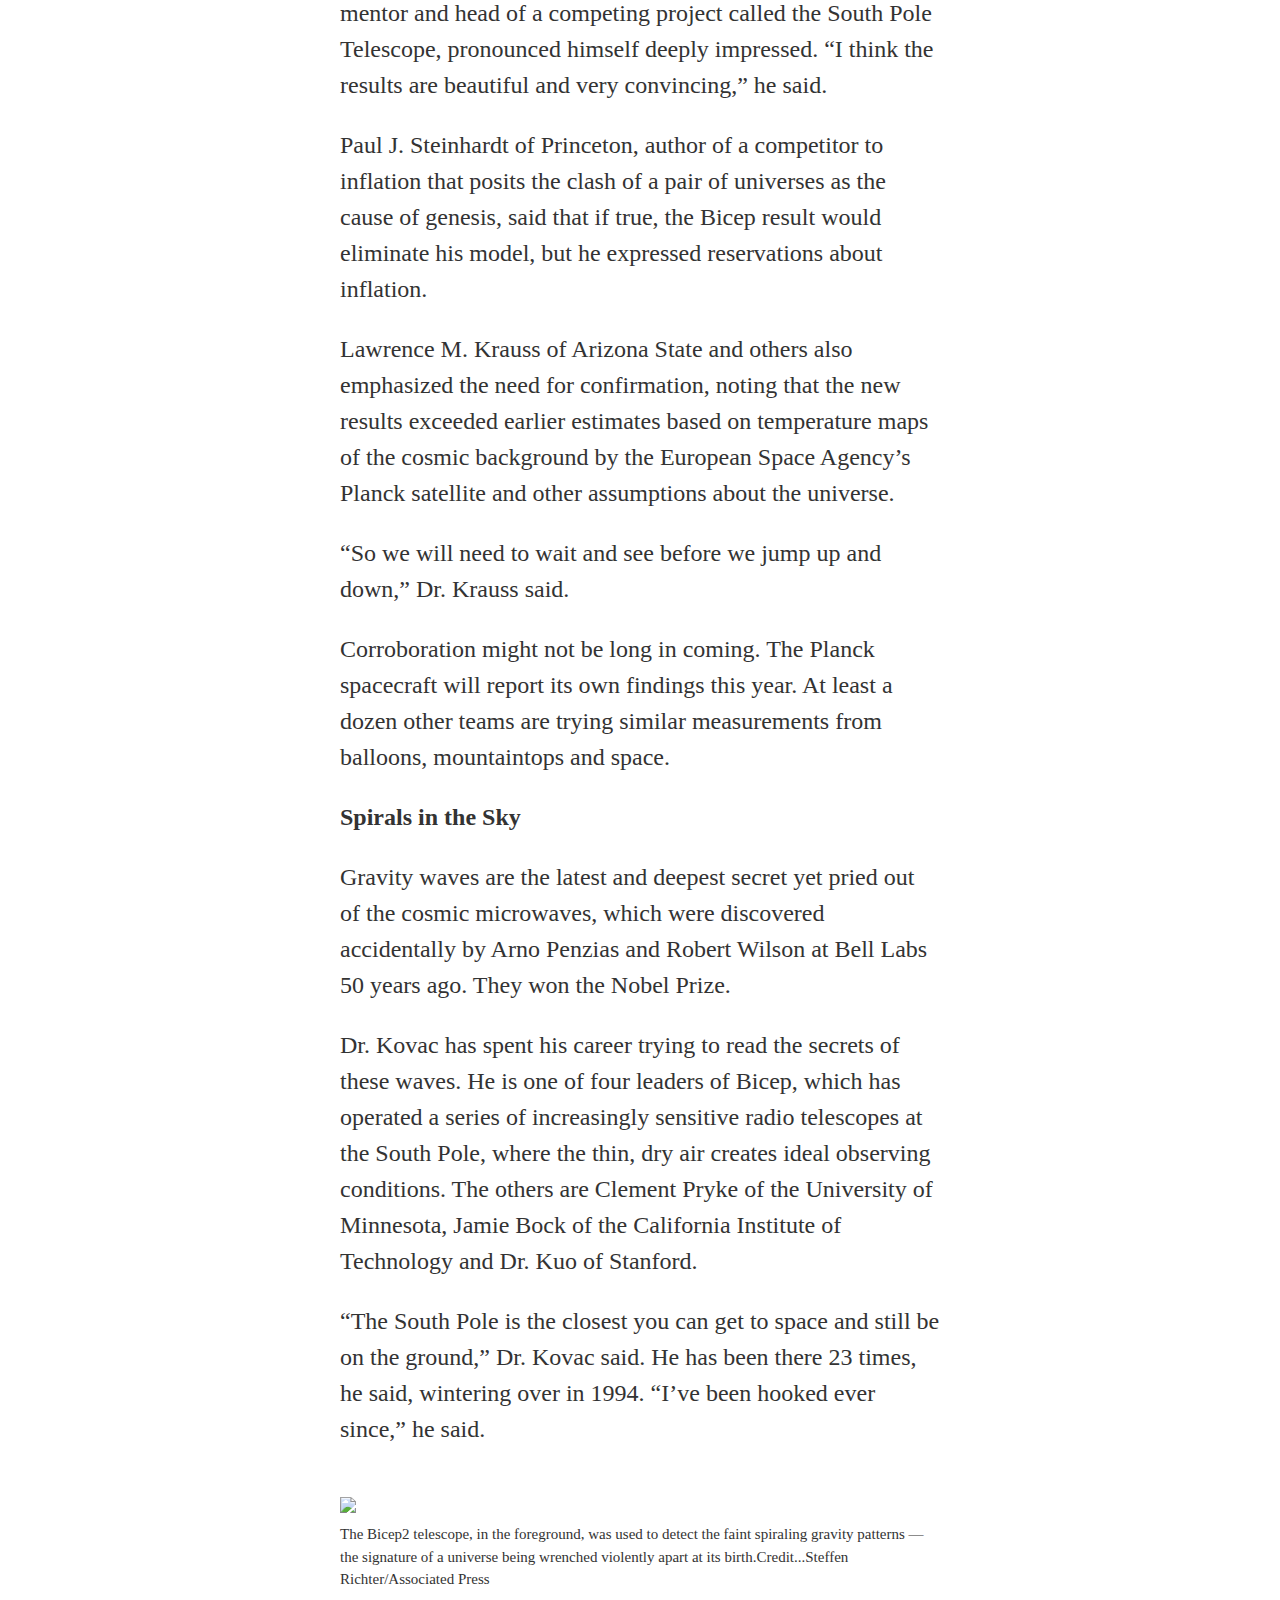
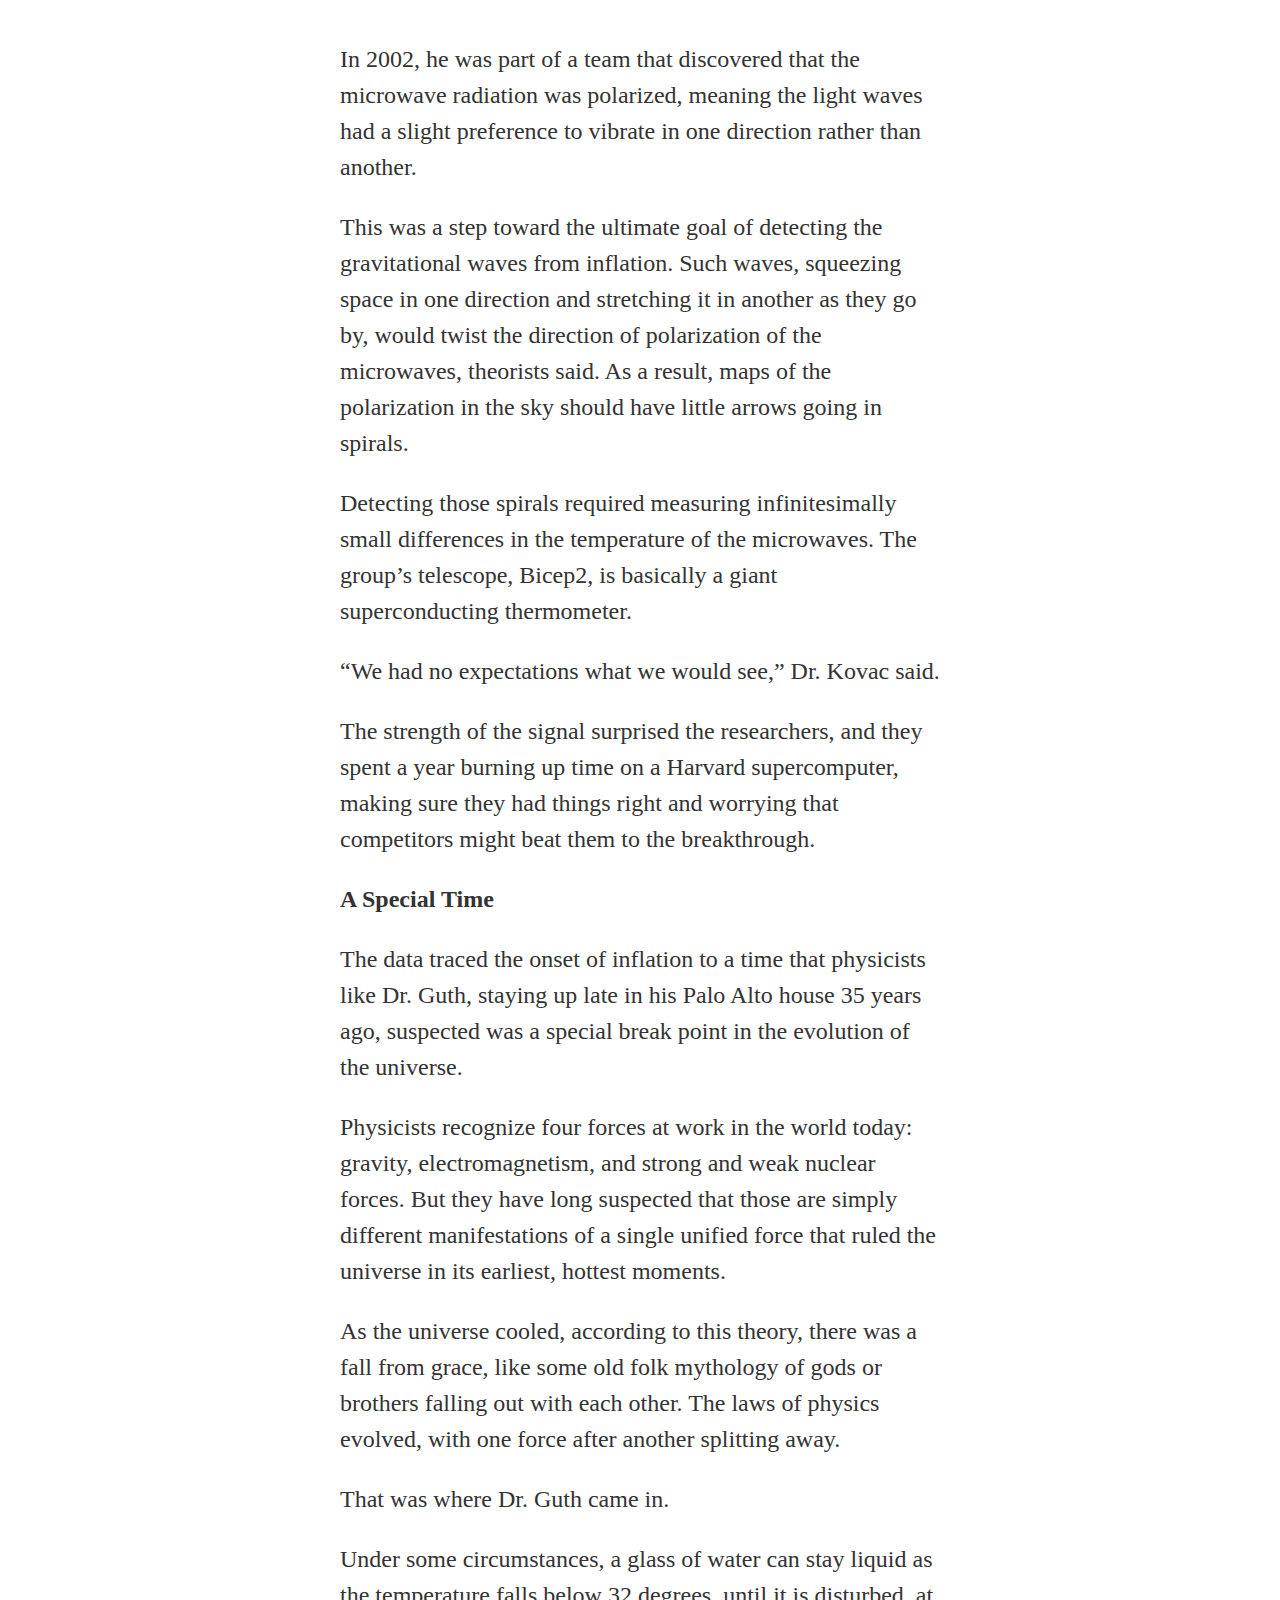
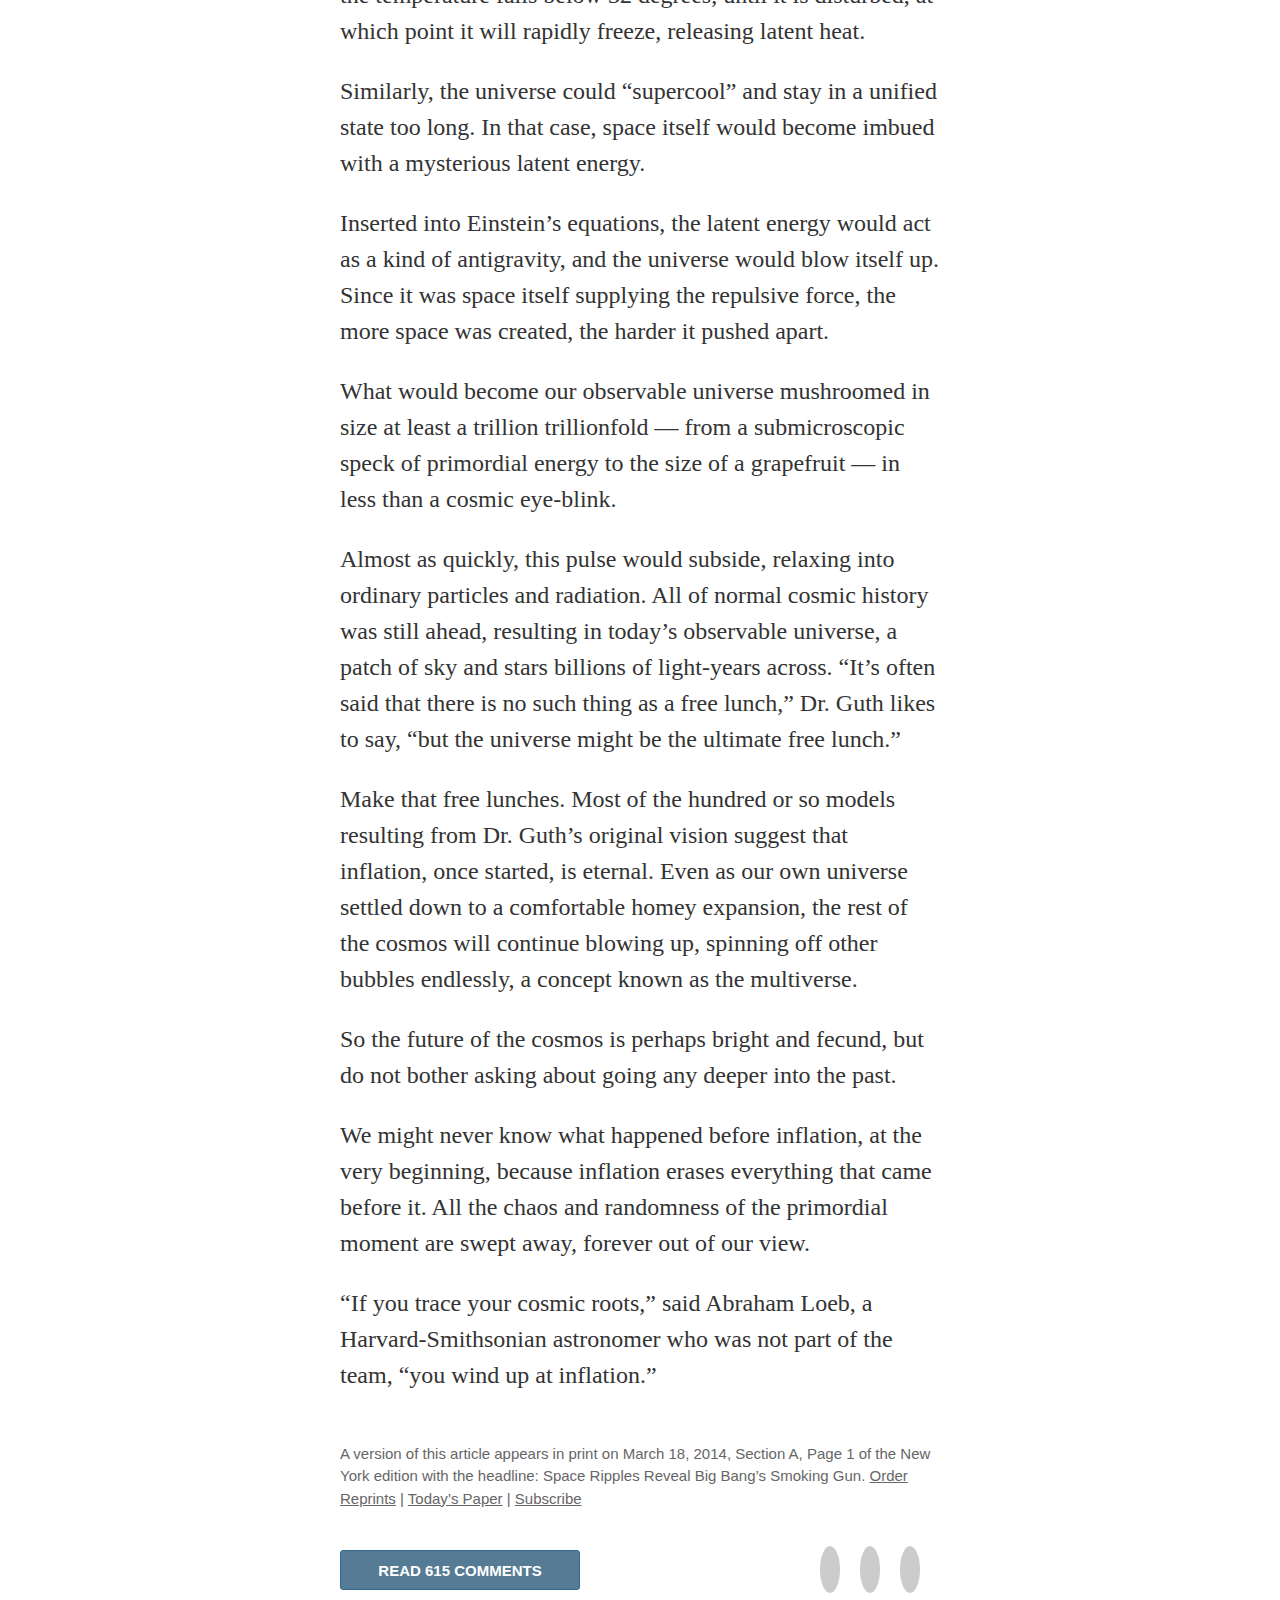
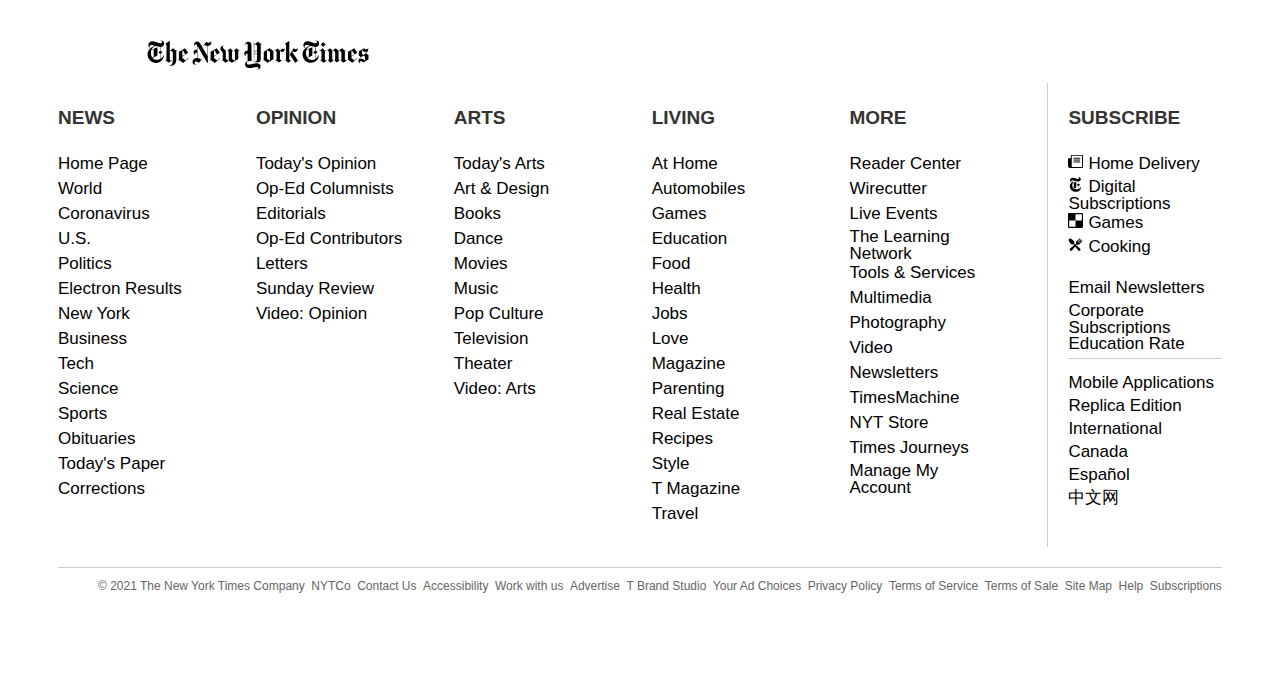
==== commit c8ead333: "Fixes linters" ====
--- a/index.html
+++ b/index.html
@@ -216,7 +216,7 @@
         </div>
         <div class="inflation">
             <div class="img-container" id="img-container">
-                <img src="C:\Users\hello\Desktop\cloned_NYT\Assets\inflation-img.png" alt="Inflation Image">
+                <img src="Assets/inflation-img.png" alt="Inflation Image">
                 <div class="inflation-1">
                     <p>
                         <strong>
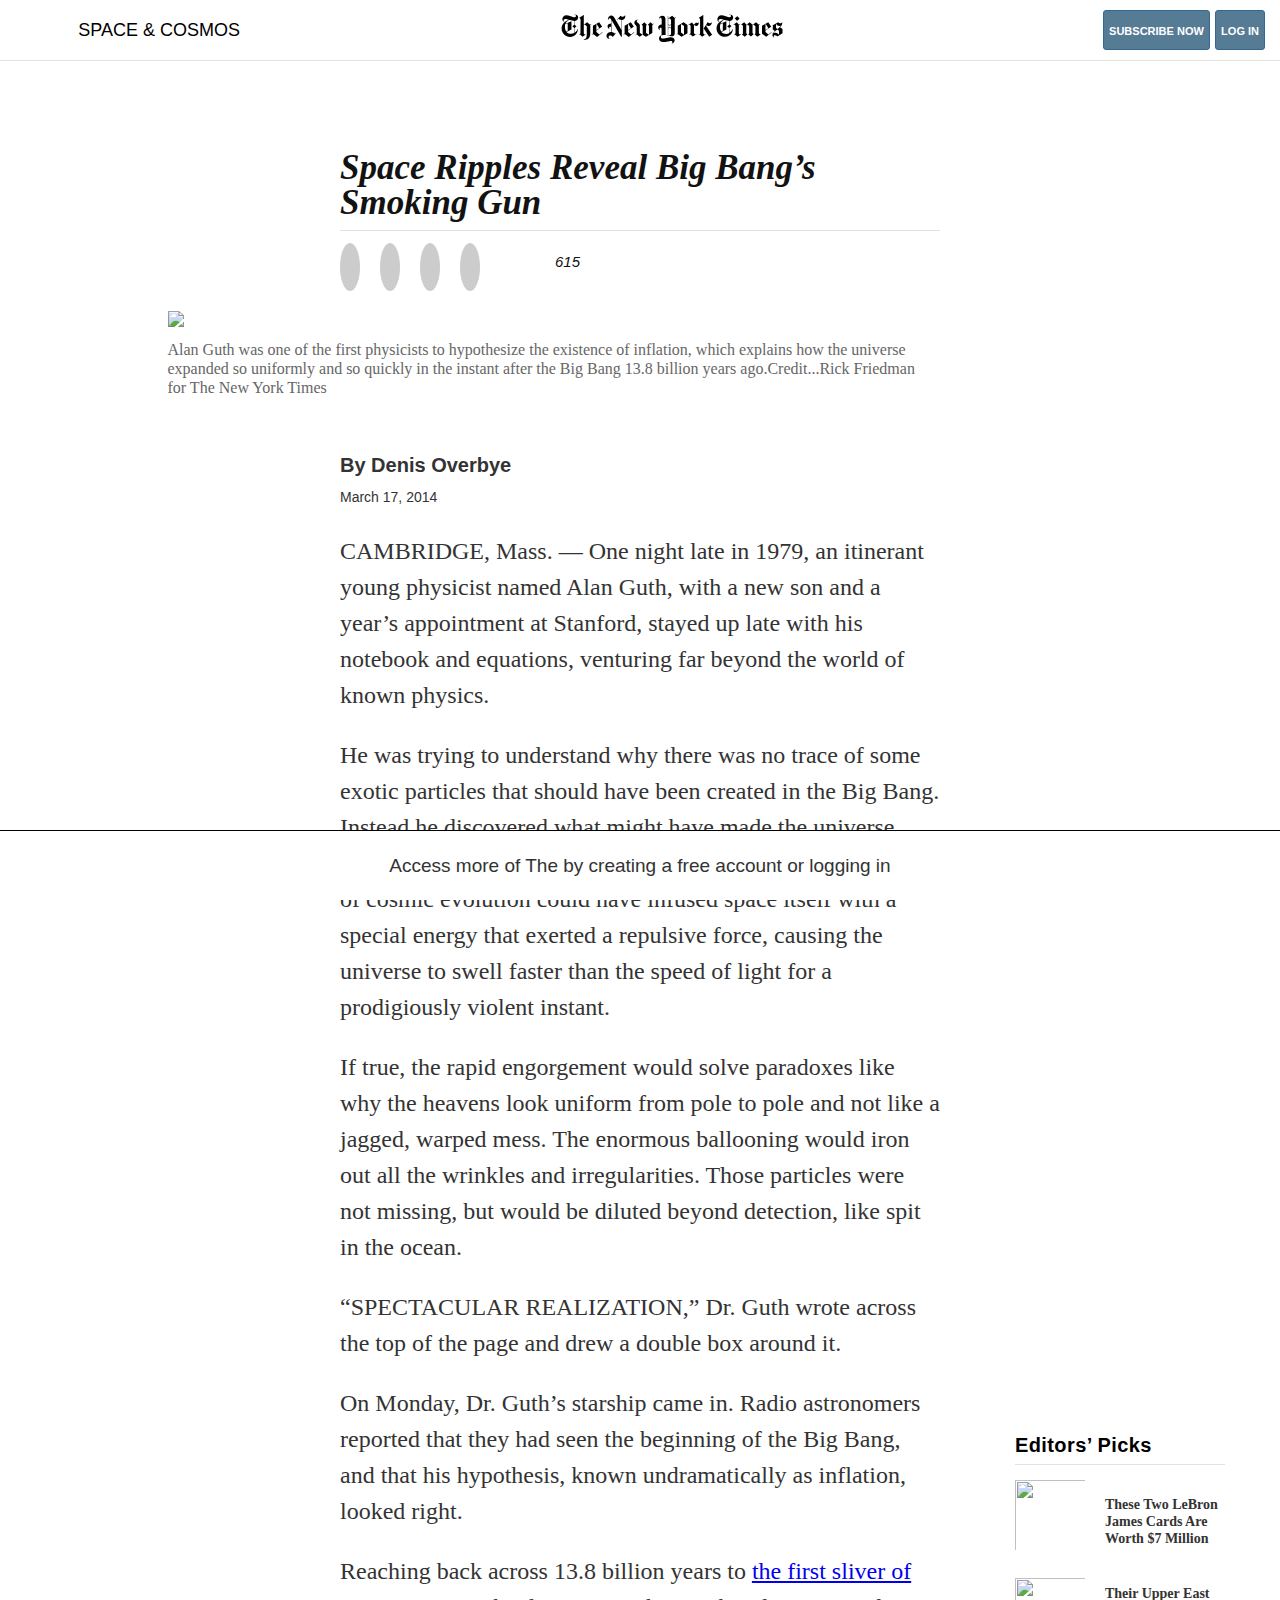
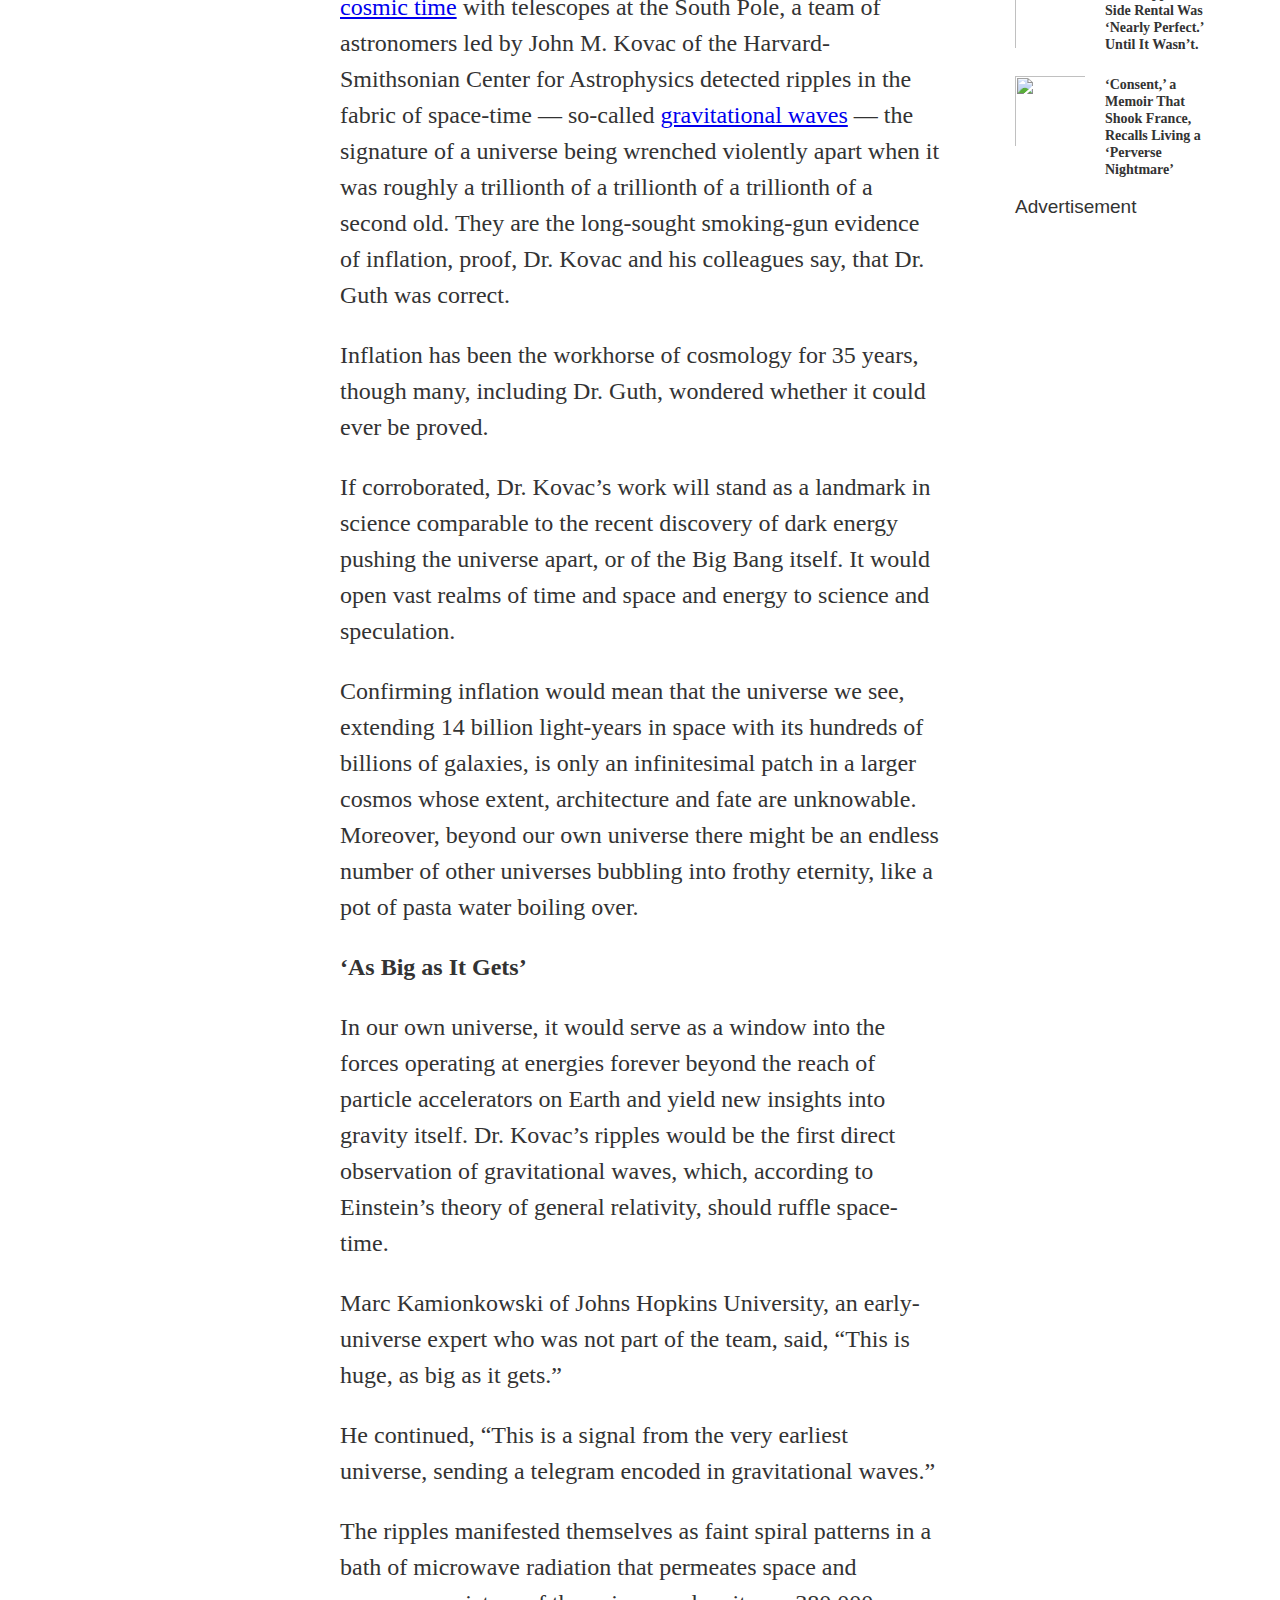
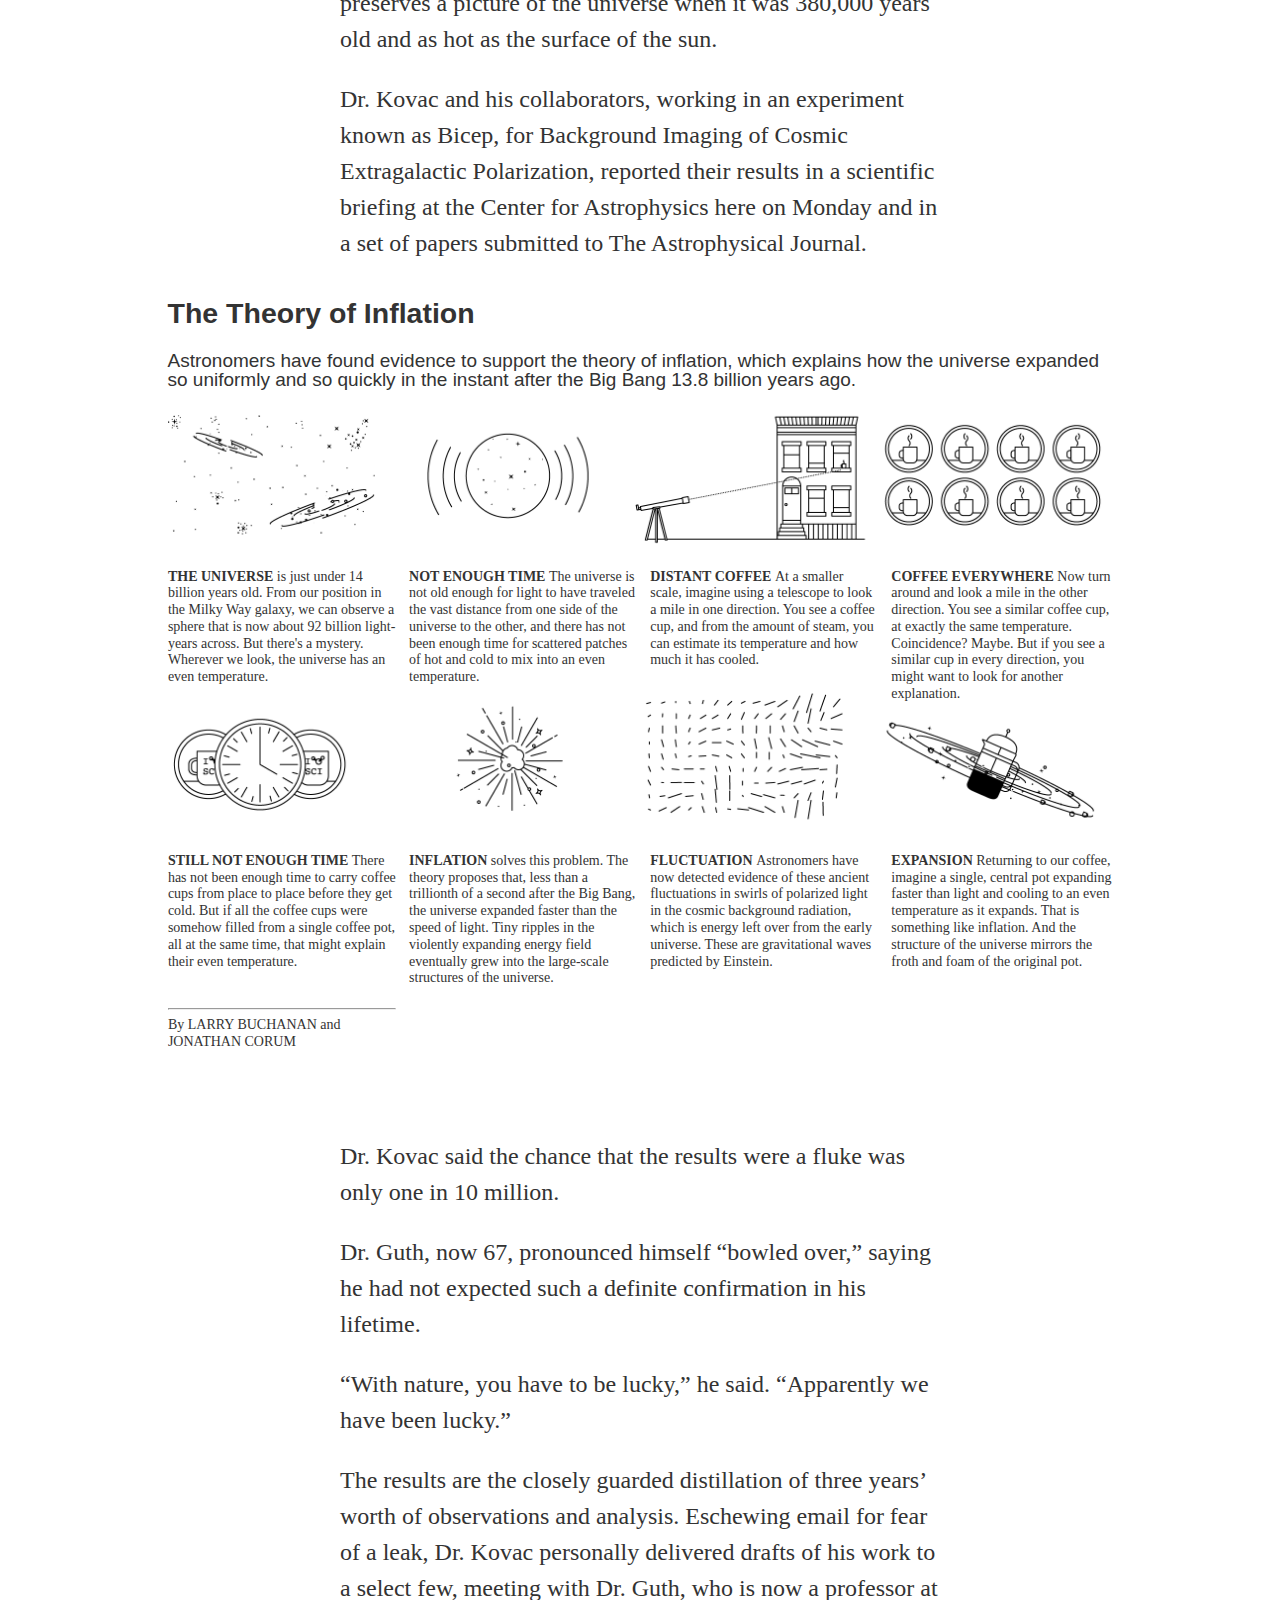
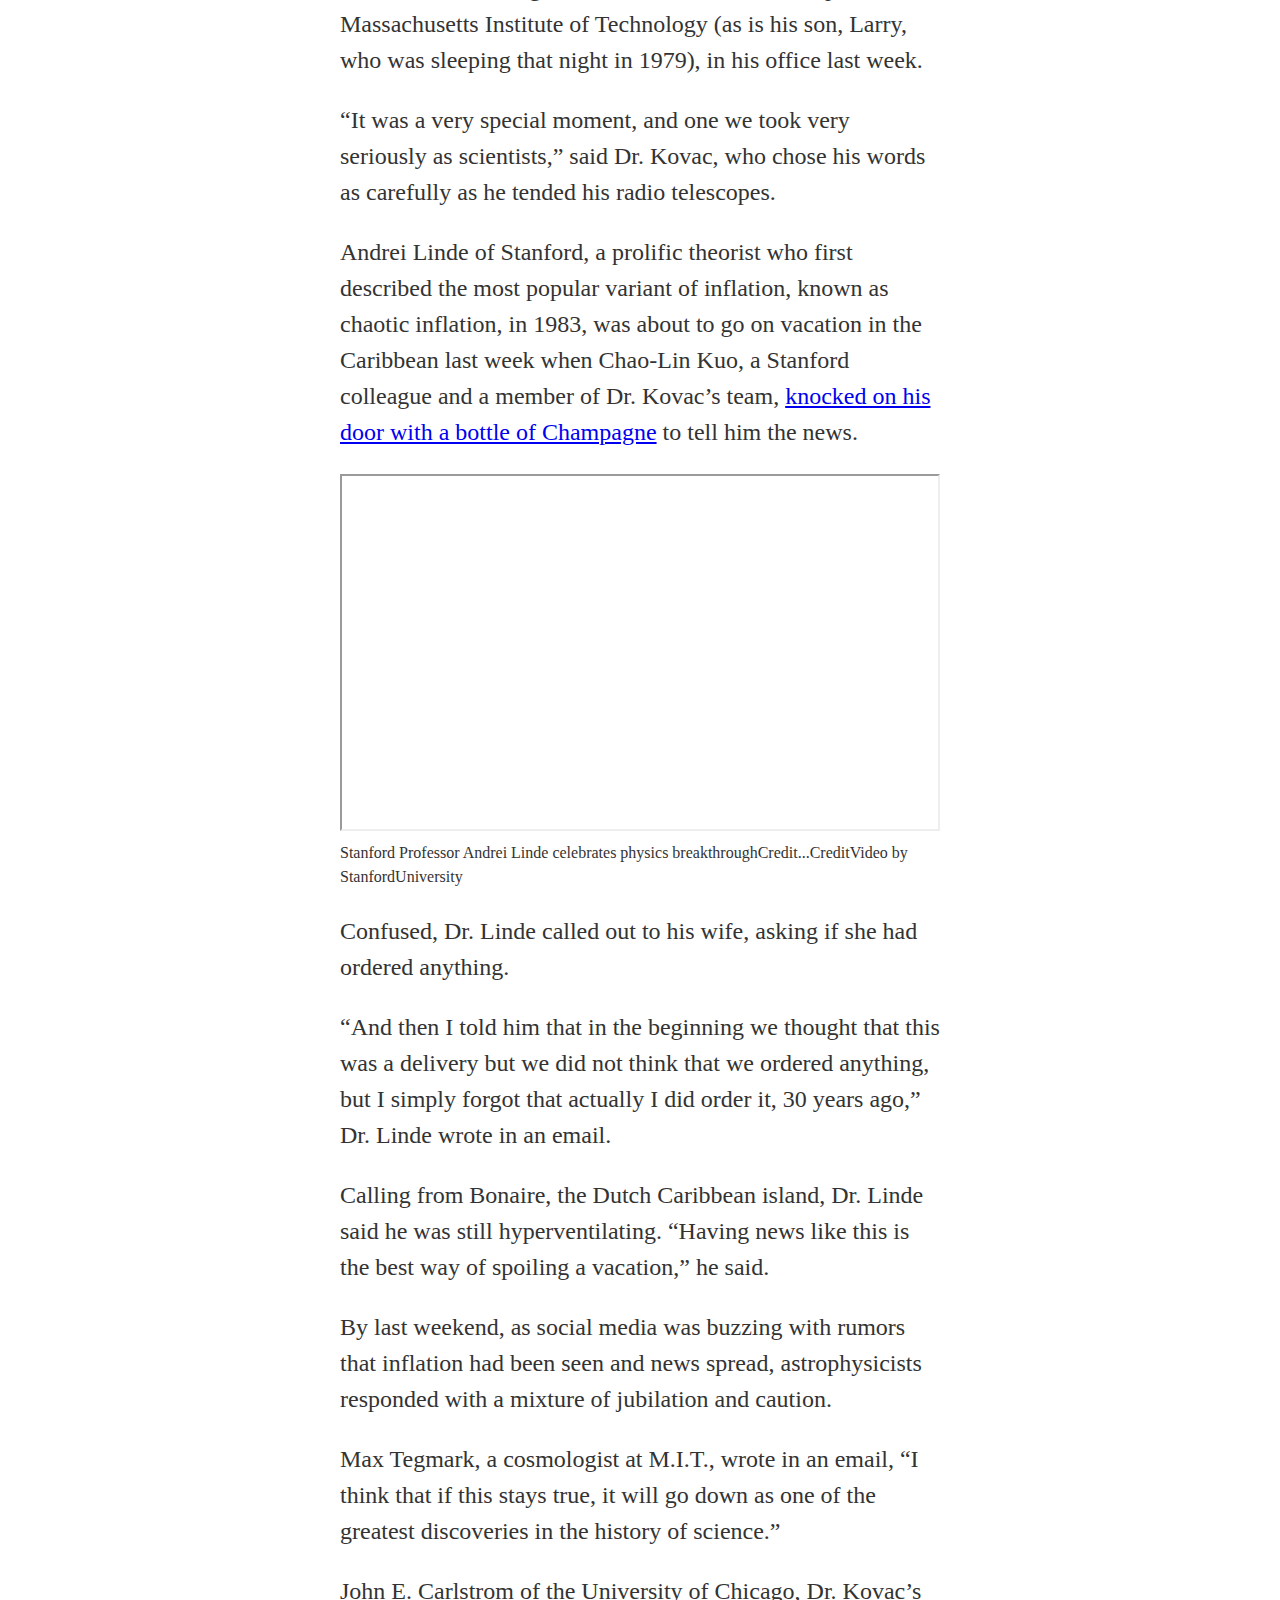
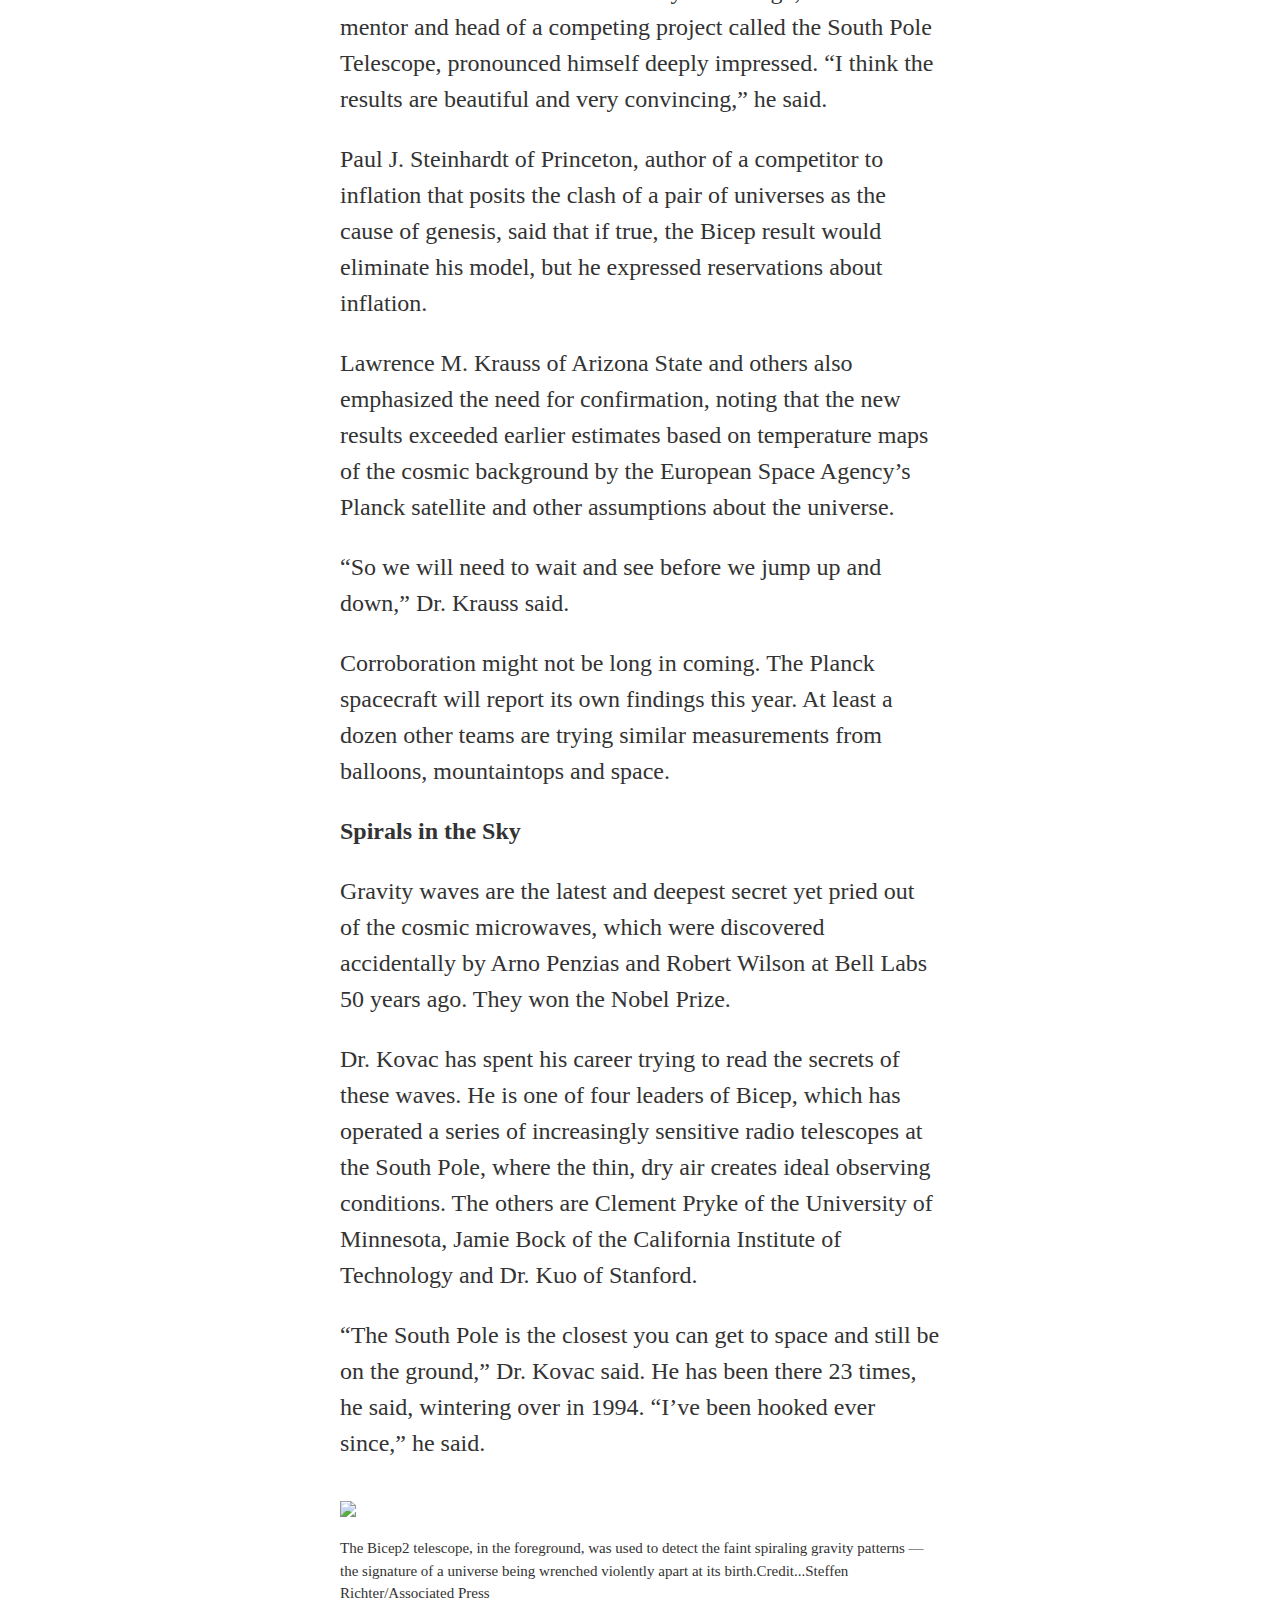
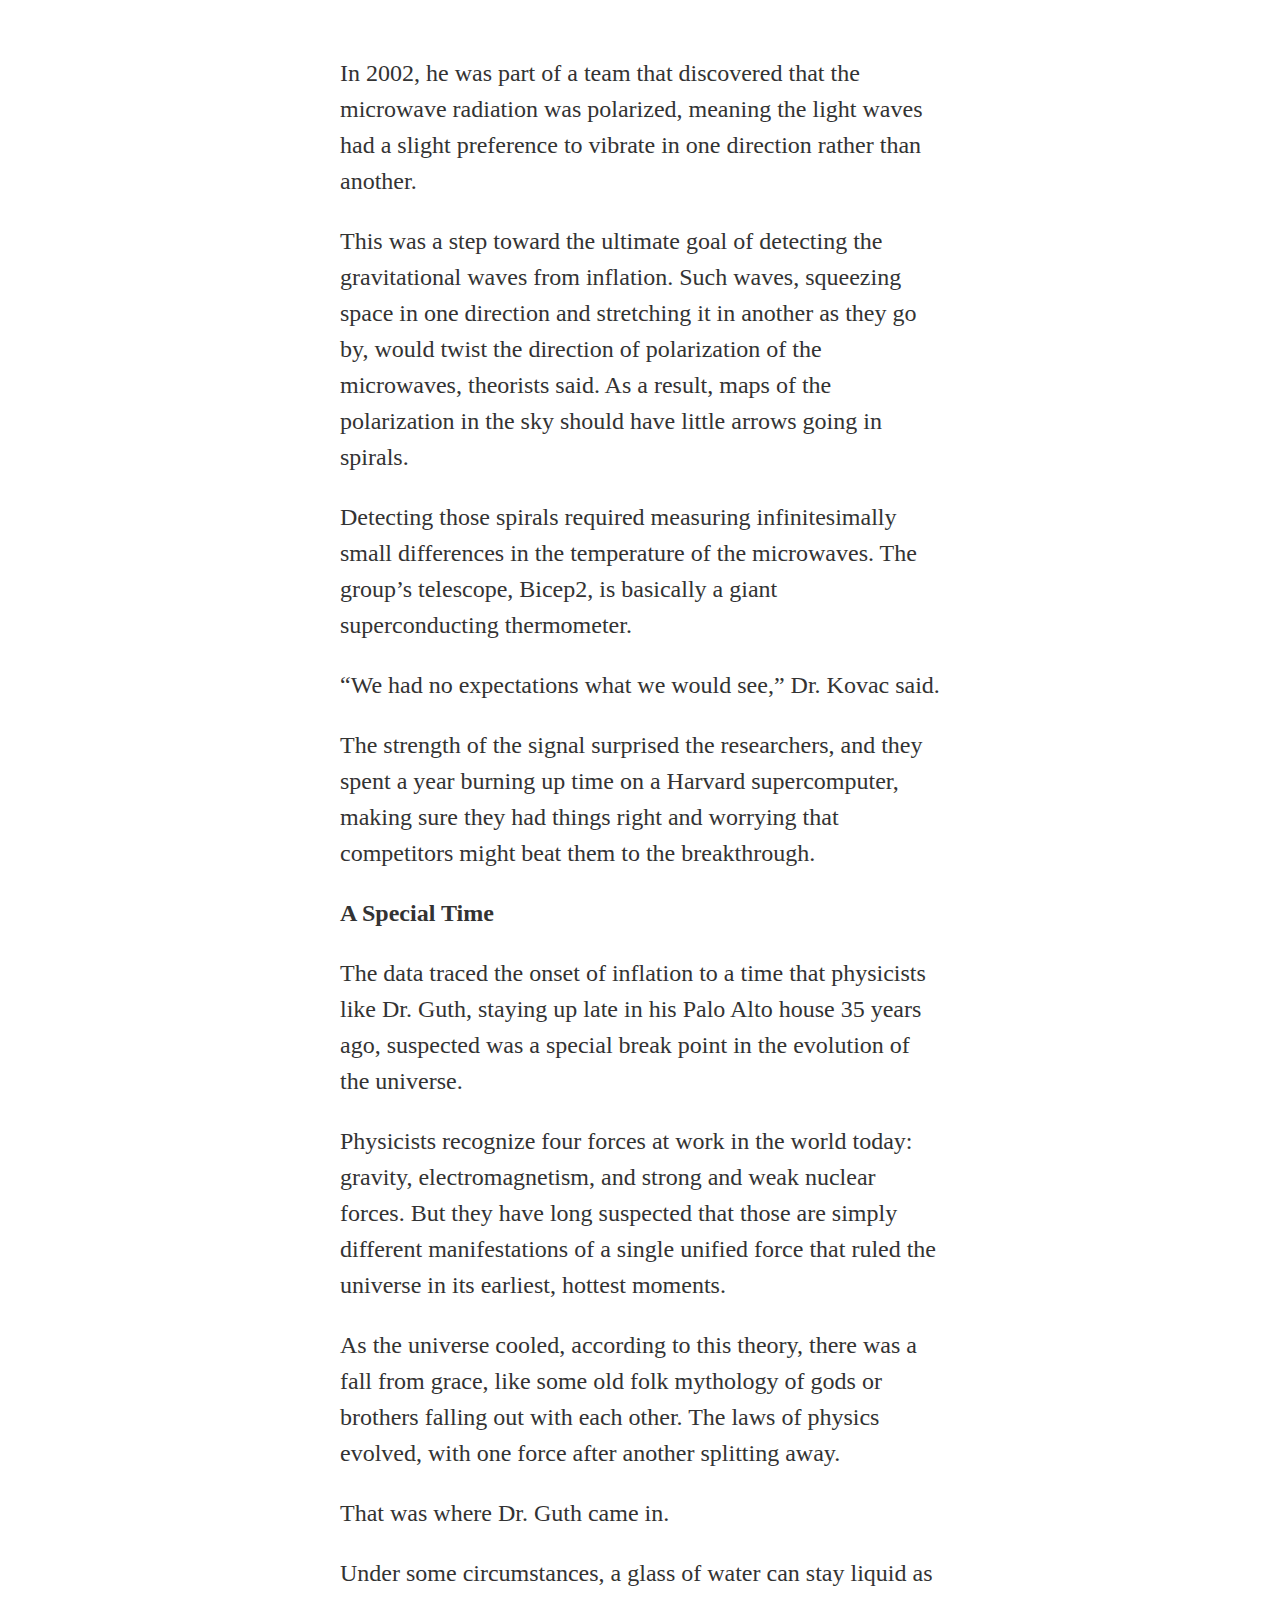
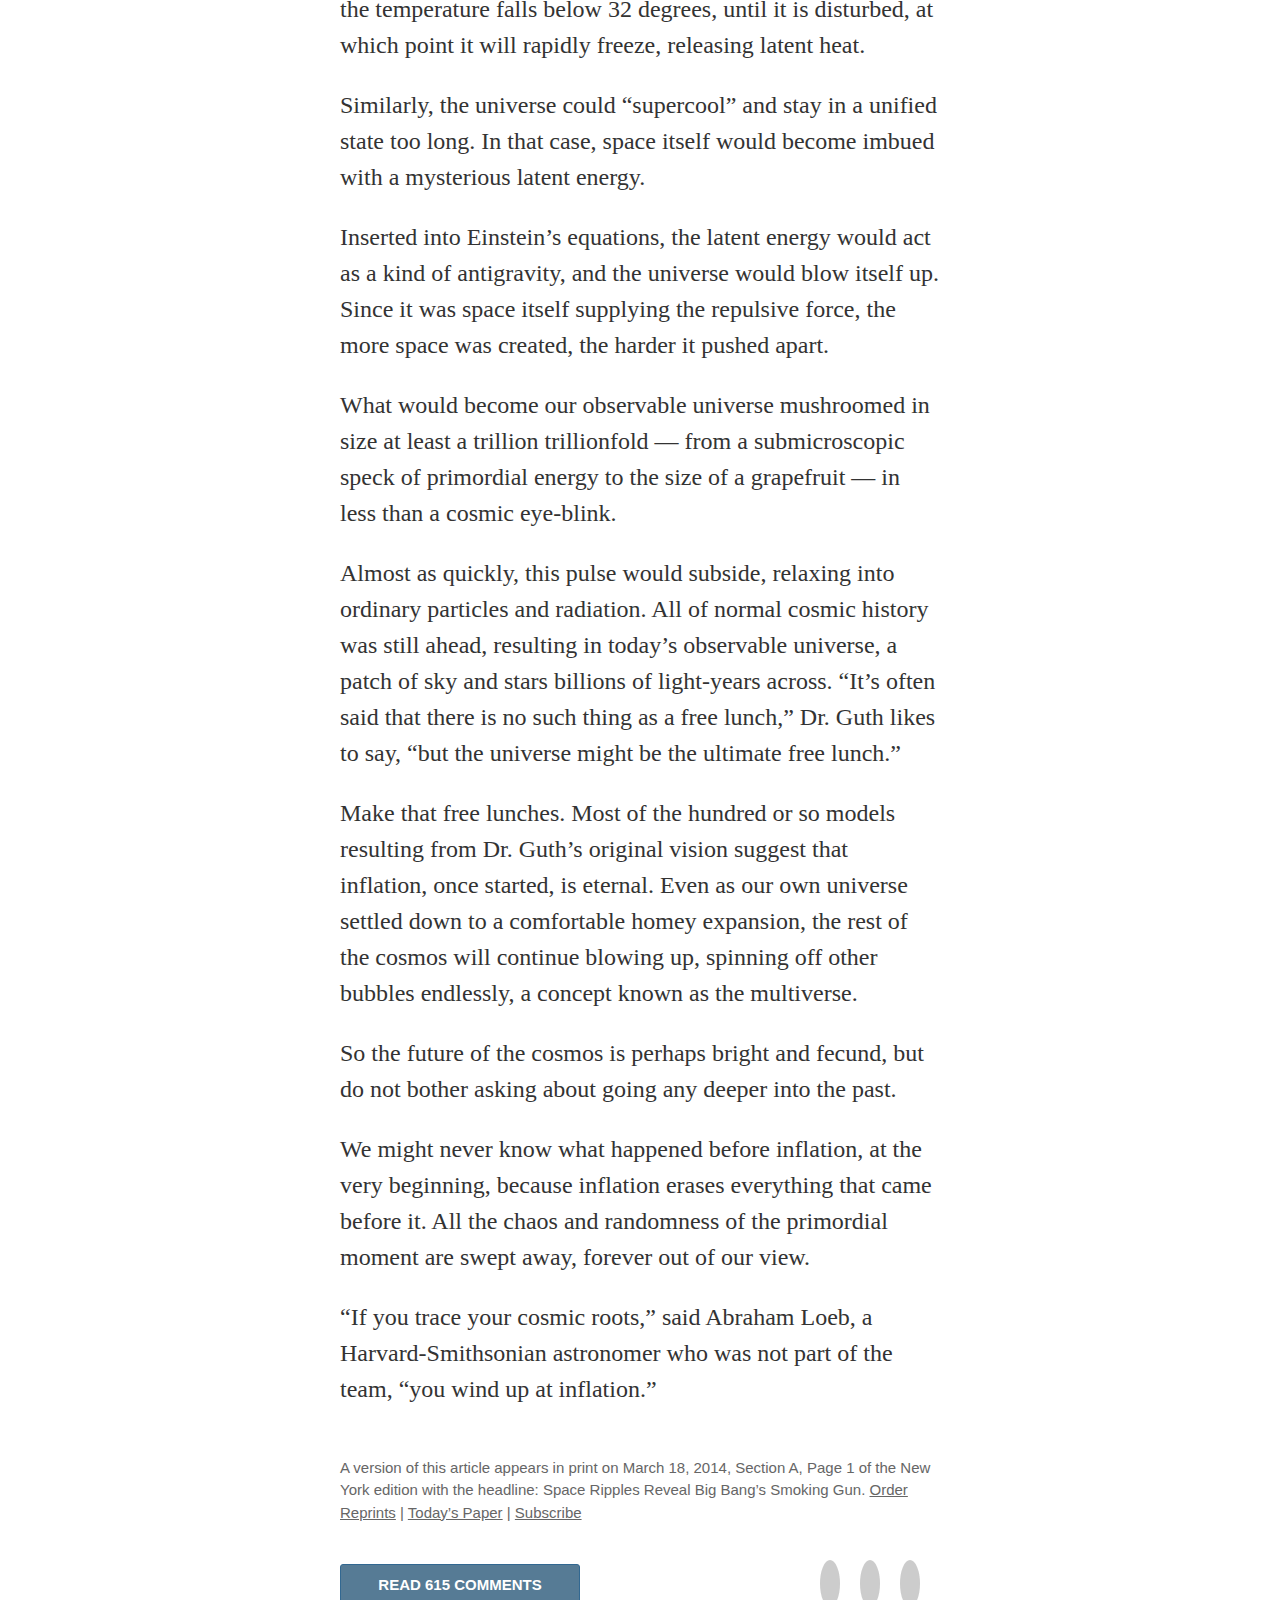
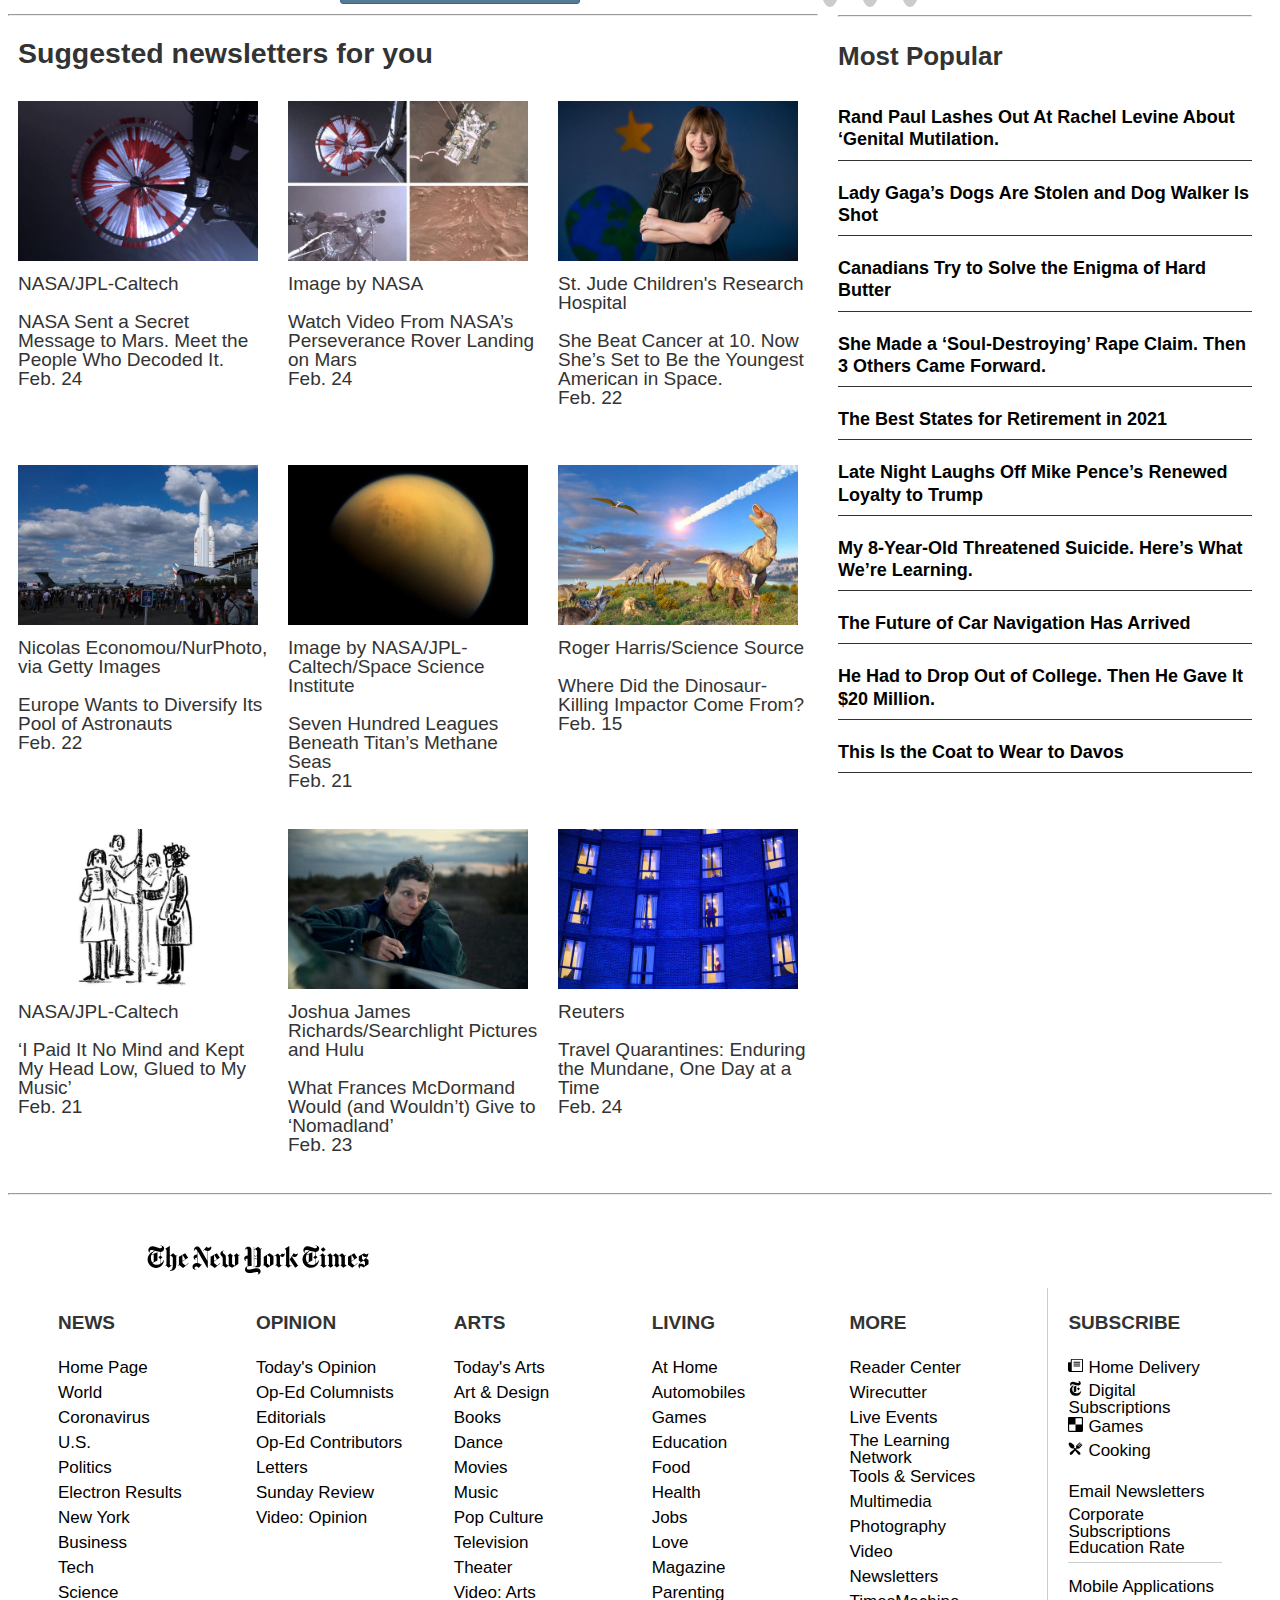
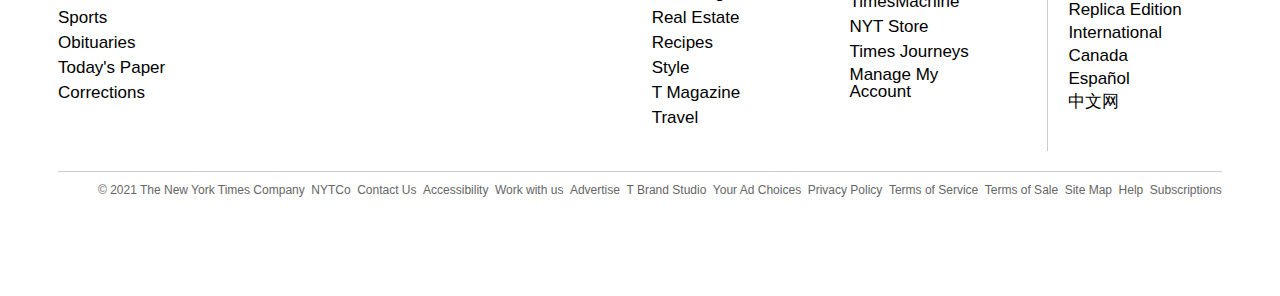
==== commit 5a2ff0cd: "Add a part of the article built with CSS Grid and flex; add images in an assets folder to look more " ====
--- a/index.html
+++ b/index.html
@@ -501,11 +501,100 @@
                 </div>
             </div>
         </div>
-        <aside class="aside">
-
-        </aside>
     </div>
-
+    <div class="newsletter">
+        <div><hr>
+            <h2 class="grid-title">Suggested newsletters for you</h2>
+            <div class="grid-container">
+                <div class="grid-item"><img src="Assets\grid_image1.png" alt="image"><br>
+                    <caption>NASA/JPL-Caltech</caption>
+                    <p>NASA Sent a Secret Message to Mars. Meet the People Who Decoded It.
+                        <br><span>Feb. 24</span>
+                    </p>
+                </div>
+                <div class="grid-item"><img src="Assets\grid_image2a.jpg" alt="image"><br>
+                    <caption>Image by NASA</caption>
+                    <p>Watch Video From NASA’s Perseverance Rover Landing on Mars
+                        <br><span>Feb. 24</span>
+                    </p>
+                </div>
+                <div class="grid-item"><img src="Assets\grid_image3.jpg" alt="image"><br>
+                    <caption>St. Jude Children's Research Hospital</caption>
+                    <p>She Beat Cancer at 10. Now She’s Set to Be the Youngest American in Space.
+                        <br><span>Feb. 22</span>
+                    </p>
+                </div>
+
+                <div class="grid-item"><img src="Assets\grid_image4.jpg" alt="image"><br>
+                    <caption>Nicolas Economou/NurPhoto, via Getty Images</caption>
+                    <p>Europe Wants to Diversify Its Pool of Astronauts
+                        <br><span>Feb. 22</span>
+                    </p>
+                </div>
+
+                <div class="grid-item"><img src="Assets\grid_image5.jpg" alt="image"><br>
+                    <caption>Image by NASA/JPL-Caltech/Space Science Institute</caption>
+                    <p>Seven Hundred Leagues Beneath Titan’s Methane Seas
+                        <br><span>Feb. 21</span>
+                    </p>
+                </div>
+
+                <div class="grid-item"><img src="Assets\grid_image6.jpg" alt="image"><br>
+                    <caption>Roger Harris/Science Source</caption>
+                    <p>Where Did the Dinosaur-Killing Impactor Come From?
+                        <br><span>Feb. 15</span>
+                    </p>
+                </div>
+
+                <div class="grid-item"><img src="Assets\grid_image7.jpg" alt="image"><br>
+                    <caption>NASA/JPL-Caltech</caption>
+                    <p>‘I Paid It No Mind and Kept My Head Low, Glued to My Music’
+                        <br><span>Feb. 21</span>
+                    </p>
+                </div>
+
+                <div class="grid-item"><img src="Assets\grid_image8.jpg" alt="image"><br>
+                    <caption>Joshua James Richards/Searchlight Pictures and Hulu</caption>
+                    <p>What Frances McDormand Would (and Wouldn’t) Give to ‘Nomadland’
+                        <br><span>Feb. 23</span>
+                    </p>
+                </div>
+
+                <div class="grid-item"><img src="Assets\grid_image9.jpg" alt="image"><br>
+                    <caption>Reuters</caption>
+                    <p>Travel Quarantines: Enduring the Mundane, One Day at a Time
+                        <br><span>Feb. 24</span>
+                    </p>
+                </div>
+            </div>
+        </div>
+
+        <div class="grid-head">
+            <hr>
+            <h3>Most Popular</h3>
+            <div> 
+                <div class="border-line">
+                    <a href="#" > Rand Paul Lashes Out At Rachel Levine About ‘Genital
+                        Mutilation.</a>
+                </div>
+                
+                <div class="border-line"><a href="#">Lady Gaga’s Dogs Are Stolen and Dog Walker Is Shot</a></div> 
+                <div class="border-line"><a href="#">Canadians Try to Solve the Enigma of Hard Butter</a></div>
+                <div class="border-line"><a href="#">She Made a ‘Soul-Destroying’ Rape Claim. Then 3 Others Came
+                        Forward.</a></div>
+                <div class="border-line"><a href="#">The Best States for Retirement in 2021</a></div>
+                <div class="border-line"><a href="#">Late Night Laughs Off Mike Pence’s Renewed Loyalty to Trump</a></div>
+                
+                <div class="border-line"><a href="#">My 8-Year-Old Threatened Suicide. Here’s What We’re Learning.</a></div>
+                
+                <div class="border-line"><a href="#">The Future of Car Navigation Has Arrived</a></div> 
+                <div class="border-line"><a href="#">He Had to Drop Out of College. Then He Gave It $20 Million.</a></div>
+                
+                <div class="border-line"><a href="#">This Is the Coat to Wear to Davos</a></div>
+            </div>
+        </div>
+    </div>
+    <hr>
     <footer class="footer">
         <a
             href="https://www.nytimes.com/2014/03/18/science/space/detection-of-waves-in-space-buttresses-landmark-theory-of-big-bang.html?_r=0"><svg
--- a/style.css
+++ b/style.css
@@ -454,3 +454,52 @@
   text-align: center;
   font-size: 15px;
 }
+
+.grid-container {
+  display: grid;
+  grid-template-columns: 1fr 1fr 1fr;
+  grid-template-rows: 1fr 1fr 1fr;
+}
+
+.grid-item {
+  width: 270px;
+  padding: 10px;
+}
+
+img {
+  height: auto;
+  max-width: 100%;
+  padding-bottom: 10px;
+  padding-right: 10px;
+}
+
+.grid-head {
+  display: block;
+  font-size: 1.17em;
+  margin-block-end: 1em;
+  margin-inline-start: 0px;
+  margin-inline-end: 0px;
+  font-weight: bold;
+  text-decoration: none;
+  padding: 0 20px;
+}
+
+.newsletter {
+  display: flex;
+}
+
+.grid-title {
+  padding-left: 10px;
+}
+
+.border-line {
+  border-bottom: 1px solid #333;
+  margin: 10px 0;
+  padding: 10px 0;
+}
+
+.border-line a {
+  text-decoration: none;
+  font-size: 18px;
+  color: black;
+}
